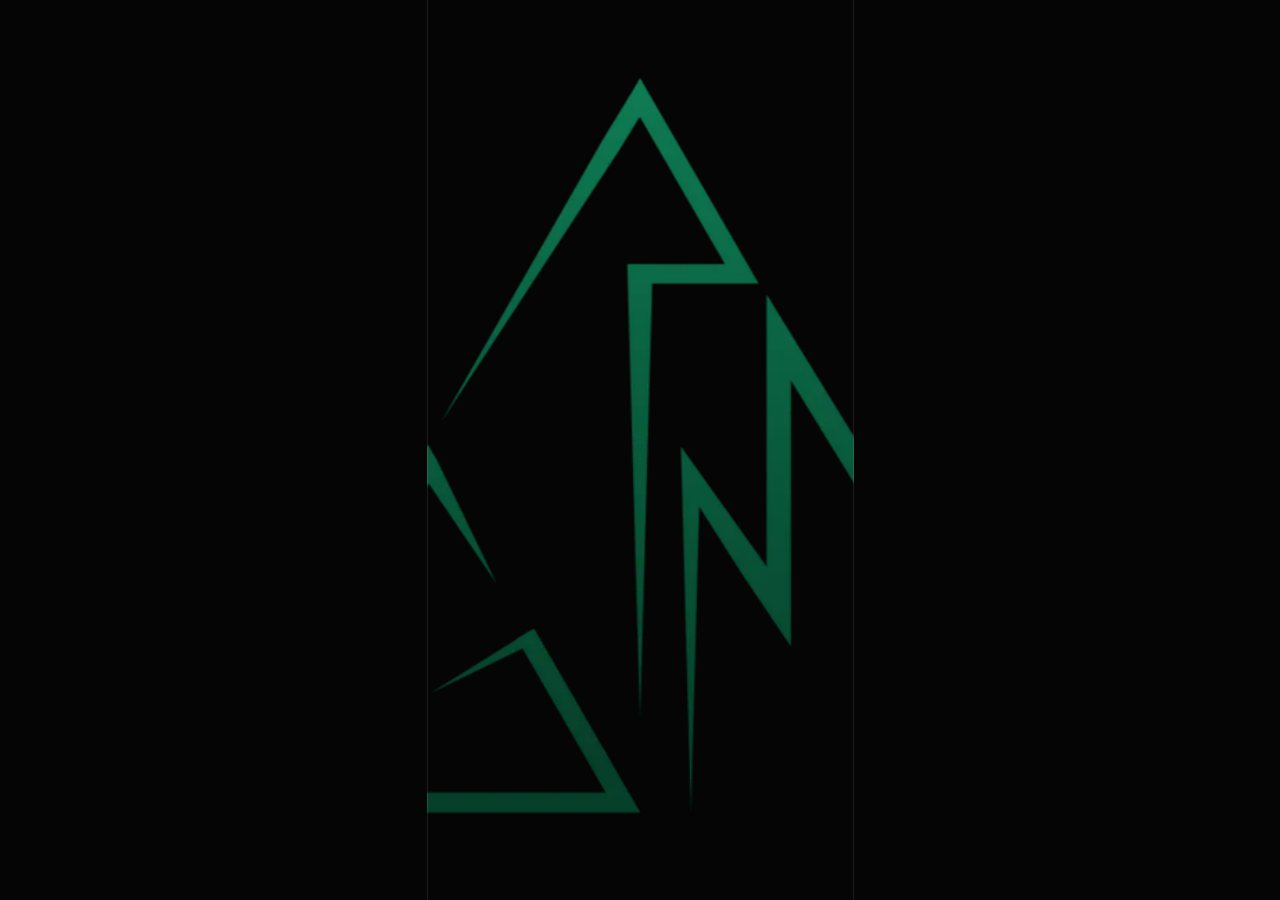
==== index.html @ 65b22af5 "Performance: small phone logos, skip hidden desktop logos on phones, preload band photos, warm-up af" ====
<!DOCTYPE html>
<html lang="en">
<head>
  <meta charset="UTF-8">
  <meta name="viewport" content="width=device-width, initial-scale=1.0">
  <title data-i18n="meta.home.title">GRM — Studio · Label · Liveroom</title>
  <meta name="description" content="GRM is an umbrella brand in Belgrade — a recording and production studio, a record label, and a live rehearsal room. Three worlds under one roof." data-i18n-content="meta.home.desc">
  <meta name="theme-color" content="#050505">

  <meta property="og:title" content="GRM — Studio · Label · Liveroom" data-i18n-content="meta.home.ogTitle">
  <meta property="og:description" content="GRM Studio · GRM Label · GRM Liveroom — three worlds in Belgrade." data-i18n-content="meta.home.ogDesc">
  <meta property="og:type" content="website">
  <meta property="og:locale" content="en">
  <meta property="og:url" content="https://www.grmhouse.com/">
  <meta property="og:image" content="https://www.grmhouse.com/assets/img/grm-tile-1.png">

  <link rel="icon" type="image/png" href="assets/img/favicon.png">

  <!-- phones: the three band photographs are CSS backgrounds, so name them early (the first is the largest thing on screen) -->
  <link rel="preload" as="image" href="assets/img/production/cta-turntable-placeholder.webp" media="(max-width: 767px)" fetchpriority="high">
  <link rel="preload" as="image" href="assets/img/GRM-studio-landscape.webp" media="(max-width: 767px)">
  <link rel="preload" as="image" href="assets/img/Liveroom 2.webp" media="(max-width: 767px)">
  <link rel="stylesheet" href="css/style.css?v=20261118-1700">

  <script src="js/translations.js?v=20261118-1700"></script>
  <script src="js/i18n.js?v=20261118-1700"></script>

  <script>
    (function () {
      var reduce = window.matchMedia && window.matchMedia("(prefers-reduced-motion: reduce)").matches;
      var seen = false;
      try { seen = sessionStorage.getItem("grm-home-intro-seen") === "1"; } catch (e) {}
      if (!seen && !reduce) document.documentElement.classList.add("home-intro-pending");
    }());
  </script>
</head>
  <body data-page="home">
  <a class="skip-link" href="#main" data-i18n="common.skip">Skip to content</a>
  <div class="progress" id="progress" aria-hidden="true"></div>

  <!-- Shared header + mobile menu + footer, injected by js/main.js -->
  <div id="headerMount" data-root=""></div>

  <main id="main" tabindex="-1">

     <!-- ============================================================
          HERO — three GRM worlds
          Hover previews a world; clicking enters it. The hero IS the
          entire homepage.
          ============================================================ -->
    <section class="hero" id="top" aria-label="GRM — Studio, Label, Liveroom" data-i18n-aria-label="home.hero.aria">
      <div class="hero__logo-stage" aria-hidden="true"></div>
      <div class="hero__panels" id="heroPanels" data-hero="true">

        <a class="panel" id="panelProduction" href="studio/"
             aria-expanded="false"
             aria-label="GRM Studio — recording, composition, production, mixing and mastering" data-i18n-aria-label="home.panel.studio.aria">
          <div class="panel__logo-window panel__logo-window--studio" aria-hidden="true">
            <img src="assets/img/GRM Studio NoGlow.webp" alt="" loading="lazy">
            <img class="panel__logo--glow" src="assets/img/GRM Studio Glow.webp" alt="" aria-hidden="true" loading="lazy">
          </div>
          <div class="panel__mobile">
            <span class="panel__mobile-media" aria-hidden="true"></span>
            <span class="panel__mobile-scrim" aria-hidden="true"></span>
            <span class="panel__mobile-tint" aria-hidden="true"></span>
            <div class="panel__mobile-body">
              <img class="panel__mobile-logo" src="assets/img/GRM Studio Glow-480.webp" srcset="assets/img/GRM Studio Glow-480.webp 480w, assets/img/GRM Studio Glow.webp 1200w" sizes="160px" alt="" width="2160" height="2160" aria-hidden="true">
              <p class="panel__mobile-title" data-i18n="home.panel.studio.title">Studio</p>
              <span class="panel__mobile-rule" aria-hidden="true"></span>
              <p class="panel__mobile-desc" data-i18n="home.panel.studio.desc">Audio / Video Production</p>
            </div>
            <span class="panel__mobile-arrow" aria-hidden="true">
              <svg viewBox="0 0 24 24" width="26" height="26" fill="none" stroke="currentColor" stroke-width="1.5" stroke-linecap="square"><path d="M6 18 18 6"></path><path d="M9 6h9v9"></path></svg>
            </span>
          </div>
          <div class="panel__content">
            <div class="panel__copy">
              <span class="panel__name" data-i18n="home.panel.studio.name">Production</span>
              <p class="panel__tag" data-i18n="home.panel.studio.tag">Audio/Video Production</p>
            </div>
          </div>
        </a>

        <a class="panel" id="panelHouse" href="label/"
             aria-expanded="false"
             aria-label="GRM Label — GRM's record label" data-i18n-aria-label="home.panel.label.aria">
          <div class="panel__logo-window panel__logo-window--label" aria-hidden="true">
            <img src="assets/img/GRM Label NoGlow.webp" alt="" loading="lazy">
            <img class="panel__logo--glow" src="assets/img/GRM Label Glow.webp" alt="" aria-hidden="true" loading="lazy">
          </div>
          <div class="panel__mobile">
            <span class="panel__mobile-media" aria-hidden="true"></span>
            <span class="panel__mobile-scrim" aria-hidden="true"></span>
            <span class="panel__mobile-tint" aria-hidden="true"></span>
            <div class="panel__mobile-body">
              <img class="panel__mobile-logo" src="assets/img/GRM Label Glow-480.webp" srcset="assets/img/GRM Label Glow-480.webp 480w, assets/img/GRM Label Glow.webp 1200w" sizes="160px" alt="" width="2160" height="2160" aria-hidden="true">
              <p class="panel__mobile-title" data-i18n="home.panel.label.title">Label</p>
              <span class="panel__mobile-rule" aria-hidden="true"></span>
              <p class="panel__mobile-desc" data-i18n="home.panel.label.desc">Artists &amp; Releases</p>
            </div>
            <span class="panel__mobile-arrow" aria-hidden="true">
              <svg viewBox="0 0 24 24" width="26" height="26" fill="none" stroke="currentColor" stroke-width="1.5" stroke-linecap="square"><path d="M6 18 18 6"></path><path d="M9 6h9v9"></path></svg>
            </span>
          </div>
          <div class="panel__content">
            <div class="panel__copy">
              <span class="panel__name" data-i18n="home.panel.label.name">Label</span>
              <p class="panel__tag" data-i18n="home.panel.label.tag">GRM's record label</p>
            </div>
          </div>
        </a>

        <a class="panel" id="panelLive" href="liveroom/"
             aria-expanded="false"
             aria-label="GRM Liveroom — rehearsal space for musicians and bands" data-i18n-aria-label="home.panel.liveroom.aria">
          <div class="panel__logo-window panel__logo-window--live" aria-hidden="true">
            <img src="assets/img/GRM LiveRoom NoGlow.webp" alt="" loading="lazy">
            <img class="panel__logo--glow" src="assets/img/GRM LiveRoom Glow.webp" alt="" aria-hidden="true" loading="lazy">
          </div>
          <div class="panel__mobile">
            <span class="panel__mobile-media" aria-hidden="true"></span>
            <span class="panel__mobile-scrim" aria-hidden="true"></span>
            <span class="panel__mobile-tint" aria-hidden="true"></span>
            <div class="panel__mobile-body">
              <img class="panel__mobile-logo" src="assets/img/GRM LiveRoom Glow-480.webp" srcset="assets/img/GRM LiveRoom Glow-480.webp 480w, assets/img/GRM LiveRoom Glow.webp 1200w" sizes="160px" alt="" width="2160" height="2160" aria-hidden="true">
              <p class="panel__mobile-title" data-i18n="home.panel.liveroom.title">Liveroom</p>
              <span class="panel__mobile-rule" aria-hidden="true"></span>
              <p class="panel__mobile-desc" data-i18n="home.panel.liveroom.desc">Live Events &amp; Rehearsals</p>
            </div>
            <span class="panel__mobile-arrow" aria-hidden="true">
              <svg viewBox="0 0 24 24" width="26" height="26" fill="none" stroke="currentColor" stroke-width="1.5" stroke-linecap="square"><path d="M6 18 18 6"></path><path d="M9 6h9v9"></path></svg>
            </span>
          </div>
          <div class="panel__content">
            <div class="panel__copy">
              <span class="panel__name" data-i18n="home.panel.liveroom.name">Liveroom</span>
              <p class="panel__tag" data-i18n="home.panel.liveroom.tag">Rehearsal space for musicians and bands</p>
            </div>
          </div>
        </a>

      </div>
    </section>

  </main>

  <script src="js/main.js?v=20261118-1700"></script>
</body>
</html>
---- css/style.css ----
/* ============================================================
   GRM — recording studio · Belgrade
   Design system
   ------------------------------------------------------------
   VOICE
   Dark · Minimal · Premium · Editorial · Atmospheric.
   Ultra-condensed Archivo as the only display face (wdth 62.5%,
   weights 800–900), Inter for body and UI. One accent: brand
   green #004544, lifted with a teal #1BA69A for dark surfaces.

   Every token lives in :root. Components consume tokens only;
   no section styles its own values.
   ============================================================ */

/* The display face — a single-weight ultra-condensed sans serif.
   Declared with weight + stretch ranges so the design's 800/900
   weights and 62.5% stretch all resolve to this one face without
   any browser synthesis. */
/* Archivo + Inter, self-hosted (no requests to Google; see /privacy) */
@font-face {
  font-family: "Archivo";
  font-style: normal;
  font-weight: 100 900;
  font-stretch: 62% 125%;
  font-display: swap;
  src: url("../assets/fonts/archivo-latin-ext-standard-normal.woff2") format("woff2");
  unicode-range: U+0100-02BA,U+02BD-02C5,U+02C7-02CC,U+02CE-02D7,U+02DD-02FF,U+0304,U+0308,U+0329,U+1D00-1DBF,U+1E00-1E9F,U+1EF2-1EFF,U+2020,U+20A0-20AB,U+20AD-20C0,U+2113,U+2C60-2C7F,U+A720-A7FF;
}
@font-face {
  font-family: "Archivo";
  font-style: normal;
  font-weight: 100 900;
  font-stretch: 62% 125%;
  font-display: swap;
  src: url("../assets/fonts/archivo-latin-standard-normal.woff2") format("woff2");
  unicode-range: U+0000-00FF,U+0131,U+0152-0153,U+02BB-02BC,U+02C6,U+02DA,U+02DC,U+0304,U+0308,U+0329,U+2000-206F,U+20AC,U+2122,U+2191,U+2193,U+2212,U+2215,U+FEFF,U+FFFD;
}
@font-face {
  font-family: "Inter";
  font-style: normal;
  font-weight: 100 900;
  font-display: swap;
  src: url("../assets/fonts/inter-latin-ext-wght-normal.woff2") format("woff2");
  unicode-range: U+0100-02BA,U+02BD-02C5,U+02C7-02CC,U+02CE-02D7,U+02DD-02FF,U+0304,U+0308,U+0329,U+1D00-1DBF,U+1E00-1E9F,U+1EF2-1EFF,U+2020,U+20A0-20AB,U+20AD-20C0,U+2113,U+2C60-2C7F,U+A720-A7FF;
}
@font-face {
  font-family: "Inter";
  font-style: normal;
  font-weight: 100 900;
  font-display: swap;
  src: url("../assets/fonts/inter-latin-wght-normal.woff2") format("woff2");
  unicode-range: U+0000-00FF,U+0131,U+0152-0153,U+02BB-02BC,U+02C6,U+02DA,U+02DC,U+0304,U+0308,U+0329,U+2000-206F,U+20AC,U+2122,U+2191,U+2193,U+2212,U+2215,U+FEFF,U+FFFD;
}
@font-face {
  font-family: "UltraCondensedSansSerif";
  src: url("../assets/fonts/UltraCondensedSansSerif-Serbian.woff2") format("woff2"),
       url("../assets/fonts/UltraCondensedSansSerif-Serbian.ttf") format("truetype");
  font-weight: 100 900;
  font-stretch: 62.5% 125%;
  font-display: swap;
}

:root {
  /* ---------- COLOR ---------- */
  --bg:            #050505;                 /* page base, near-black */
  --bg-2:          #080808;                 /* band / inset surfaces  */
  --surface:       #0b0b0b;                 /* raised panels          */
  --surface-2:     #121212;                 /* hover / elevated       */
  --text:          #ece9e2;                 /* warm off-white         */
  --text-muted:    rgba(236, 233, 226, 0.66);
  --text-faint:    rgba(236, 233, 226, 0.46);
  --border:        rgba(236, 233, 226, 0.10);
  --border-strong: rgba(236, 233, 226, 0.22);

  --accent:        #004544;                 /* brand green            */
  --accent-deep:   #002b2a;
  --accent-lite:   #1ba69a;                 /* teal lift (text/lines) */
  --accent-hair:   rgba(27, 166, 154, 0.32);

  /* Division identity colours — the three GRM worlds plus the neutral
     "house" tone. Kept global (not theme-scoped) so a Label-page credit
     can still spark Production yellow or Liveroom orange. Used as
     restrained accents on the Behind GRM credit labels. */
  --credit-production: #f5cf6a;             /* Production / Studio yellow */
  --credit-label:      #2ee6a8;             /* Label green                 */
  --credit-live:       #ff8f56;             /* Liveroom orange             */
  --credit-neutral:    rgba(236, 233, 226, 0.5);

  /* ---------- TYPOGRAPHY ---------- */
  --font-display: "UltraCondensedSansSerif", "Archivo", "Arial Narrow", sans-serif;
  --font-body:    "Inter", "Helvetica Neue", Arial, sans-serif;

  /* Production discipline lockups (SOUND / VISUAL) share ONE heading
     scale and ONE heading→capability gap, so the two primary
     disciplines can never drift apart typographically. */
  --discipline-caps-gap: clamp(14px, 1.9vh, 22px);

  --f-display-xl: clamp(3.3rem, 9vw, 8rem);      /* hero of statements */
  --f-display-lg: clamp(2.5rem, 5.6vw, 5rem);    /* section titles     */
  --f-display-md: clamp(1.9rem, 3.6vw, 3.1rem);  /* service names      */
  --f-display-sm: clamp(1.4rem, 2.2vw, 2rem);    /* sub-titles         */
  --f-body:       1rem;
  --f-small:      0.875rem;
  --f-label:      0.7rem;

  --lh-display: 0.94;
  --lh-body:    1.65;

  /* ---------- SPACING ---------- */
  --gutter:   clamp(24px, 6vw, 96px);
  --sec:      clamp(104px, 18vh, 200px);    /* section rhythm */
  --sec-sm:   clamp(80px, 11vh, 132px);

  /* ---------- LAYOUT ---------- */
  --container: min(1400px, 100% - var(--gutter) * 2);
  --header-h:  76px;
  --rail-gap:  clamp(16px, 2.2vw, 28px);

  /* ---------- MOTION ---------- */
  --ease-out:  cubic-bezier(0.16, 1, 0.3, 1);
  --ease-hero: cubic-bezier(0.22, 1, 0.36, 1);
  --ease-panel: 650ms;
  --timing:   900ms;
  /* Shared content-reveal stagger — the Liveroom word cadence (.lr-word,
     80ms/word). Used by the global `.reveal` delays so Production and Label
     inherit one cadence instead of a bespoke value. */
  --reveal-stagger: 80ms;
}

/* ============================================================
   RESET / BASE
   ============================================================ */
*, *::before, *::after { box-sizing: border-box; }

html {
  scroll-behavior: smooth;
  -webkit-text-size-adjust: 100%;
}

body {
  margin: 0;
  background: var(--bg);
  color: var(--text);
  font-family: var(--font-body);
  font-size: var(--f-body);
  line-height: var(--lh-body);
  -webkit-font-smoothing: antialiased;
  text-rendering: optimizeLegibility;
  overflow-x: clip;
}

img { max-width: 100%; height: auto; display: block; }
a { color: inherit; text-decoration: none; }
ul, ol { list-style: none; margin: 0; padding: 0; }
h1, h2, h3, h4, p, figure, blockquote { margin: 0; }

section[id], footer[id] { scroll-margin-top: var(--header-h); }
html.home-intro-pending body > *:not(#headerMount):not(#main) { visibility: hidden; }
html.home-intro-pending .site-header { visibility: hidden; opacity: 0; }
html.home-intro-pending body[data-page="home"] .site-header { display: none; }
body[data-page="home"].home-intro-running { pointer-events: none; }
/* Intro draw-in of the panel dividers: the line's own top/bottom inset grows
   it (left line from the top, right line up from the bottom). Plain layout,
   no transform or clip, so every frame is painted — and pixel-snapped —
   exactly like the resting line it becomes. */
body[data-page="home"].home-intro-running #panelHouse.panel::after { bottom: 100%; }
body[data-page="home"].home-intro-running #panelLive.panel::after { top: 100%; }
body[data-page="home"].home-intro-running.home-intro-lines #panelHouse.panel::after { bottom: 0; transition: bottom 1200ms cubic-bezier(.22, 1, .36, 1); }
body[data-page="home"].home-intro-running.home-intro-lines #panelLive.panel::after { top: 0; transition: top 1200ms cubic-bezier(.22, 1, .36, 1); }
body[data-page="home"].home-intro-running #panelProduction .panel__logo-window,
body[data-page="home"].home-intro-running #panelHouse .panel__logo-window,
body[data-page="home"].home-intro-running #panelLive .panel__logo-window { opacity: 0 !important; }
body[data-page="home"].home-intro-running.home-intro-label #panelHouse .panel__logo-window { opacity: 1 !important; filter: none; transition: opacity 400ms ease-out; }
body[data-page="home"].home-intro-running.home-intro-studio #panelProduction .panel__logo-window { opacity: 1 !important; filter: none; transition: opacity 400ms ease-out; }
body[data-page="home"].home-intro-running.home-intro-liveroom #panelLive .panel__logo-window { opacity: 1 !important; filter: none; transition: opacity 400ms ease-out; }
body[data-page="home"].home-intro-running .panel__logo--glow { opacity: 0; }
body[data-page="home"].home-intro-running .panel__logo-window .panel__logo--glow.home-intro-pulse { animation: home-intro-glow-pulse 1300ms ease-in-out forwards !important; }
body.home-intro-liveroom #panelHouse .panel__logo-window,
body.home-intro-liveroom #panelProduction .panel__logo-window { filter: brightness(1); }
body.home-intro-header-visible .site-header { visibility: visible; opacity: 1; transition: opacity 450ms ease; }
@media (prefers-reduced-motion: reduce) { html.home-intro-pending .site-header { visibility: visible; opacity: 1; } }
@keyframes home-intro-glow-pulse {
  0% { opacity: 0; }
  18% { opacity: .45; }
  38% { opacity: .9; }
  52% { opacity: 1; }
  68% { opacity: .88; }
  82% { opacity: .5; }
  100% { opacity: 0; }
}
::selection { background: var(--accent-lite); color: var(--bg); }

:focus-visible {
  outline: 2px solid var(--accent-lite);
  outline-offset: 3px;
  border-radius: 1px;
}

.skip-link {
  position: fixed;
  top: 8px;
  left: 8px;
  z-index: 300;
  padding: 10px 16px;
  background: var(--surface-2);
  color: var(--text);
  font-size: var(--f-label);
  letter-spacing: 0.12em;
  text-transform: uppercase;
  transform: translateY(-140%);
  transition: transform 300ms var(--ease-out);
}
.skip-link:focus-visible { transform: none; }

/* ---------- REVEALS (visible by default when JS is off) ----------
   The global content-reveal motion is the Liveroom "ghost materialise"
   (`.lr-room`, see the Liveroom block further down — that rule is the
   source of truth). The exact values are reused verbatim here so Label and
   Production share one motion language: a soft defocus and a 30px rise that
   settle to sharp over 1.4s on cubic-bezier(.22,1,.3,1). The observer
   trigger in js/main.js is likewise Liveroom's (threshold .15, no
   rootMargin, one-shot). Only the class name differs: this `.reveal` /
   `.in-view` pair predates the Liveroom block and other approved reveals
   key off `.in-view`, so it is kept as the transport. */
html.js .reveal {
  opacity: 0;
  filter: blur(24px);
  transform: translateY(30px) scale(.99);
  transition: opacity 1.4s cubic-bezier(.22,1,.3,1),
              filter 1.4s cubic-bezier(.22,1,.3,1),
              transform 1.4s cubic-bezier(.22,1,.3,1);
}
html.js .reveal.in-view { opacity: 1; filter: blur(0); transform: none; }
html.js .reveal[data-delay="1"] { transition-delay: calc(var(--reveal-stagger) * 1); }
html.js .reveal[data-delay="2"] { transition-delay: calc(var(--reveal-stagger) * 2); }
html.js .reveal[data-delay="3"] { transition-delay: calc(var(--reveal-stagger) * 3); }

/* ---------- UTILITY ---------- */
.container {
  width: var(--container);
  margin-inline: auto;
}

.eyebrow {
  display: inline-flex;
  align-items: center;
  gap: 14px;
  font-size: var(--f-label);
  font-weight: 500;
  letter-spacing: 0.24em;
  text-transform: uppercase;
  color: var(--text-faint);
}
.eyebrow::before {
  content: "";
  width: 36px;
  height: 1px;
  background: var(--accent-lite);
}


.section-head {
  display: grid;
  grid-template-columns: 1fr auto;
  gap: 40px;
  align-items: end;
  margin-bottom: clamp(48px, 8vh, 88px);
  padding-bottom: clamp(24px, 4vh, 38px);
  border-bottom: 1px solid var(--border);
}
.section-head__title {
  font-family: var(--font-display);
  font-stretch: 62.5%;
  font-weight: 800;
  font-size: var(--f-display-lg);
  line-height: var(--lh-display);
  letter-spacing: 0.005em;
  text-transform: uppercase;
  margin-top: 16px;
}
.section-head__note {
  max-width: 300px;
  color: var(--text-muted);
  font-size: var(--f-small);
  text-align: right;
}

/* ============================================================
   SCROLL PROGRESS — 2px accent hairline, top of viewport
   ============================================================ */
.progress {
  position: fixed;
  top: 0;
  left: 0;
  z-index: 220;
  width: 100%;
  height: 2px;
  background: var(--accent-lite);
  opacity: 0.7;
  transform: scaleX(0);
  transform-origin: 0 50%;
  pointer-events: none;
}

/* ============================================================
   HEADER / NAVIGATION
   Fixed. Transparent over the hero, gains a surface on scroll.
   Left: brand · Center: nav · Right: socials.
   ============================================================ */
.site-header {
  position: fixed;
  inset: 0 0 auto 0;
  z-index: 200;
  height: var(--header-h);
  display: flex;
  align-items: center;
  border-bottom: 1px solid transparent;
  transition: background 400ms ease, border-color 400ms ease,
              backdrop-filter 400ms ease;
}
.site-header.is-scrolled {
  background: rgba(5, 5, 5, 0.82);
  -webkit-backdrop-filter: blur(14px);
  backdrop-filter: blur(14px);
  border-color: var(--border);
}
.site-header__inner {
  width: var(--container);
  margin-inline: auto;
  display: flex;
  align-items: center;
  justify-content: space-between;
  gap: 24px;
}
.site-header__brand {
  position: relative;
  display: inline-flex;
  align-items: center;
  gap: 12px;
  line-height: 1;
}
.site-header__mark {
  width: 1.55rem;
  height: 1.55rem;
  flex: none;
  transform: scale(2.1);
}
.site-header__mark-glow {
  position: absolute;
  left: 0;
  top: 50%;
  width: 1.55rem;
  height: 1.55rem;
  transform: translateY(-50%) scale(2.1);
  object-fit: contain;
  pointer-events: none;
  opacity: 0;
  transition: opacity 420ms ease-out;
}
.site-header__brand:hover .site-header__mark-glow,
.site-header__brand:focus-visible .site-header__mark-glow {
  animation: site-header-mark-glow 720ms ease-in-out forwards;
}
@keyframes site-header-mark-glow {
  0% { opacity: 0; }
  34% { opacity: .9; }
  58% { opacity: .5; }
  100% { opacity: .5; }
}
@media (prefers-reduced-motion: reduce) {
  .site-header__brand:hover .site-header__mark-glow,
  .site-header__brand:focus-visible .site-header__mark-glow {
    animation: none;
    opacity: .5;
  }
}
.site-header__word {
  font-family: var(--font-display);
  font-stretch: 62.5%;
  font-weight: 800;
  font-size: 1.55rem;
  letter-spacing: 0.05em;
  text-transform: uppercase;
}

.site-nav {
  position: absolute;
  left: 50%;
  transform: translateX(-50%);
  display: flex;
  align-items: center;
  gap: clamp(20px, 3vw, 40px);
}
.site-nav__link {
  position: relative;
  padding: 6px 0;
  font-size: var(--f-small);
  font-weight: 500;
  color: var(--text-muted);
  transition: color 250ms ease;
}
.site-nav__link::after {
  content: "";
  position: absolute;
  left: 0;
  bottom: 0;
  width: 100%;
  height: 1px;
  background: var(--accent-lite);
  transform: scaleX(0);
  transform-origin: center;
  transition: transform 450ms cubic-bezier(0.22, 1, 0.36, 1);
}
.site-nav__link:hover, .site-nav__link[aria-current="true"] { color: var(--text); }
.site-nav__link:hover::after,
.site-nav__link[aria-current="true"]::after,
.site-nav__link:focus-visible::after { transform: scaleX(1); }

/* ---------- social icon cluster (header · mobile menu · footer) ----------
   One reusable, icon-only component rendered in three places. Recognizable
   monochrome brand glyphs at a restrained size, with comfortable (not
   oversized) tap targets; the anchor carries the accessible name and the SVG
   is decorative. Order is always Instagram → YouTube → TikTok. */
.social-links {
  display: inline-flex;
  align-items: center;
  gap: 8px;
}
.social-links__item {
  display: inline-flex;
  align-items: center;
  justify-content: center;
  width: 34px;
  height: 34px;
  color: var(--text-muted);
  transition: color 220ms ease;
}
.social-links__item:hover,
.social-links__item:focus-visible { color: var(--text); }
.social-links__item:focus-visible {
  outline: 1px solid var(--accent-lite);
  outline-offset: 2px;
  border-radius: 3px;
}
.social-links__icon { display: block; width: 17px; height: 17px; fill: currentColor; }
.social-links__icon svg { display: block; width: 100%; height: 100%; }

/* header variant: the icon cluster sits left of the language switcher, with a
   touch more air separating utilities from the cluster (the hidden ≤1000px
   rule below takes the header cluster out of the top bar on small screens). */
.site-header__social { padding-right: clamp(4px, 1vw, 12px); }

/* right-side header controls (language + hamburger) */
.site-header__actions {
  display: flex;
  align-items: center;
  gap: clamp(14px, 2vw, 26px);
}

/* ---------- language switcher (EN / SR) ----------
   Plain tracked type. No flags, no globe, no box: the active
   language reads full warm white, the other stays muted. */
.lang-switch {
  display: inline-flex;
  align-items: center;
  gap: 6px;
  font-family: var(--font-body);
  font-size: 0.7rem;
  font-weight: 600;
  letter-spacing: 0.18em;
  line-height: 1;
  text-transform: uppercase;
  -webkit-user-select: none;
  user-select: none;
}
.lang-switch__option {
  appearance: none;
  -webkit-appearance: none;
  border: 0;
  background: none;
  margin: 0;
  padding: 3px 1px;
  font: inherit;
  letter-spacing: inherit;
  text-transform: inherit;
  color: var(--text);
  opacity: 0.45;
  cursor: pointer;
  transition: opacity 220ms ease;
}
.lang-switch__option:hover,
.lang-switch__option:focus-visible { opacity: 0.9; }
.lang-switch__option.is-active { opacity: 1; }
.lang-switch__option:focus-visible {
  outline: 1px solid var(--accent-lite);
  outline-offset: 3px;
}
.lang-switch__sep {
  color: var(--text-faint);
  opacity: 0.55;
  font-size: 0.85em;
}

/* Home has no header at any size, so its language switcher IS the standalone
   overlay: small and restrained, floating top-right over the full-screen
   panels. It is position:fixed (reserves no layout space) and safe-area aware.
   Positioned independently of the hidden header — top is a header-safe
   distance from the top edge, right is the page's own outer margin
   (--gutter) — and visible at every width. */
.lang-switch--home {
  position: fixed;
  top: calc(env(safe-area-inset-top, 0px) + clamp(18px, 2.8vh, 30px));
  right: calc(env(safe-area-inset-right, 0px) + var(--gutter));
  z-index: 900;
}
/* During the Home → division takeover the Home UI clears out; fade the
   standalone switcher with it so it never lingers over the incoming
   division (the destination page ships its own header switcher). */
body[data-page="home"]:has(.hero.is-takeover) .lang-switch--home {
  opacity: 0;
  transition: opacity 220ms ease;
  pointer-events: none;
}

/* hamburger (mobile only) */
.site-nav-toggle {
  display: none;
  flex-direction: column;
  gap: 7px;
  background: none;
  border: 0;
  padding: 10px;
  cursor: pointer;
  z-index: 260;
}
.site-nav-toggle__line {
  width: 26px;
  height: 1.5px;
  background: var(--text);
  transition: transform 350ms var(--ease-out);
}
body.menu-open .site-nav-toggle__line:nth-child(1) { transform: translateY(4.25px) rotate(45deg); }
body.menu-open .site-nav-toggle__line:nth-child(2) { transform: translateY(-4.25px) rotate(-45deg); }

/* mobile fullscreen menu */
.mobile-menu {
  position: fixed;
  inset: 0;
  z-index: 240;
  background: var(--bg);
  display: flex;
  flex-direction: column;
  justify-content: center;
  padding: var(--gutter);
  opacity: 0;
  visibility: hidden;
  transition: opacity 450ms var(--ease-out), visibility 450ms step-end;
}
body.menu-open .mobile-menu {
  opacity: 1;
  visibility: visible;
  transition: opacity 450ms var(--ease-out), visibility 450ms step-start;
}
body.menu-open { overflow: hidden; }
/* The open menu (z 240) used to cover the whole header (z 200) — including the
   hamburger that turns into the close ×, so there was no visible way out. While
   the menu is open the header rides above it, bare: the brand and the × sit on
   the menu's own background, with no scrolled-state bar or blur. */
body.menu-open .site-header {
  z-index: 250;
  background: transparent;
  -webkit-backdrop-filter: none;
  backdrop-filter: none;
  border-color: transparent;
}

.mobile-menu__nav { display: flex; flex-direction: column; gap: 6px; }
.mobile-menu__link {
  font-family: var(--font-display);
  font-stretch: 62.5%;
  font-weight: 800;
  font-size: clamp(2.9rem, 13vw, 4.6rem);
  line-height: 1.05;
  text-transform: uppercase;
  color: var(--text);
  opacity: 0;
  transform: translateY(18px);
}
body.menu-open .mobile-menu__link {
  opacity: 1;
  transform: none;
  transition: opacity 500ms var(--ease-out) 140ms,
              transform 500ms var(--ease-out) 140ms;
}
body.menu-open .mobile-menu__link:nth-child(2) { transition-delay: 200ms; }
body.menu-open .mobile-menu__link:nth-child(3) { transition-delay: 260ms; }
body.menu-open .mobile-menu__link:nth-child(4) { transition-delay: 320ms; }
body.menu-open .mobile-menu__link:nth-child(5) { transition-delay: 380ms; }
body.menu-open .mobile-menu__link:nth-child(6) { transition-delay: 440ms; }
.mobile-menu__link:hover { color: var(--accent-lite); }

.mobile-menu__foot {
  margin-top: 56px;
  display: flex;
  flex-wrap: wrap;
  gap: 12px 26px;
  align-items: center;
  color: var(--text-muted);
  font-size: var(--f-small);
}
.mobile-menu__foot a {
  font-size: var(--f-label);
  letter-spacing: 0.14em;
  text-transform: uppercase;
  color: var(--text-muted);
}
.mobile-menu__foot a:hover { color: var(--text); }
.mobile-menu__foot .is-mail { color: var(--text); font-size: var(--f-small); letter-spacing: 0; text-transform: none; }

/* ============================================================
   HERO — three GRM worlds
   Three equal panels expand on hover / keyboard focus. Logos are
   present in the quiet state and become the active visual anchors.
   ============================================================ */
.hero {
  position: relative;
  display: flex;
  height: 100vh;
  height: 100svh;
  max-height: 100vh;
  max-height: 100svh;
  overflow: hidden;
  contain: layout paint;
  background: var(--bg);
}
.hero__logo-stage {
  position: absolute;
  inset: 0;
  z-index: 0;
  pointer-events: none;
}
.hero__panels {
  display: flex;
  align-items: stretch;
  width: 100%;
  height: 100%;
}

.panel {
  position: relative;
  display: flex;
  flex-direction: column;
  justify-content: flex-end;
  flex: 1 1 0%;
  flex-grow: 1;
  min-width: 0;
  overflow: hidden;
  cursor: pointer;
  outline: none;
  container-type: inline-size;
  text-decoration: none;
  transition: flex-grow var(--ease-panel) var(--ease-hero);
  -webkit-tap-highlight-color: transparent;
}
.panel.is-expanded { flex-grow: 3.2; }

/* §4/5/13 takeover continuation — the ONLY flex-grow override beyond 3.2,
   and it lives INSIDE the route-selection lock (§13/14/29), so it engages
   exclusively while js/main.js' takeover owns the motion. It picks up from
   the accordion's CURRENT flex-grow (3.2 if hovered, or the same value the
   hover would have produced on first expand) and uses the hero's own
   flex-grow transition + easing, so the panel keeps sweeping to full viewport
   with the EXACT same motion character — no reset (§3), no new engine.
   The selected panel owns this: while it is set the accordion's
   hover/mouseleave logic is untouched (that's js/main.js' job); this rule
   only lets an expanded panel run its existing accordion motion all the way
   to ownership instead of stopping at 3.2. */
.hero.is-takeover .panel.is-expanded { flex-grow: 46; }
/* take none of the takeover space: the other two fold down to their true
   starting sliver so the selected panel's wipe has nothing to collide with */
.hero.is-takeover .panel:not(.is-expanded) { flex-grow: 0; min-width: 0; }

/* Studio takeover cleanup: once the selected panel owns the hero, leave only
   its stationary logo on the dark field for the short handoff hold. */
.hero.is-takeover .panel__content,
.hero.is-takeover .panel::before,
.hero.is-takeover .hero__panels .panel + .panel::after,
.hero.is-takeover .hero__panels .panel + .panel {
  opacity: 0;
  border-color: transparent;
  pointer-events: none;
}
.hero.is-takeover .hero__panels #panelHouse.is-label-takeover-selected {
  opacity: 1;
}
.hero.is-takeover .hero__panels #panelLive.is-liveroom-takeover-selected {
  opacity: 1;
}

/* Studio hero: centered logo lockup, intentionally quiet. */
.panel#panelProduction .panel__logo--glow.is-studio-logo-committed {
  width: clamp(400px, 58vw, 880px);
  height: clamp(400px, 58vw, 880px);
  top: 38%;
  left: 50%;
  transition: width 700ms cubic-bezier(0.22, 1, 0.36, 1),
              height 700ms cubic-bezier(0.22, 1, 0.36, 1),
              top 700ms cubic-bezier(0.22, 1, 0.36, 1),
              left 700ms cubic-bezier(0.22, 1, 0.36, 1);
  transform: translate(-50%, -50%);
}
.panel#panelProduction.is-studio-logo-committed .panel__logo-window--studio > img:first-child {
  opacity: 0;
}
.panel#panelHouse .panel__logo--glow.is-label-logo-committed {
  width: clamp(400px, 58vw, 880px);
  height: clamp(400px, 58vw, 880px);
  top: 38%;
  left: 50%;
  transform: translate(-50%, -50%);
  transition: width 700ms cubic-bezier(0.22, 1, 0.36, 1),
              height 700ms cubic-bezier(0.22, 1, 0.36, 1),
              top 700ms cubic-bezier(0.22, 1, 0.36, 1),
              left 700ms cubic-bezier(0.22, 1, 0.36, 1);
}
.panel#panelLive .panel__logo--glow.is-liveroom-logo-committed {
  width: clamp(400px, 58vw, 880px);
  height: clamp(400px, 58vw, 880px);
  top: 38%;
  left: 50%;
  transform: translate(-50%, -50%);
  transition: width 700ms cubic-bezier(0.22, 1, 0.36, 1),
              height 700ms cubic-bezier(0.22, 1, 0.36, 1),
              top 700ms cubic-bezier(0.22, 1, 0.36, 1),
              left 700ms cubic-bezier(0.22, 1, 0.36, 1);
}
.panel#panelLive.is-liveroom-logo-committed .panel__logo-window--live > img:first-child { opacity: 0; }
.panel#panelHouse.is-label-logo-committed .panel__logo-window--label > img:first-child {
  opacity: 0;
}
.studio-minimal-hero {
  position: relative;
  /* Exact viewport height, not a min height: the lockup is taller than
     100svh on common screens, so capping the box keeps the hero at its
     designed viewport and ends the content-forced over-height below the
     scroll indicator. The lockup overflows below; its paint stays
     anchored by padding-top + the existing transforms, and the scroll
     indicator (a positioned child) is the one element that carries on
     visibly below the box onto the Visual chapter, so it stays where it
     always dropped. */
  height: 100svh;
  display: grid;
  place-items: center;
  padding: var(--header-h) var(--gutter) 12vh;
  background: var(--bg);
}
.studio-minimal-hero__lockup {
  width: 100%;
  position: relative;
  z-index: 5;
  display: flex;
  flex-direction: column;
  align-items: center;
  gap: clamp(18px, 2.8vh, 34px);
  transform: translateY(-10vh);
}
.studio-minimal-hero__logo {
  display: block;
  width: clamp(400px, max(58vw, 50svh), 880px);
  height: auto;
  position: relative;
  left: 0;
  top: -38px;
}
body.is-shared-logo-pending .studio-minimal-hero__title,
body.is-shared-logo-pending .studio-minimal-hero__lockup h1,
body.is-shared-logo-pending .studio-minimal-hero__scroll {
  visibility: hidden;
}
body.is-studio-entering .site-header,
body.is-studio-entering .studio-minimal-hero__title,
body.is-studio-entering .studio-minimal-hero__lockup h1,
body.is-studio-entering .studio-minimal-hero__scroll {
  opacity: 0;
  transition: opacity 1400ms ease;
}
body.is-division-morph-exit .studio-minimal-hero__title,
body.is-division-morph-exit .studio-minimal-hero__lockup h1,
body.is-division-morph-exit .studio-minimal-hero__scroll { opacity: 0; transition: opacity 400ms ease; }
body.is-division-page-morph-exit .division-minimal-hero__title,
body.is-division-page-morph-exit .division-minimal-hero__lockup h1,
body.is-division-page-morph-exit .division-minimal-hero__scroll {
  opacity: 0;
  transition: opacity 400ms ease;
}
html.studio-arrival-pending .site-header,
html.studio-arrival-pending .studio-minimal-hero__title,
html.studio-arrival-pending .studio-minimal-hero__lockup h1,
html.studio-arrival-pending .studio-minimal-hero__scroll {
  opacity: 0;
}
body.is-studio-enter-header .site-header,
body.is-studio-enter-title .studio-minimal-hero__title,
body.is-studio-enter-descriptor .studio-minimal-hero__lockup h1 {
  opacity: 1;
}
body.is-studio-enter-scroll .studio-minimal-hero__scroll {
  opacity: 1;
  transition: opacity 1400ms ease;
}
.studio-minimal-hero__title {
  margin: 0;
  color: var(--text);
  font-family: var(--font-display);
  font-size: clamp(1.75rem, max(10.5vw, 9svh), 6.5rem);
  font-weight: 900;
  letter-spacing: 0.005em;
  line-height: var(--lh-display);
  text-transform: uppercase;
}
.studio-minimal-hero__lockup h1 {
  margin: 0;
  color: var(--text-muted);
  font-family: var(--font-body);
  font-size: clamp(0.74rem, 1vw, 0.86rem);
  font-weight: 500;
  letter-spacing: 0.24em;
  line-height: 1;
  text-align: center;
}
.studio-minimal-hero__title,
.studio-minimal-hero__lockup h1 {
  position: relative;
  top: calc(clamp(-168px, -17vh, -100px) - 48px);
}
.studio-minimal-hero__scroll {
  position: absolute;
  /* Positioned inside the lockup so it stays at its pre-gap-work spot
     below the capped hero: 50% anchors to the lockup's own center,
     (12vh - header-h)/2 fixes the grid's asymmetric padding and +10vh
     cancels the lockup's translateY(-10vh). */
  top: calc(50% + clamp(220px, 25vh, 320px) + (12vh - var(--header-h)) / 2 + 10vh);
  left: 50%;
  display: flex;
  flex-direction: column;
  align-items: center;
  gap: 12px;
  color: var(--text-faint);
  font-size: 0.62rem;
  font-weight: 500;
  letter-spacing: 0.2em;
  text-transform: uppercase;
  transform: translateX(-50%);
}
.studio-minimal-hero__scroll i {
  display: block;
  width: 1px;
  height: 42px;
  overflow: hidden;
  background: var(--border-strong);
}
.studio-minimal-hero__scroll i::after {
  content: "";
  display: block;
  width: 1px;
  height: 18px;
  background: var(--studio-yellow, var(--accent-lite));
  animation: studio-scroll-line 2.4s var(--ease-out) infinite;
}
body.theme-label .division-minimal-hero,
body.theme-liveroom .division-minimal-hero {
  position: relative;
  min-height: 100svh;
  display: grid;
  place-items: center;
  padding: var(--header-h) var(--gutter) 12vh;
  background: var(--bg);
}
.division-minimal-hero__lockup {
  width: 100%;
  display: flex;
  flex-direction: column;
  align-items: center;
  gap: clamp(18px, 2.8vh, 34px);
  transform: translateY(-10vh);
}
.division-minimal-hero__logo { display: block; width: clamp(400px, max(58vw, 50svh), 880px); height: auto; position: relative; left: 0; top: -38px; }
/* ONE mark position on every division page. The drawn mark sits 0.58% right of
   centre inside all six logo PNGs (bbox centre x = 0.5058), so each logo is
   shifted back by that much of its own width — the visible mark is then dead
   centre and identical on Production, Label and Liveroom, so the page-to-page
   hand-off never nudges sideways. (`translate`, not `transform`, so nothing
   that animates transform on these logos is affected.) */
.studio-minimal-hero__logo,
.division-minimal-hero__logo { translate: -0.58% 0; }
.label-transition-logo {
  position: fixed;
  z-index: 1000;
  pointer-events: none;
  max-width: none;
  object-fit: contain;
  opacity: 1;
  transform: none;
  transition: left 700ms cubic-bezier(0.22, 1, 0.36, 1),
              top 700ms cubic-bezier(0.22, 1, 0.36, 1),
              width 700ms cubic-bezier(0.22, 1, 0.36, 1),
              height 700ms cubic-bezier(0.22, 1, 0.36, 1);
}
.liveroom-transition-logo {
  position: fixed;
  z-index: 1000;
  pointer-events: none;
  max-width: none;
  object-fit: contain;
  opacity: 1;
}
body.is-shared-logo-pending .division-minimal-hero__title,
body.is-shared-logo-pending .division-minimal-hero__lockup h1,
body.is-shared-logo-pending .division-minimal-hero__scroll { visibility: hidden; }
.division-minimal-hero__title { margin: 0; color: var(--text); font-family: var(--font-display); font-size: clamp(1.75rem, max(10.5vw, 9svh), 6.5rem); font-weight: 900; letter-spacing: .005em; line-height: var(--lh-display); text-transform: uppercase; }
.division-minimal-hero__title,
.division-minimal-hero__lockup h1 { position: relative; top: calc(clamp(-168px, -17vh, -100px) - 48px); }
.division-minimal-hero__lockup h1 { max-width: 90vw; margin: 0; color: var(--text-muted); font-family: var(--font-body); font-size: clamp(.74rem, 1vw, .86rem); font-weight: 500; letter-spacing: .24em; line-height: 1.35; text-align: center; }
.division-minimal-hero__scroll { position: absolute; top: calc(50% + clamp(220px, 25vh, 320px)); left: 50%; display: flex; flex-direction: column; align-items: center; gap: 12px; color: var(--text-faint); font-size: .62rem; font-weight: 500; letter-spacing: .2em; text-transform: uppercase; transform: translateX(-50%); }
.division-minimal-hero__scroll i { display: block; width: 1px; height: 42px; overflow: hidden; background: var(--border-strong); }
.division-minimal-hero__scroll i::after { content: ""; display: block; width: 1px; height: 18px; background: var(--accent-lite); animation: studio-scroll-line 2.4s var(--ease-out) infinite; }
body.is-division-entering .site-header,
body.is-division-entering .division-minimal-hero__title,
body.is-division-entering .division-minimal-hero__lockup h1,
body.is-division-entering .division-minimal-hero__scroll {
  opacity: 0;
  transition: opacity 1400ms ease;
}
/* Home -> Label / Liveroom: the hand-off mark (painted pre-paint by the page's
   inline script) stands in for the real logo until js/main.js swaps them. The
   real logo must not show underneath it meanwhile: on slower machines the page
   paints before main.js runs, and two glowing marks stacked read as a flash. */
html.division-arrival-pending .division-minimal-hero__logo {
  visibility: hidden;
}
html.division-arrival-pending .site-header,
html.division-arrival-pending .division-minimal-hero__title,
html.division-arrival-pending .division-minimal-hero__lockup h1,
html.division-arrival-pending .division-minimal-hero__scroll {
  opacity: 0;
}
html.division-morph-pending .division-minimal-hero__title,
html.division-morph-pending .division-minimal-hero__lockup h1,
html.division-morph-pending .division-minimal-hero__scroll { opacity: 0; }
html.division-morph-ui-pending .division-minimal-hero__title,
html.division-morph-ui-pending .division-minimal-hero__lockup h1,
html.division-morph-ui-pending .division-minimal-hero__scroll {
  opacity: 0;
  transition: opacity 1400ms ease;
}
.division-morph-logo { position: absolute; z-index: 10000; pointer-events: none; max-width: none; object-fit: contain; opacity: 1; }
body.is-division-enter-header .site-header,
body.is-division-enter-title .division-minimal-hero__title,
body.is-division-enter-descriptor .division-minimal-hero__lockup h1 { opacity: 1; }
body.is-division-enter-scroll .division-minimal-hero__scroll { opacity: 1; transition: opacity 1400ms ease; }
html.division-morph-ui-pending body.is-division-enter-scroll .division-minimal-hero__scroll {
  opacity: 1;
  transition: opacity 1400ms ease;
}
html.division-morph-ui-pending body.is-division-enter-title .division-minimal-hero__title {
  opacity: 1;
  transition: opacity 1400ms ease;
}
html.division-morph-ui-pending body.is-division-enter-descriptor .division-minimal-hero__lockup h1 {
  opacity: 1;
  transition: opacity 1400ms ease;
}

html.studio-morph-pending .studio-minimal-hero__title,
html.studio-morph-pending .studio-minimal-hero__lockup h1,
html.studio-morph-pending .studio-minimal-hero__scroll { opacity: 0; }

html.studio-morph-ui-pending .studio-minimal-hero__title,
html.studio-morph-ui-pending .studio-minimal-hero__lockup h1,
html.studio-morph-ui-pending .studio-minimal-hero__scroll {
  opacity: 0;
  transition: opacity 1400ms ease;
}

.studio-morph-logo {
  position: absolute;   /* page coordinates: stays glued to the logo if the page scrolls (js/main.js) */
  z-index: 10000;
  pointer-events: none;
  max-width: none;
  object-fit: contain;
}

html.studio-morph-ui-pending body.is-studio-enter-scroll .studio-minimal-hero__scroll {
  opacity: 1;
  transition: opacity 1400ms ease;
}
html.studio-morph-ui-pending body.is-studio-enter-title .studio-minimal-hero__title {
  opacity: 1;
  transition: opacity 1400ms ease;
}
html.studio-morph-ui-pending body.is-studio-enter-descriptor .studio-minimal-hero__lockup h1 {
  opacity: 1;
  transition: opacity 1400ms ease;
}

@keyframes studio-scroll-line {
  from { transform: translateY(-18px); }
  55%, to { transform: translateY(42px); }
}

@media (prefers-reduced-motion: reduce) {
  /* §24: js/main.js navigates immediately for reduced motion, so this class
     never lands here — kept as a belt-and-braces guard anyway. */
  .hero.is-takeover { transition: none; }
  .studio-minimal-hero__scroll i::after { animation: none; }
  body.is-studio-entering .site-header,
  body.is-studio-entering .studio-minimal-hero__title,
  body.is-studio-entering .studio-minimal-hero__lockup h1,
  body.is-studio-entering .studio-minimal-hero__scroll {
    opacity: 1;
    transition: none;
  }
}
.hero__panels:not(:hover) .panel:not(:focus-visible) { outline: none; }
.panel:focus-visible {
  box-shadow: inset 0 0 0 2px var(--accent-lite);
  z-index: 3;
}
.hero__panels .panel + .panel { border-left: none; }
/* The vertical divider between panels is ONE element for its whole life:
   drawn in by the Home intro, then left in place. (It used to be a border that
   a separate intro line handed over to — the two never rendered identically,
   so the line hopped and thinned at the hand-over.) It sits on the panel's
   left edge, inside the panel's own box, and the intro grows it by its own
   top/bottom offsets (no transform or clip), so it is painted exactly like the
   resting line on every frame. */
.hero__panels .panel + .panel::after {
  content: "";
  position: absolute;
  z-index: 5;
  top: 0;
  bottom: 0;
  left: 0;
  width: 1px;
  background: var(--border);
  pointer-events: none;
}

/* Bottom readability gradient — a visual layer ONLY, tied to the active
   state. Cinematic tonal protection behind the active-panel typography:
   strongest at the bottom edge, dissolving to fully transparent before
   the logo's central region. Sits between the logo window (z0) and the
   content (z2); pointer-events none so it never touches clipping,
   sizing, pointer detection, hover or transitions. Fades in/out in sync
   with the content reveal. */
.panel::before {
  content: "";
  position: absolute;
  inset: 0;
  z-index: 1;
  pointer-events: none;
  background: linear-gradient(
    to top,
    rgba(0, 0, 0, 0.85) 0%,
    rgba(0, 0, 0, 0.60) 14%,
    rgba(0, 0, 0, 0.34) 28%,
    rgba(0, 0, 0, 0.14) 40%,
    rgba(0, 0, 0, 0.05) 52%,
    rgba(0, 0, 0, 0) 62%
  );
  opacity: 0;
  transition: opacity 420ms ease 90ms;
}
.panel.is-expanded::before,
.panel:focus-visible::before { opacity: 1; }

.panel__logo-window {
  position: absolute;
  inset: 0;
  z-index: 0;
  overflow: hidden;
  pointer-events: none;
}
.panel__logo-window::after {
  content: "";
  position: absolute;
  inset: 0;
  background: transparent;
  pointer-events: none;
}
.panel__logo-window img {
  position: absolute;
  top: calc(50vh - var(--panel-top, 0px));
  left: calc(50vw - var(--panel-left, 0px));
  width: min(130vw, 1872px);
  height: min(130vw, 1872px);
  max-width: none;
  object-fit: contain;
  transform: translate(-50%, -50%);
  mix-blend-mode: screen;
}
.panel__logo-window--studio img { filter: none; }
.panel__logo-window--label img { filter: none; }
.panel__logo-window--live img { filter: none; }

.panel__logo-window .panel__logo--glow {
  position: absolute;
  opacity: 0;
  transition: opacity 520ms var(--ease-hero) 40ms;
}
.panel:hover .panel__logo--glow,
.panel:focus-visible .panel__logo--glow,
.panel.is-expanded .panel__logo--glow { opacity: 1; }
/* Declared after the base rule so it actually wins (it used to sit between
   two copies of the base rule and was overridden). */
@media (prefers-reduced-motion: reduce) {
  .panel__logo-window .panel__logo--glow { transition: none; }
}


.panel__content {
  position: relative;
  z-index: 2;
  display: flex;
  flex-direction: column;
  gap: clamp(6px, 1.4cqw, 18px);
  padding: 0 var(--gutter);
  padding-top: clamp(90px, 13vh, 150px);
  padding-bottom: clamp(40px, 6.5vh, 74px);
  min-width: 0;
}
.panel__copy {
  width: 100%;
  display: flex;
  flex-direction: column;
  opacity: 0;
  transform: translateY(14px);
  transition: opacity 420ms ease 90ms, transform 520ms var(--ease-hero) 90ms;
}
.panel.is-expanded .panel__copy,
.panel:focus-visible .panel__copy { opacity: 1; transform: none; }
.panel__name {
  font-family: var(--font-display);
  font-stretch: 62.5%;
  font-weight: 900;
  font-size: clamp(1.75rem, 10.5vw, 6.5rem);
  font-size: clamp(1.75rem, 10.5cqw, 6.5rem);
  line-height: var(--lh-display);
  letter-spacing: 0.005em;
  color: var(--text);
  text-transform: uppercase;
  white-space: nowrap;
}
.panel__tag {
  margin: 0;
  font-size: clamp(0.72rem, 2.6vw, 1rem);
  font-size: clamp(0.72rem, 2.6cqw, 1rem);
  letter-spacing: 0.06em;
  color: rgba(236, 233, 226, 0.62);
  max-width: 28em;
}

/* Per-panel title alignment: Studio left, Label centered, Liveroom right.
   The small description reads as a caption below the title: clear breathing
   room, an accent overline that tracks the same alignment as the title, and
   fine uppercase type. Text edges line up with the titles. Mobile untouched. */
@media (min-width: 768px) {
  #panelProduction .panel__copy { align-items: flex-start; text-align: left; }
  #panelHouse .panel__copy { align-items: center; text-align: center; }
  #panelLive .panel__copy { align-items: flex-end; text-align: right; }
  #panelProduction .panel__tag { align-self: flex-start; text-align: left; }
  #panelHouse .panel__tag { align-self: center; width: max-content; max-width: none; text-align: center; }
  #panelLive .panel__tag { align-self: flex-end; width: max-content; max-width: none; text-align: right; }

  .panel__tag {
    margin-top: clamp(18px, 2.6cqw, 30px);
    max-width: 30em;
    font-size: clamp(0.72rem, 2.2vw, 0.92rem);
    font-size: clamp(0.72rem, 2.2cqw, 0.92rem);
    letter-spacing: 0.13em;
    line-height: 1.55;
    text-transform: uppercase;
  }
  .panel__tag::before {
    content: "";
    display: block;
    height: 2px;
    width: clamp(20px, 3cqw, 36px);
    margin-bottom: 10px;
    background: var(--accent-lite);
    opacity: 0.85;
  }
  #panelHouse .panel__tag::before { margin-right: auto; margin-left: auto; }
  #panelLive .panel__tag::before { margin-left: auto; }
  #panelProduction .panel__tag::before { background: #f5cf6a; }
  #panelLive .panel__tag::before { background: #ff8f56; }
}

/* ============================================================
   FOOTER
   ============================================================ */
.site-footer {
  position: relative;
  overflow: hidden;
  margin-top: var(--sec);
  padding: clamp(72px, 10vh, 120px) 0 34px;
  border-top: 1px solid var(--border);
  background: var(--bg-2);
}
.site-footer__watermark {
  position: absolute;
  right: -4vw;
  bottom: -6vw;
  width: min(46vw, 560px);
  opacity: 0.05;
  pointer-events: none;
  user-select: none;
}
.site-footer__top {
  display: grid;
  grid-template-columns: 1.4fr 1fr 1fr 0.7fr;
  gap: clamp(32px, 5vw, 72px);
  padding-bottom: clamp(48px, 8vh, 76px);
}
.site-footer__brand {
  display: inline-flex;
  align-items: center;
  gap: 14px;
}
.site-footer__brand span {
  font-family: var(--font-display);
  font-stretch: 62.5%;
  font-weight: 800;
  font-size: 2rem;
  letter-spacing: 0.05em;
  text-transform: uppercase;
}
.site-footer__lede {
  grid-column: 1 / -1;
  max-width: 46ch;
  color: var(--text-muted);
  font-size: var(--f-small);
  margin-top: -34px;
}
.site-footer__nav,
.site-footer__contact,
.site-footer__social {
  display: flex;
  flex-direction: column;
  gap: 13px;
  font-size: var(--f-small);
}
.site-footer__nav a { color: var(--text-muted); transition: color 250ms ease; }
.site-footer__nav a:hover { color: var(--accent-lite); }
.site-footer__contact p { color: var(--text-muted); }
.site-footer__contact a {
  color: var(--text);
  padding-bottom: 3px;
  border-bottom: 1px solid var(--border-strong);
  transition: border-color 250ms ease, color 250ms ease;
}
.site-footer__contact a:hover { border-color: var(--accent-lite); color: var(--accent-lite); }
.site-footer__col-label {
  font-size: var(--f-label);
  font-weight: 500;
  letter-spacing: 0.2em;
  text-transform: uppercase;
  color: var(--text-faint);
}
.site-footer__social { flex-direction: row; flex-wrap: wrap; align-items: center; align-content: flex-start; gap: 18px; }
.site-footer__social a {
  color: var(--text-muted);
  font-size: var(--f-label);
  font-weight: 500;
  letter-spacing: 0.14em;
  text-transform: uppercase;
  transition: color 250ms ease;
}
.site-footer__social a:hover { color: var(--text); }
.site-footer__bottom {
  display: flex;
  justify-content: space-between;
  align-items: center;
  gap: 16px;
  border-top: 1px solid var(--border);
  padding-top: 24px;
  color: var(--text-faint);
  font-size: var(--f-label);
  font-weight: 500;
  letter-spacing: 0.08em;
  text-transform: uppercase;
}
.site-footer__top-link {
  display: inline-flex;
  align-items: center;
  gap: 10px;
  color: var(--text-muted);
  letter-spacing: 0.18em;
  transition: color 250ms ease;
}
.site-footer__top-link::before {
  content: "";
  width: 26px;
  height: 1px;
  background: var(--accent-lite);
  transition: width 300ms var(--ease-out);
}
.site-footer__top-link:hover { color: var(--text); }
.site-footer__top-link:hover::before { width: 40px; }

/* ============================================================
   HERO RESPONSIVE — accordion under 768px
   Panels stack vertically; a tap (or Enter/Space) opens one row
   to reveal its detail list + link.
   ============================================================ */
@media (max-width: 767px) {
  .hero {
    height: auto;
    max-height: none;
  }

  .hero__panels {
    flex-direction: column;
    height: auto;
    min-height: 100svh;
    padding-top: calc(var(--header-h) + 1px);
  }

  .panel {
    flex: auto;
    min-height: 76px;
  }
  .panel.is-expanded { flex-grow: 1; }
  .hero__panels .panel + .panel { border-left: none; border-top: 1px solid var(--border); }
  .hero__panels .panel + .panel::after { display: none; }

  .panel__logo-window img { width: 130vw; height: 130vw; }

  .panel__content {
    flex-direction: row;
    align-items: center;
    gap: 12px;
    padding: 0 var(--gutter);
    padding-top: 0;
    padding-bottom: 0;
    min-height: 76px;
  }
  .panel__name { font-size: clamp(1.25rem, 6vw, 2rem); flex: none; }
  .panel__tag { margin-left: auto; font-size: 0.68rem; line-height: 1.3; text-align: right; }
  .panel__tag br { display: none; }

}

/* ============================================================
   RESPONSIVE — tablet ≤1000px
   ============================================================ */
@media (max-width: 1000px) {
  :root {
    --gutter: clamp(20px, 5vw, 44px);
    --sec: clamp(96px, 14vh, 150px);
  }
  .site-nav, .site-header__social { display: none; }
  .site-nav-toggle { display: flex; }

  .section-head { grid-template-columns: 1fr; gap: 14px; }
  .section-head__note { text-align: left; }


  /* Gallery falls back to static vertical columns */


  .site-footer__top { grid-template-columns: 1fr 1fr; }
  .site-footer__lede { margin-top: 0; grid-column: 1 / -1; }
}

@media (min-width: 768px) and (max-width: 1000px) {
  #panelProduction .panel__tag { margin-left: 0; margin-right: auto; text-align: left; }
  #panelHouse .panel__tag { margin-left: auto; margin-right: auto; text-align: center; }
  #panelLive .panel__tag { margin-left: auto; margin-right: 0; text-align: right; }
}

/* ============================================================
   RESPONSIVE — phone ≤640px
   ============================================================ */
@media (max-width: 640px) {
  .site-footer__top { grid-template-columns: 1fr; }
  .site-footer__bottom { flex-direction: column; align-items: flex-start; gap: 12px; }
  .hero__panels { padding-top: var(--header-h); }
}

/* ============================================================
   REDUCED MOTION
   ============================================================ */
@media (prefers-reduced-motion: reduce) {
  html { scroll-behavior: auto; }
  html.js .reveal {
    opacity: 1;
    filter: none;
    transform: none;
    transition: none;
  }
  .panel,
  .band__track { animation: none; }
  * { scroll-behavior: auto !important; }
}

/* ============================================================
   DIVISION THEMES — one shared design system, one accent each.
   Home keeps the default brand green. Each division overrides the
   accent tokens; every component that consumes tokens re-tints.
   ============================================================ */
body.theme-studio  { --accent: #7a5d11; --accent-deep: #3a2c05; --accent-lite: #f5cf6a; --accent-hair: rgba(245, 207, 106, 0.32); }
body.theme-label   { --accent: #0c5e4a; --accent-deep: #062e24; --accent-lite: #2ee6a8; --accent-hair: rgba(46, 230, 168, 0.32); }
body.theme-liveroom { --accent: #8a3d1a; --accent-deep: #4a1f0a; --accent-lite: #ff8f56; --accent-hair: rgba(255, 143, 86, 0.32); }

/* ============================================================
   HOMEPAGE — hero only, no scroll
   ============================================================ */
body[data-page="home"] { overflow: hidden; }
body[data-page="home"] .progress { display: none; }

/* Home is a headerless, immersive division selector at EVERY size — the three
   panels are the navigation. The injected header is removed entirely; because
   .site-header is position:fixed, hiding it reserves no height and shifts no
   geometry (the hero keeps its full 100svh). Home's only utility UI is the
   standalone .lang-switch--home overlay, which is also the single language
   control there. (The mobile block re-states this, and the pre-paint
   home-intro hold was flipped to `display:none`, so the one-time entrance
   can never flash the header back in on any size.) */
body[data-page="home"] .site-header { display: none; }

/* Studio destination reveal: direct loads remain unchanged. Only the
   one-shot takeover arrival class exposes this restrained handoff. */
@keyframes studio-arrival-fade {
  from { opacity: 0; }
  to { opacity: 1; }
}
body[data-page="studio"].is-studio-arriving .site-header {
  animation: studio-arrival-fade 500ms var(--ease-out) both;
}

@media (prefers-reduced-motion: reduce) {
  body[data-page="studio"].is-studio-arriving .site-header,
  body[data-page="studio"].is-studio-arriving .page-hero__mark,
  body[data-page="studio"].is-studio-arriving .page-hero__inner > * {
    animation: none;
  }
}

/* ============================================================
   SHARED SECTION SPACING + scaffold grids (Label / Liveroom)
   ============================================================ */
.section { padding-top: var(--sec); }


/* ============================================================
   LIVEROOM — ROOM SCHEDULE (weekly availability board)
   Built up in successive passes; the layer comments below are kept as a
   history of those passes. Declarations that a later pass overrode with the
   same selector were removed (2026-10-20), so what remains in each layer is
   live. Order still matters: later layers refine earlier ones, and many
   values are !important because the passes stacked on each other. Treat the
   block as one unit and verify every state (rest, other week, hover, focus,
   is-leaving/entering) at mobile, tablet and desktop after any edit.
   ============================================================ */
.liveroom-availability {
  width: var(--container);
  margin: 0 auto;
  padding: 72px 0 64px;
}
.liveroom-availability__head {
  margin-bottom: 2rem;
}
.liveroom-availability__head h2 {
  font-family: var(--font-display);
  line-height: .82;
  text-transform: uppercase;
}
.liveroom-availability__head>span {
  color: var(--text-faint);
  font-size: .62rem;
  letter-spacing: .14em;
}
.liveroom-availability__days span,
.liveroom-availability__days b {
  padding: .8rem .5rem;
  color: var(--text-faint);
  font-size: .6rem;
  letter-spacing: .12em;
  font-weight: 500;
}
.liveroom-availability__hours {
  color: var(--text-faint);
  font-size: .6rem;
  line-height: 1;
}
.liveroom-availability__hours span {
  text-align: left;
}
.liveroom-availability__slots i {
  font-style: normal;
  letter-spacing: .1em;
}
.liveroom-availability__slots small {
  letter-spacing: .02em;
}
.is-taken--one{grid-column:1;grid-row:4 / span 3}.is-taken--two{grid-column:3;grid-row:9 / span 3}.is-taken--three{grid-column:5;grid-row:2 / span 2}.is-taken--four{grid-column:6;grid-row:7 / span 4}@media(max-width:760px){  .liveroom-availability {
    width: calc(100% - 2*var(--gutter));
    padding: 48px 0;
  }
  .liveroom-availability__board {
    overflow: auto;
  }
}

/* Weekly board refinement. */
.liveroom-availability {
  padding-top: 48px;
}
.liveroom-availability__head {
  gap: 2rem;
}
.liveroom-availability__head>span {
  grid-column: 2;
  grid-row: 1;
  align-self: end;
}
.liveroom-availability__board {
  min-width: 0;
}
.liveroom-availability__days b {
  min-width: 0;
  text-align: center;
}
.liveroom-availability__slots i {
  padding: .5rem .55rem;
}
@media(max-width:760px){  .liveroom-availability {
    padding-top: 48px;
  }
  .liveroom-availability__head>span {
    display: block;
    margin-top: 1rem;
  }
  .liveroom-availability__board {
    min-height: 520px;
  }
  .liveroom-availability__slots {
    left: 4rem;
  }
}

/* Final availability board precision overrides. */
.liveroom-availability__head {
  position: relative;
}
.liveroom-availability__days b.is-today {
  position: relative;
}
@media(max-width:760px){  .liveroom-availability__days {
    grid-template-columns: repeat(8,minmax(0,1fr));
  }
  .liveroom-availability__slots {
    grid-template-columns: repeat(7,minmax(0,1fr));
  }
}

/* Final room schedule legibility polish. */
.liveroom-availability__days b {
  letter-spacing: .12em;
}
.liveroom-availability__hours span {
  color: rgba(236,233,226,.8);
  letter-spacing: .03em;
}
.liveroom-availability__slots i {
  border-left: 2px solid var(--accent);
  background: rgba(190,83,42,.27);
  color: rgba(255,174,125,.96);
  font-size: .78rem;
  font-weight: 500;
  line-height: 1.35;
}
.liveroom-availability__slots small {
  font-size: .68rem;
  color: rgba(255,174,125,.86);
}
.liveroom-availability__days b.is-today::before {
  content: "";
  position: absolute;
}
.liveroom-availability__days b.is-today small {
  letter-spacing: .14em;
}
.liveroom-availability__head>span {
  white-space: nowrap;
}
@media(max-width:760px){  .liveroom-availability__days b {
    font-size: .74rem;
  }
  .liveroom-availability__hours span {
    font-size: .74rem;
  }
  .liveroom-availability__slots i {
    font-size: .7rem;
  }
  .liveroom-availability__slots small {
    font-size: .62rem;
  }
  .liveroom-availability__head>span {
    white-space: normal;
  }
}

/* Final room schedule header / playhead refinement. */
.liveroom-availability__days span {
  color: rgba(236,233,226,.58);
}
.liveroom-availability__days b {
  color: rgba(236,233,226,.92);
  font-size: .84rem;
}
.liveroom-availability__days b.is-today {
  color: var(--accent);
  font-weight: 500;
}
.liveroom-availability__days b.is-today small {
  color: var(--accent);
  font-size: .62rem;
  font-weight: 500;
}
.liveroom-availability__slots::after {
  content: "";
  position: absolute;
  top: 0;
  bottom: 0;
  width: 1px;
  background: rgba(255,143,86,.26);
  pointer-events: none;
}
.liveroom-availability__hours span {
  font-size: .8rem;
}

@media(max-width:760px){  .liveroom-availability__slots::after {
    left: calc((100% / 7) * 6 + 1px);
  }
}

/* Final room schedule information architecture. */
.liveroom-availability__days {
  margin-top: .5rem;
}
.liveroom-availability__days span {
  font-size: 0;
  line-height: 1;
}
.liveroom-availability__days span::after {
  content: "";
}
.liveroom-availability__hours {
  padding-top: 0;
}
.liveroom-availability__hours span {
  padding-top: 0;
}

@media(max-width:760px){  .liveroom-availability__days {
    margin-top: .5rem;
  }
}

/* Room schedule header recovery - CSS only. */
.liveroom-availability__head {
  display: grid !important;
  grid-template-columns: minmax(0,1fr) auto !important;
  grid-template-rows: auto auto !important;
  align-items: end !important;
  column-gap: 2rem !important;
  row-gap: .55rem !important;
}
.liveroom-availability__head .eyebrow {
  grid-column: 1 !important;
  grid-row: 1 !important;
  margin: 0 !important;
}
.liveroom-availability__head h2 {
  grid-column: 1 !important;
  grid-row: 2 !important;
  margin: .6rem 0 0 !important;
}
.liveroom-availability__head+.liveroom-availability__board {
  margin-top: 1.5rem !important;
}
@media(max-width:760px){  .liveroom-availability__head {
    display: grid !important;
    grid-template-columns: 1fr !important;
    grid-template-rows: auto !important;
    gap: .5rem !important;
  }
  .liveroom-availability__head .eyebrow,
  .liveroom-availability__head h2,
  .liveroom-availability__head .liveroom-availability__range {
    grid-column: 1 !important;
    grid-row: auto !important;
    justify-self: start !important;
    text-align: left !important;
    white-space: normal !important;
  }
  .liveroom-availability__head h2 {
    margin: .5rem 0 0 !important;
  }
}

/* Master timetable geometry. */
.liveroom-availability__days span {
  grid-row: auto !important;
}
.liveroom-availability__slots {
  left: auto !important;
  right: auto !important;
  top: auto !important;
  bottom: auto !important;
}
.liveroom-availability__slots::after {
  grid-column: auto;
}
.is-taken--one{grid-column:1!important;grid-row:4 / span 3!important}.is-taken--two{grid-column:3!important;grid-row:9 / span 3!important}.is-taken--three{grid-column:5!important;grid-row:2 / span 2!important}.is-taken--four{grid-column:6!important;grid-row:7 / span 4!important}@media(max-width:760px){  .liveroom-availability__days {
    min-width: 680px !important;
  }
  .liveroom-availability__slots {
    min-width: 680px !important;
  }
}

/* Final master timetable coordinate repair. */
.liveroom-availability__days span {
  grid-column: 1 !important;
}
.is-taken--one{grid-column:1!important;grid-row:4 / span 3!important}.is-taken--two{grid-column:3!important;grid-row:9 / span 3!important}.is-taken--three{grid-column:5!important;grid-row:2 / span 2!important}.is-taken--four{grid-column:6!important;grid-row:7 / span 4!important}.liveroom-availability__slots::after {
  left: auto !important;
  right: 0 !important;
}


/* Authoritative room schedule grid repair. */
.liveroom-availability__board {
  display: grid !important;
  grid-template-columns: 4.5rem minmax(0,1fr) !important;
  position: relative !important;
}
.liveroom-availability__days {
  grid-column: 2 !important;
  grid-row: 1 !important;
  display: grid !important;
  grid-template-columns: repeat(7,minmax(0,1fr)) !important;
  grid-template-rows: 1fr !important;
  min-width: 0 !important;
  margin: 0 !important;
}
.liveroom-availability__days span,
.liveroom-availability__days b {
  grid-column: auto !important;
  grid-row: 1 !important;
}
.liveroom-availability__days b {
  border-left: 0 !important;
}
.liveroom-availability__hours {
  grid-column: 1 !important;
  grid-row: 2 !important;
  padding: 0 !important;
}
.liveroom-availability__hours span {
  justify-content: flex-end !important;
  padding: 0 .7rem 0 0 !important;
}
.liveroom-availability__slots {
  grid-column: 2 !important;
  grid-row: 2 !important;
  position: relative !important;
  inset: auto !important;
  display: grid !important;
  grid-template-columns: repeat(7,minmax(0,1fr)) !important;
  grid-template-rows: repeat(12,minmax(0,1fr)) !important;
  width: 100% !important;
  min-width: 0 !important;
  pointer-events: none !important;
}
.liveroom-availability__slots i {
  grid-column: auto !important;
  grid-row: auto !important;
  margin: 1px !important;
  pointer-events: auto !important;
}
.is-taken--one{grid-column:1!important;grid-row:4 / span 3!important}.is-taken--two{grid-column:3!important;grid-row:9 / span 3!important}.is-taken--three{grid-column:5!important;grid-row:2 / span 2!important}.is-taken--four{grid-column:6!important;grid-row:7 / span 4!important}@media(max-width:760px){  .liveroom-availability__board {
    grid-template-columns: 4rem minmax(680px,1fr) !important;
    grid-template-rows: 2.4rem minmax(0,1fr) !important;
    overflow-x: auto !important;
  }
  .liveroom-availability__days,
  .liveroom-availability__slots {
    min-width: 680px !important;
  }
  .liveroom-availability__hours {
    min-width: 4rem !important;
  }
}

/* Explicit occupied-session coordinates; timetable grid is unchanged. */
.liveroom-availability__days b.is-today {
  display: flex !important;
  flex-direction: column !important;
  align-items: center !important;
  justify-content: center !important;
  line-height: 1.2;
}
.liveroom-availability__days b.is-today small {
  display: block !important;
}


/* Final timetable coordinate alignment. */
.liveroom-availability__board {
  grid-template-rows: 3rem minmax(0,1fr) !important;
  min-height: 560px !important;
}
.liveroom-availability__days {
  height: 3rem !important;
  align-items: center !important;
  border-bottom: 1px solid rgba(236,233,226,.25) !important;
}
.liveroom-availability__days b {
  height: 100% !important;
  display: flex !important;
  align-items: center !important;
  justify-content: center !important;
  padding: 0 !important;
}
.liveroom-availability__hours {
  grid-template-rows: repeat(12,minmax(0,1fr)) !important;
}
.liveroom-availability__hours span {
  line-height: 1 !important;
}
.liveroom-availability__hours span:first-child {
  transform: none !important;
}
.liveroom-availability__slots {
  height: 100% !important;
  background: repeating-linear-gradient(to bottom,transparent 0,transparent calc(8.333% - 1px),rgba(236,233,226,.09) calc(8.333% - 1px),rgba(236,233,226,.09) 8.333%) !important;
}
.liveroom-availability__days b.is-today {
  padding-top: .15rem !important;
}
.liveroom-availability__days b.is-today small {
  margin-top: .15rem !important;
  line-height: 1 !important;
}
.liveroom-availability__slots::before {
  top: 0;
  bottom: 0;
  left: calc(100% / 7 * 1);
  width: 1px;
  box-shadow: calc(100% / 7 * 1) 0 rgba(236,233,226,.1),calc(100% / 7 * 2) 0 rgba(236,233,226,.1),calc(100% / 7 * 3) 0 rgba(236,233,226,.1),calc(100% / 7 * 4) 0 rgba(236,233,226,.1),calc(100% / 7 * 5) 0 rgba(236,233,226,.1);
}


/* Boundary-aligned hour labels only. */
.liveroom-availability__hours {
  position: relative !important;
  display: block !important;
  height: 100% !important;
  min-height: 0 !important;
}
.liveroom-availability__hours span {
  position: absolute !important;
  right: .7rem !important;
  transform: translateY(-50%) !important;
  height: 1em !important;
  display: block !important;
  align-items: initial !important;
}
.liveroom-availability__hours span:nth-child(1) {
  top: 0;
}
.liveroom-availability__hours span:nth-child(2) {
  top: 8.333333%;
}
.liveroom-availability__hours span:nth-child(3) {
  top: 16.666667%;
}
.liveroom-availability__hours span:nth-child(4) {
  top: 25%;
}
.liveroom-availability__hours span:nth-child(5) {
  top: 33.333333%;
}
.liveroom-availability__hours span:nth-child(6) {
  top: 41.666667%;
}
.liveroom-availability__hours span:nth-child(7) {
  top: 50%;
}
.liveroom-availability__hours span:nth-child(8) {
  top: 58.333333%;
}
.liveroom-availability__hours span:nth-child(9) {
  top: 66.666667%;
}
.liveroom-availability__hours span:nth-child(10) {
  top: 75%;
}
.liveroom-availability__hours span:nth-child(11) {
  top: 83.333333%;
}
.liveroom-availability__hours span:nth-child(12) {
  top: 91.666667%;
}
.liveroom-availability__hours span:nth-child(13) {
  top: 100%;
}


/* Internal day separators only. */


/* Final booking coordinate repair: explicit grid placement only. */
.liveroom-availability__slots .is-taken--one {
  grid-column: 1 / 2 !important;
  grid-row: 4 / 7 !important;
}
.liveroom-availability__slots .is-taken--two {
  grid-column: 3 / 4 !important;
  grid-row: 9 / 12 !important;
}
.liveroom-availability__slots .is-taken--three {
  grid-column: 5 / 6 !important;
  grid-row: 2 / 4 !important;
}
.liveroom-availability__slots .is-taken--four {
  grid-column: 6 / 7 !important;
  grid-row: 7 / 11 !important;
}


/* Reliable internal day separators: six lines, timetable body only. */
.liveroom-availability__slots::before {
  content: "";
  position: absolute !important;
  inset: 0 !important;
  z-index: 1 !important;
  display: block !important;
  pointer-events: none !important;
  background: linear-gradient(to right,transparent 0,transparent calc(14.285714% - .5px),rgba(236,233,226,.22) calc(14.285714% - .5px),rgba(236,233,226,.22) calc(14.285714% + .5px),transparent calc(14.285714% + .5px),transparent calc(28.571428% - .5px),rgba(236,233,226,.22) calc(28.571428% - .5px),rgba(236,233,226,.22) calc(28.571428% + .5px),transparent calc(28.571428% + .5px),transparent calc(42.857142% - .5px),rgba(236,233,226,.22) calc(42.857142% - .5px),rgba(236,233,226,.22) calc(42.857142% + .5px),transparent calc(42.857142% + .5px),transparent calc(57.142856% - .5px),rgba(236,233,226,.22) calc(57.142856% - .5px),rgba(236,233,226,.22) calc(57.142856% + .5px),transparent calc(57.142856% + .5px),transparent calc(71.42857% - .5px),rgba(236,233,226,.22) calc(71.42857% - .5px),rgba(236,233,226,.22) calc(71.42857% + .5px),transparent calc(71.42857% + .5px),transparent calc(85.714284% - .5px),rgba(236,233,226,.22) calc(85.714284% - .5px),rgba(236,233,226,.22) calc(85.714284% + .5px),transparent calc(85.714284% + .5px),transparent 100%) !important;
}
.liveroom-availability__slots i {
  position: relative !important;
}


/* Six real internal day separators (replaces failed pseudo/background implementations). */
.liveroom-availability__slots::before,
.liveroom-availability__slots::after {
  content: none !important;
  display: none !important;
}
.liveroom-availability__separator {
  position: absolute !important;
  top: 0 !important;
  bottom: 0 !important;
  width: 1px !important;
  background: rgba(255,255,255,.1) !important;
  pointer-events: none !important;
  z-index: 1 !important;
}
.liveroom-availability__separator:nth-child(1) {
  left: calc(100% / 7);
}
.liveroom-availability__separator:nth-child(2) {
  left: calc(200% / 7);
}
.liveroom-availability__separator:nth-child(3) {
  left: calc(300% / 7);
}
.liveroom-availability__separator:nth-child(4) {
  left: calc(400% / 7);
}
.liveroom-availability__separator:nth-child(5) {
  left: calc(500% / 7);
}
.liveroom-availability__separator:nth-child(6) {
  left: calc(600% / 7);
}
.liveroom-availability__slots i {
  z-index: 2 !important;
}


/* Weekday header shares the exact 7-column timetable frame. */
.liveroom-availability__days span {
  display: none !important;
}
.liveroom-availability__days b {
  grid-column: auto !important;
  grid-row: 1 !important;
}


/* Week navigation woven into the THIS WEEK heading (no boxed controls). */
.liveroom-availability__head h2 {
  font-size: clamp(3.25rem,6.5vw,6.5rem) !important;
}
.liveroom-availability__title {
  display: flex !important;
  align-items: center !important;
  gap: clamp(1.25rem,2.5vw,2.75rem) !important;
}
.liveroom-availability__title-arrow {
  position: relative;
  display: flex !important;
  align-items: center !important;
  justify-content: center !important;
  width: 54px !important;
  height: 54px !important;
  min-width: 54px !important;
  min-height: 54px !important;
  padding: 0 !important;
  overflow: hidden !important;
  border: 1px solid rgba(236,233,226,.22) !important;
  border-radius: 12px !important;
  background: rgba(255,255,255,.02) !important;
  color: rgba(236,233,226,.88) !important;
  cursor: pointer !important;
  transform: translateY(-.85rem);
  transition: border-color 320ms var(--ease-hero),background 320ms var(--ease-hero),color 320ms var(--ease-hero);
}
.liveroom-availability__title-arrow::after {
  content: "";
  position: absolute !important;
  inset: 0;
  border-radius: inherit;
  background: rgba(255,143,86,.16) !important;
  transform: scaleX(0);
  transition: transform 420ms cubic-bezier(.22,1,.36,1);
  pointer-events: none !important;
}
.liveroom-availability__title-arrow--prev::after {
  transform-origin: 100% 50%;
}
.liveroom-availability__title-arrow--next::after {
  transform-origin: 0 50%;
}
.liveroom-availability__chevron {
  position: relative !important;
  z-index: 1 !important;
  display: block !important;
  width: 16px;
  height: 18px;
  overflow: visible;
  transition: transform 200ms cubic-bezier(.22,1,.36,1);
}
.liveroom-availability__chevron path {
  stroke: currentColor !important;
  stroke-width: 1.7;
  stroke-linecap: round;
  stroke-linejoin: round;
  fill: none;
  vector-effect: non-scaling-stroke;
}
.liveroom-availability__title-arrow:hover,
.liveroom-availability__title-arrow:focus-visible {
  border-color: var(--accent-lite) !important;
  color: var(--accent-lite) !important;
}
.liveroom-availability__title-arrow:hover::after,
.liveroom-availability__title-arrow:focus-visible::after {
  transform: scaleX(1);
}
.liveroom-availability__title-arrow:focus-visible {
  outline: 1px solid var(--accent-lite) !important;
  outline-offset: 3px !important;
}
.liveroom-availability__title-arrow:active {
  background: rgba(255,143,86,.08) !important;
}
.liveroom-availability__title-arrow--prev:active .liveroom-availability__chevron {
  transform: translateX(-2px);
}
.liveroom-availability__title-arrow--next:active .liveroom-availability__chevron {
  transform: translateX(2px);
}
.liveroom-availability__title-unit {
  display: flex !important;
  flex-direction: column !important;
  align-items: flex-start !important;
  gap: 1.75rem !important;
  min-width: 0 !important;
}
.liveroom-availability__title-word {
  transition: opacity 320ms var(--ease-out),transform 320ms var(--ease-out);
}
.liveroom-availability__week {
  font-family: var(--font-body) !important;
  font-size: .95rem !important;
  font-weight: 500 !important;
  letter-spacing: .16em !important;
  text-transform: uppercase !important;
  color: rgba(236,233,226,.82) !important;
  white-space: nowrap !important;
  line-height: 1.3 !important;
  transition: opacity 320ms var(--ease-out),transform 320ms var(--ease-out);
}
.liveroom-availability__title-unit.is-leaving-fwd .liveroom-availability__title-word,
.liveroom-availability__title-unit.is-leaving-fwd .liveroom-availability__week {
  opacity: 0;
  transform: translateX(-8px);
}
.liveroom-availability__title-unit.is-leaving-back .liveroom-availability__title-word,
.liveroom-availability__title-unit.is-leaving-back .liveroom-availability__week {
  opacity: 0;
  transform: translateX(8px);
}
.liveroom-availability__title-unit.is-entering-fwd .liveroom-availability__title-word,
.liveroom-availability__title-unit.is-entering-fwd .liveroom-availability__week {
  opacity: 0;
  transform: translateX(8px);
}
.liveroom-availability__title-unit.is-entering-back .liveroom-availability__title-word,
.liveroom-availability__title-unit.is-entering-back .liveroom-availability__week {
  opacity: 0;
  transform: translateX(-8px);
}
.liveroom-availability.is-off-current .liveroom-availability__days b.is-today {
  color: rgba(236,233,226,.92) !important;
}
.liveroom-availability.is-off-current .liveroom-availability__days b.is-today small {
  display: none !important;
}
@media(max-width:900px){  .liveroom-availability__title {
    gap: 1.25rem !important;
  }
  .liveroom-availability__title-arrow {
    width: 48px !important;
    height: 48px !important;
    min-width: 48px !important;
    min-height: 48px !important;
  }
  .liveroom-availability__chevron {
    width: 14px;
    height: 16px;
  }
}@media(max-width:760px){  .liveroom-availability__title {
    gap: .85rem !important;
    margin-top: .5rem !important;
  }
  .liveroom-availability__title-arrow {
    width: 44px !important;
    height: 44px !important;
    min-width: 44px !important;
    min-height: 44px !important;
  }
  .liveroom-availability__chevron {
    width: 12px;
    height: 14px;
  }
  .liveroom-availability__title-unit {
    gap: 1.4rem !important;
  }
  .liveroom-availability__week {
    font-size: .82rem !important;
    letter-spacing: .14em !important;
  }
}@media(prefers-reduced-motion:reduce){  .liveroom-availability__title-word,
  .liveroom-availability__week,
  .liveroom-availability__title-arrow,
  .liveroom-availability__title-arrow::after,
  .liveroom-availability__chevron {
    transition: none !important;
  }
}

/* ============================================================
   LIVEROOM — "The room" statement
   Word-by-word haze-in + block defocus settle mirroring the
   Manifesto reveal on ghost-pitcher.com.
   ============================================================ */
.liveroom-room{display:grid;grid-template-columns:repeat(12,1fr);gap:clamp(1.25rem,2vw,2rem);width:100%;align-items:center;padding:0 240px clamp(80px,9vw,128px)}
.liveroom-room__text{grid-column:1/5;display:flex;flex-direction:column;align-items:flex-start;margin-bottom:clamp(48px,6vw,96px)}
.liveroom-room__media{grid-column:6/13;margin-left:clamp(-70px,-4.5vw,-40px);display:grid;grid-template-columns:1fr 1.1fr .9fr;grid-template-rows:1.2fr .8fr;gap:clamp(10px,1vw,16px);aspect-ratio:9/8;transition:grid-template-columns 600ms cubic-bezier(.22,1,.36,1),grid-template-rows 600ms cubic-bezier(.22,1,.36,1)}
.liveroom-room__media.is-hover-1{grid-template-columns:1.35fr .9fr .75fr}
.liveroom-room__media.is-hover-2{grid-template-columns:.95fr 1.2fr .85fr;grid-template-rows:1.45fr .55fr}
.liveroom-room__media.is-hover-3{grid-template-columns:.9fr 1.35fr .75fr;grid-template-rows:1fr 1fr}
.liveroom-room__media.is-hover-4{grid-template-columns:.95fr .75fr 1.3fr;grid-template-rows:1fr 1fr}
.liveroom-room__img{margin:0;overflow:hidden;position:relative;min-width:0;min-height:0;background:rgba(236,233,226,.04);border:1px solid rgba(236,233,226,.08)}
.liveroom-room__img img{display:block;width:100%;height:100%;object-fit:cover;transition:transform 600ms var(--ease-out)}
.liveroom-room__img--primary{grid-column:1;grid-row:1/3}
.liveroom-room__img--wide{grid-column:2/4;grid-row:1}
.liveroom-room__img--detail{grid-row:2}
.liveroom-room__media .liveroom-room__img:nth-child(3){grid-column:2}
.liveroom-room__media .liveroom-room__img:nth-child(4){grid-column:3}
.liveroom-room__media .liveroom-room__img:nth-child(1){transition-delay:.05s}
.liveroom-room__media .liveroom-room__img:nth-child(2){transition-delay:.2s}
.liveroom-room__media .liveroom-room__img:nth-child(3){transition-delay:.38s}
.liveroom-room__media .liveroom-room__img:nth-child(4){transition-delay:.56s}
.liveroom-room__img::after{content:"";position:absolute;inset:0;box-shadow:inset 0 0 0 1px var(--accent-lite);opacity:0;transition:opacity 250ms ease;pointer-events:none}
.liveroom-room__media.is-hover-1 .liveroom-room__img:nth-child(1)::after,.liveroom-room__media.is-hover-2 .liveroom-room__img:nth-child(2)::after,.liveroom-room__media.is-hover-3 .liveroom-room__img:nth-child(3)::after,.liveroom-room__media.is-hover-4 .liveroom-room__img:nth-child(4)::after,.liveroom-room__img:focus-visible::after{opacity:1}
@media(hover:hover){.liveroom-room__img:hover img{transform:scale(1.02)}}
.liveroom-room .eyebrow{margin:0 0 clamp(1.125rem,2.25vw,1.875rem);color:var(--text-faint)}
.liveroom-room .eyebrow::before{width:clamp(44px,5vw,72px)}
.liveroom-room__title{margin:0;font-family:var(--font-display);font-stretch:62.5%;font-weight:900;text-transform:uppercase;font-size:clamp(4rem,9vw,8.5rem);line-height:.9;letter-spacing:.005em}
.liveroom-room__title em{font-style:normal;color:var(--accent-lite)}
.liveroom-room__note{margin:clamp(1.25rem,2.25vw,1.875rem) 0 0;max-width:40ch;color:rgba(236,233,226,.56);font-size:1rem;line-height:1.65}
.lr-room{opacity:0;filter:blur(24px);transform:translateY(30px) scale(.99);transition:opacity 1.4s cubic-bezier(.22,1,.3,1),filter 1.4s cubic-bezier(.22,1,.3,1),transform 1.4s cubic-bezier(.22,1,.3,1)}
.lr-room.in{opacity:1;filter:blur(0);transform:none}
.lr-word{display:inline-block;opacity:0;filter:blur(18px);transform:translateY(.24em);transition:opacity 1.1s cubic-bezier(.22,1,.3,1),filter 1.1s cubic-bezier(.22,1,.3,1),transform 1.1s cubic-bezier(.22,1,.3,1)}
.in .lr-word{opacity:1;filter:blur(0);transform:none}
@media(max-width:1080px){.liveroom-room{grid-template-columns:minmax(0,1fr);padding:0 clamp(32px,6vw,72px) clamp(64px,9vw,112px);gap:clamp(2.5rem,5vw,3.5rem)}.liveroom-room__text,.liveroom-room__media{grid-column:1/-1}.liveroom-room__text{margin-bottom:clamp(24px,4vw,40px)}.liveroom-room__media{grid-template-columns:repeat(2,1fr)!important;grid-template-rows:auto auto!important;margin-left:0;aspect-ratio:auto;transition:none}.liveroom-room__media.is-hover-1,.liveroom-room__media.is-hover-2,.liveroom-room__media.is-hover-3,.liveroom-room__media.is-hover-4{grid-template-columns:repeat(2,1fr)!important;grid-template-rows:auto auto!important}.liveroom-room__img--primary,.liveroom-room__img--wide{grid-column:1/-1;grid-row:auto;aspect-ratio:16/10;height:auto}.liveroom-room__img--detail{grid-row:auto;aspect-ratio:3/4}.liveroom-room__media .liveroom-room__img:nth-child(3){grid-column:1}.liveroom-room__media .liveroom-room__img:nth-child(4){grid-column:2}}@media(max-width:760px){.liveroom-room{padding:0 clamp(20px,5vw,32px) clamp(64px,10vw,80px);gap:clamp(2rem,6vw,3rem)}.liveroom-room__text{margin-bottom:clamp(16px,4vw,28px)}.liveroom-room__title{font-size:clamp(3.25rem,17vw,5.5rem)}}
@media(prefers-reduced-motion:reduce){.lr-room,.lr-word,.liveroom-room__img img,.liveroom-room__media{transition:none;opacity:1;filter:none;transform:none}.liveroom-room__img::after{transition:none}}

/* Liveroom arrangement: hero conforms to the shared .division-minimal-hero bottom padding (12vh)
   so the .division-minimal-hero__scroll 'top: calc(50% + clamp(...))' resolves exactly as on Studio/Label.
   The hero-to-room lift is carried entirely by the room margin below (same 12vh source value). */
.liveroom-room{margin-top:calc(-12vh - 16px)}
/* Remove the divider between THE ROOM and the schedule. */
.liveroom-availability {
  border-top: none;
}

/* Schedule header (visual only): upper rule above the weekdays removed; no layout shift.
   TODAY keeps its orange typography; the emphasis moves to a 1px orange segment on the
   LOWER rule, aligned to the active day column (anchor: .is-today cell, already full-height). */
.liveroom-availability__board {
  border-top: none !important;
}

.liveroom-availability__days b.is-today::before {
  top: auto !important;
  left: 0;
  right: 0;
  bottom: 0 !important;
  height: 1px !important;
  background: var(--accent);
}

.liveroom-availability.is-off-current .liveroom-availability__days b.is-today::before {
  display: none !important;
}

/* Schedule reveals with the same word-haze as THE ROOM; head first, then the board. */
.liveroom-availability__head>.eyebrow {
  transition-delay: .05s;
}

.liveroom-availability__head>.eyebrow::before {
  width: clamp(44px,5vw,72px);
}

.liveroom-availability__head>h2 {
  transition-delay: .2s;
}

.liveroom-availability__head+.liveroom-availability__board {
  transition-delay: .38s;
}


/* LIVEROOM — final utility row after the Room Schedule: location + booking
   as two peer pieces of practical information. No card, no panel — it lives
   straight on the page background. A thin top rule (with a short orange
   segment, echoing the eyebrow language) ties it to the schedule above. */
.liveroom-utility{width:var(--container);margin:0 auto;padding:clamp(20px,3vh,30px) 0 clamp(56px,8vh,80px);display:grid;grid-template-columns:auto auto;justify-content:start;column-gap:clamp(32px,8vw,96px)}
.liveroom-utility__item{display:flex;flex-direction:column;align-items:flex-start;text-decoration:none}
.liveroom-utility__item em{display:inline-flex;align-items:center;gap:14px;font-style:normal;color:var(--text-faint);font-size:.66rem;font-weight:500;letter-spacing:.18em;text-transform:uppercase}
.liveroom-utility__item em::before{content:"";flex:none;width:clamp(32px,3.8vw,54px);height:1px;background:var(--accent-lite)}
.liveroom-utility__item strong{display:block;margin-top:16px;color:var(--text);font-family:"Arial Narrow","Arial",sans-serif;font-weight:600;font-size:clamp(1.25rem,1.5vw,1.5rem);line-height:1.25;letter-spacing:.01em;white-space:nowrap;transition:color 300ms var(--ease-out)}
.liveroom-utility__item:hover strong,.liveroom-utility__item:focus-visible strong{color:var(--accent-lite)}
.liveroom-utility__item:focus-visible{outline:1px solid var(--accent-lite);outline-offset:4px}
@media(max-width:760px){.liveroom-utility{grid-template-columns:1fr}.liveroom-utility__item{width:100%}.liveroom-utility__item+.liveroom-utility__item{padding-top:clamp(1.5rem,6vw,2rem);border-top:1px solid rgba(236,233,226,.1)}.liveroom-utility__item strong{font-size:clamp(1.25rem,5.5vw,1.5rem);margin-top:clamp(12px,3vw,16px)}}
@media(prefers-reduced-motion:reduce){.liveroom-utility__item strong{transition:none!important}}

/* ============================================================
   GRM PRODUCTION — CHAPTER 01 · VISUAL
   The showreel IS the Visual section. One frame, one aperture,
   one reveal: the VISUAL identity (name + horizontal capability
   line) lives INSIDE the showreel frame, upper-left, over the
   moving footage — in the same revealed plane as the video, below
   the aperture masks.
   ------------------------------------------------------------
   CONCEPT
   No standalone intro. The frame owns the identity. Two black
   masks (50% of the figure each) cover it in a thin closed
   aperture. Scrolling only TRIGGERS the reveal (main.js: when the
   showreel top crosses ~68% of the viewport) — the masks then
   part automatically in one ~1400ms ease-in-out-cubic animation
   and stay open. Because VISUAL + capabilities sit inside the
   same clipped plane, the aperture physically reveals footage and
   identity together: no separate text animation exists anywhere.
   Scroll never controls reveal progress, never reverses it, never
   replays it. No pin, no scroll runway, no sticky geometry. Only
   the masks move (GPU transforms).

   SPACING: the showreel is now itself one full viewport and takes the
   shape of the screen it is viewed on: a full-bleed frame (width 100%,
   height 100svh) whose proportions come from the viewport, so it reads
   phone-shaped on a phone, tablet-shaped on a tablet and desktop-shaped
   on a desktop. SOUND precedes it with its own editorial masthead +
   archive. The section adds no padding, so the frame runs edge to edge
   with no letterbox bands above or below it.
   Reduced motion / no JS: masks are suppressed and the whole
   composition renders fully visible, static, in flow.

   The media inside the frame is a temporary plate (the future
   insert point for the real autoplay/muted/loop/playsinline
   <video>). The driver only moves the masks; it is agnostic to
   the media object itself.
   ============================================================ */
/* Reordered: Visual now follows the Sound release carousel rather than the
   hero. The showreel is a full-bleed, one-viewport object (the frame IS the
   screen: width:100%, height:100svh — see `.visual-block`), so this section
   carries no padding of its own: no letterbox band above or below the frame,
   and the immersive visual moment occupies exactly one screen of scroll
   before the closing slate follows. */
.production-visual{
  position:relative;
  background:var(--bg);
  padding:0;
}

/* ============================================================
   GRM PRODUCTION — DISCIPLINE INTRO (SHARED: SOUND + VISUAL)
   One lockup for the page's two primary disciplines. `.discipline__name`
   is the large condensed display name. VISUAL carries the identical name —
   same face, size, weight, line-height and tracking — so the two read as
   equals; ORDER (Sound first) communicates priority, never a larger heading.
   Only VISUAL keeps a capability line beneath its name, since it has no
   discipline tiles of its own; SOUND states its four disciplines through the
   tiles directly beneath it, so it no longer repeats them.

   VISUAL's lockup is positioned inside the showreel frame rather than
   in standalone flow, but it consumes this one shared rule, so there is
   no second heading scale to drift. The frame's cinematic safe area
   absorbs the larger name (see `.visual-block__identity`).

   SOUND leads on size, so SOUND's approved scale is the one applied:
   the two now measure identically at every breakpoint.
   ============================================================ */
.discipline{
  width:var(--container);
  margin-inline:auto;
  display:grid;
  grid-template-columns:minmax(0,1fr);
  gap:var(--discipline-caps-gap);
}
.discipline__name,
.visual-block__identity-name{
  margin:0;
  color:var(--text);
  font-family:var(--font-display);
  font-stretch:62.5%;
  font-weight:900;
  font-size:clamp(2.5rem,7vw,7rem);
  line-height:.84;
  letter-spacing:.01em;
  text-transform:uppercase;
}
.visual-block__identity-caps{
  margin:0;
  padding:0;
  max-width:100%;
  font-family:var(--font-body);
  font-size:clamp(.72rem,1vw,.82rem);
  font-weight:600;
  letter-spacing:.12em;
  line-height:1.9;
  text-transform:uppercase;
}
/* VISUAL is the only chapter left with a capability line: SOUND states its
   disciplines through the four tiles immediately beneath it, so its line was
   removed as redundant. VISUAL has no such tiles — the line still carries the
   explanatory role — and it sits on moving footage, so it keeps the lighter,
   higher-contrast body colour for legibility. */
.visual-block__identity-caps{color:rgba(236,233,226,.86)}
/* SOUND no longer has a capability line, so this margin is now the whole
   heading→tiles gap. Raised from the old clamp(16px,2.4vh,32px) (which only
   had to clear the removed line) so SOUND still reads as the section heading. */
.discipline--sound{margin-bottom:clamp(34px,4.8vh,56px)}

/* --- SOUND PHOTO STRIP ---------------------------------------
   SOUND's index on this page is ONE horizontal photographic
   strip: four equal disciplines — recording, composition, beat
   making, engineering — sharing one row, one height, one axis and
   a 6px seam. Each frame carries one quiet editorial title
   (bottom-left, title case, display face, no box or badge) lifted
   off the photography by a restrained, full-height cinematic
   gradient — upper half untouched, gradual darkening toward the
   lower reading corner. The strip sits between the capability
   line and the release archive and matches the showreel's
   footprint: same 16:9 proportion of the container, so the four
   crops occupy a full-width hero field as tall as the Visual
   chapter's banner. The strip arrives on the shared content reveal
   (global `.reveal` / `.in-view`, the Liveroom motion) as one object,
   then rests completely still.
   On capable pointers, once the strip is revealed and hovering a
   frame redistributes the grid tracks: the hovered discipline
   expands (~40) while its neighbors compress (~20/20/20), inside
   ONE fixed outer frame — gutters constant, nothing outside the
   strip moves. The ratio is tuned so no compressed one-line title
   clips. The active image also breathes a fraction and its
   title lifts a hair; neighbors keep their labels and geometry.
   ------------------------------------------------------------
   CONCEALMENT IS JS-GATED: the shared `.reveal` base state applies
   only under `html.js`, so without JS the strip is untouched and
   fully visible. The global observer adds `.in-view` (opacity/filter/
   transform settle, then rests); the hover redistribution is unlocked
   by that same `.in-view` class on the selectors below. Reduced
   motion resolves `.reveal` to the finished state and never
   redistributes — the finished static strip either way. */
.grm-photo-strip{
  position:relative;
  display:grid;
  /* Explicit 4-term track list — no repeat() wrapper. The resting and
     expanded geometries must be structurally identical minmax() lists so
     every state change interpolates; a repeat()-wrapped resting track
     cannot blend with explicit active tracks and would snap. */
  /* 25fr each, not 1fr: the active states total 100fr (40/20/20/20), and fr
     values interpolate as raw numbers — from 1fr×4 the very first frames of
     the transition already jumped most of the way (a 1→40 ramp against 1→20
     neighbours), which read as a snap. With the same 100fr total the share
     moves linearly with the easing curve. */
  grid-template-columns:minmax(0,25fr) minmax(0,25fr) minmax(0,25fr) minmax(0,25fr);
  column-gap:6px;
  width:var(--container);
  aspect-ratio:16/9;
  margin:clamp(28px,4vh,44px) auto 0;
  /* The transition lives in the BASE state: the browser knows how to
     interpolate before the first hover, so rest -> active, active ->
     active and active -> rest all share the exact same motion. */
  transition:grid-template-columns 650ms cubic-bezier(.22,1,.36,1);
}
.grm-photo{
  position:relative;
  margin:0;
  padding:0;
  overflow:hidden;
  background:#0c0c0c;
}
.grm-photo img{
  position:absolute;
  /* Explicit stacking so both scrim layers can sit above the photograph:
     image (0) -> exposure scrims (1) -> text (2). */
  z-index:0;
  inset:0;
  width:100%;
  height:100%;
  object-fit:cover;
  object-position:center;
  display:block;
}
/* Bottom-left text system: one large display discipline title plus a
   quiet single-sentence description that appears ONLY on the expanded
   tile. Anchored from the same left + bottom insets as before. The
   description row grows upward via grid-template-rows animation, so the
   title's resting position never moves and text never influences tile
   geometry (width / height / strip height / page flow). */
.grm-photo__text{
  position:absolute;
  z-index:2;
  left:clamp(16px,2vw,28px);
  bottom:clamp(14px,1.8vw,26px);
  display:grid;
  /* title first, its sentence beneath (the row under the title opens on the
     active tile and lifts the title with it — same reading order as tablets) */
  grid-template-rows:auto 0fr;
  align-items:end;
  pointer-events:none;
  transition:grid-template-rows 380ms cubic-bezier(.22,1,.36,1);
}
.grm-photo__title{
  grid-row:1;
  margin:0;
  max-width:82%;
  color:var(--text);
  font-family:var(--font-display);
  font-weight:900;
  font-size:clamp(2.15rem,4.05vw,3.5rem);
  line-height:.92;
  letter-spacing:.005em;
  white-space:nowrap;
  text-shadow:0 1px 3px rgba(0,0,0,.45),0 4px 20px rgba(0,0,0,.55);
  transition:transform 650ms cubic-bezier(.22,1,.36,1);
}
/* Description — broadened editorial supporting copy, clearly subordinate
   to the title: 15–16px warm near-white at 93%, ~1.4 leading, capped at
   ~70% of the active panel so every sentence resolves into one strong
   line or two comfortable ones. Plain sentence, no box/icon/CTA/glow.
   Rendered by the hover reveal below; at rest the 0fr row collapses to
   zero so nothing moves. */
.grm-photo__desc{
  grid-row:2;
  align-self:start;
  overflow:hidden;
  margin:0;
  padding-top:clamp(8px,.7vw,12px);
  max-width:min(420px,70%);
  color:rgba(236,233,226,.95);
  font-family:var(--font-body);
  font-size:clamp(15px,13.3px + .14vw,16px);
  font-weight:500;
  line-height:1.4;
  letter-spacing:.01em;
  opacity:0;
  transform:translateY(6px);
  transition:
    opacity 380ms cubic-bezier(.22,1,.36,1) 0ms,
    transform 380ms cubic-bezier(.22,1,.36,1) 0ms;
}
/* TWO-STATE CINEMATIC EXPOSURE — one full-tile photographic scrim per
   state, both inset:0 over the image and under the text, both
   pointer-events:none. Only the darkening changes with hover; the frame,
   the photography and the text never move.
   REST (::after, always on): protects the discipline title. Upper ~38%
   untouched, gentle ramp, strong at the bottom edge (.78) — the tiles
   stay photographic and open.
   ACTIVE (::before, opacity 0 -> 1): the description sits higher in the
   frame than the title, so the expanded tile gets a second, taller scrim
   that starts darkening at 18% and rises steadily through the whole
   description + title band. Because the two layers are separate, the
   change interpolates as a single opacity fade (no background-image
   swap, no snap, no black flashing between tiles) and the long, soft
   falloff keeps it reading as the photograph sinking into shadow rather
   than a lower-third bar. */
.grm-photo::after{
  content:"";
  position:absolute;
  z-index:1;
  inset:0;
  background:linear-gradient(
    to bottom,
    rgba(0,0,0,0) 0%,
    rgba(0,0,0,0) 38%,
    rgba(0,0,0,.07) 52%,
    rgba(0,0,0,.24) 68%,
    rgba(0,0,0,.50) 84%,
    rgba(0,0,0,.70) 100%
  );
  pointer-events:none;
}
.grm-photo::before{
  content:"";
  position:absolute;
  z-index:1;
  inset:0;
  opacity:0;
  background:linear-gradient(
    to bottom,
    rgba(0,0,0,0) 18%,
    rgba(0,0,0,.05) 32%,
    rgba(0,0,0,.13) 46%,
    rgba(0,0,0,.28) 58%,
    rgba(0,0,0,.44) 70%,
    rgba(0,0,0,.54) 82%,
    rgba(0,0,0,.57) 100%
  );
  /* The transition contract lives in the base state, so the scrim can
     always fade; the hover media block only flips opacity. */
  transition:opacity 600ms cubic-bezier(.22,1,.36,1);
  pointer-events:none;
}
/* LIVERLOOM ROOM HOVER STROKE (reused) — a 1px inset accent line that
   fades in over 250ms on the active discipline tile. A dedicated element
   rather than a pseudo, because .grm-photo already spends ::before and
   ::after on the two exposure scrims. Sits above the scrims (z-index 3),
   tracks the CURRENT tile box as the grid redistributes, and never takes
   part in layout or intercepts the pointer. Colour follows the division
   through var(--accent-lite), exactly like Liveroom. */
.grm-photo__stroke{
  position:absolute;
  inset:0;
  z-index:3;
  box-shadow:inset 0 0 0 1px var(--accent-lite);
  opacity:0;
  transition:opacity 250ms ease;
  pointer-events:none;
}
@media (prefers-reduced-motion: reduce){
  .grm-photo__stroke{transition:none}
}
/* Art direction — energy-fit per frame on the portrait sources so each
   subject survives its cover crop. The 4x1 desktop tiles are far taller than
   they are wide (aspect ~0.44 at rest, ~0.70 expanded, ~0.35 when a
   neighbour is compressed), so a portrait placeholder is cropped on the X
   axis: the full image height stays visible and these values slide the
   63%-wide window onto the measured face / activity band in all three
   states. Recording centres face and mic (81), composition the player (61),
   beat making the operator at frame right (100), engineering the desk and
   upper body (55). */
.grm-photo--recording img{object-position:81% center}
.grm-photo--composition img{object-position:61% center}
.grm-photo--beatmaking img{object-position:100% center}
.grm-photo--engineering img{object-position:55% center}

/* HOVER REDISTRIBUTION — desktop, capable pointers, motion only, and
   only once the strip has been revealed (the shared `.reveal`/`.in-view`
   system adds `.in-view` when the strip enters the viewport). Pure grid
   track redistribution: the hovered discipline expands (~40), the
   three neighbors compress (~20/20/20), ONE fixed outer frame, and
   the gaps (column-gap) never change. The 40/20/20/20 balance keeps
   every compressed one-line title inside its tile. Because tracks interpolate
   directly between expanded geometries, rapid hover between tiles is
   continuous — no reset to 25/25/25/25, no snap, no flicker. Mouse-
   leave simply returns to the equal base template and the same
   transition smooths it at 650ms. The active image breathes a
   fraction of the frame (take-off) and its title lifts a hair;
   neighbors never dim, move, or reflow. Touch/coarse pointers,
   reduced motion, and the 2x2 layout stay completely static. */
@media (min-width:901px) and (prefers-reduced-motion: no-preference) and (hover:hover) and (pointer:fine){
  /* GENTLE, STABLE REDISTRIBUTION (2026-10-28). The active tile is held by
     js/main.js as [data-active] on the strip, not by :hover: the 6px gaps and
     the moving tile edges used to drop :hover for a frame, so the strip
     snapped back to rest and re-expanded as the pointer crossed them. The
     script keeps the current tile until the pointer is clearly over another
     one, and only releases after the pointer has left the strip for a beat.
     Motion is a soft ease-in-out instead of the old instant-start curve. */
  /* The strip is also a shared `.reveal`, whose `transition` shorthand
     (opacity/filter/transform) out-ranks a plain `.grm-photo-strip` rule — so
     the column change had NO transition at all and the tiles snapped to their
     new widths. Restate the reveal's three properties here and add the
     columns: a slow, gliding ease-in-out. */
  html.js .grm-photo-strip.reveal,
  .grm-photo-strip{
    transition:
      grid-template-columns 1100ms cubic-bezier(.4,0,.2,1),
      opacity 1.4s cubic-bezier(.22,1,.3,1),
      filter 1.4s cubic-bezier(.22,1,.3,1),
      transform 1.4s cubic-bezier(.22,1,.3,1);
  }
  .grm-photo-strip.in-view[data-active="0"]{ grid-template-columns:minmax(0,40fr) minmax(0,20fr) minmax(0,20fr) minmax(0,20fr); }
  .grm-photo-strip.in-view[data-active="1"]{ grid-template-columns:minmax(0,20fr) minmax(0,40fr) minmax(0,20fr) minmax(0,20fr); }
  .grm-photo-strip.in-view[data-active="2"]{ grid-template-columns:minmax(0,20fr) minmax(0,20fr) minmax(0,40fr) minmax(0,20fr); }
  .grm-photo-strip.in-view[data-active="3"]{ grid-template-columns:minmax(0,20fr) minmax(0,20fr) minmax(0,20fr) minmax(0,40fr); }

  /* every tile eases between states on the same soft curve */
  .grm-photo-strip .grm-photo img{
    transition:transform 1400ms cubic-bezier(.33,0,.2,1);
  }
  .grm-photo-strip .grm-photo::before{
    transition:opacity 800ms cubic-bezier(.45,0,.2,1);
  }
  /* leaving: the sentence fades first and its row closes after it, so the
     title settles back down smoothly instead of dropping */
  .grm-photo-strip .grm-photo__text{
    transition:grid-template-rows 600ms cubic-bezier(.45,0,.2,1) 120ms;
  }
  .grm-photo-strip .grm-photo__desc{
    transition:opacity 260ms ease-out, transform 260ms ease-out;
  }

  .grm-photo-strip.in-view .grm-photo.is-active img{ transform:scale(1.018); }
  .grm-photo-strip.in-view .grm-photo.is-active::before{ opacity:1; }
  /* arriving: the row opens while the tile widens, then the sentence fades in
     once there is room for it — never squeezed into a still-narrow tile */
  .grm-photo-strip.in-view .grm-photo.is-active .grm-photo__text{
    grid-template-rows:auto 1fr;
    transition:grid-template-rows 700ms cubic-bezier(.45,0,.2,1) 200ms;
  }
  .grm-photo-strip.in-view .grm-photo.is-active .grm-photo__desc{
    opacity:1;
    transform:translateY(0);
    transition:opacity 600ms cubic-bezier(.33,0,.2,1) 520ms, transform 700ms cubic-bezier(.33,0,.2,1) 520ms;
  }
}

/* The active tile's accent stroke — outside the motion gate so it still reads
   (instantly) under reduced motion. */
@media (min-width:901px) and (hover:hover) and (pointer:fine){
  .grm-photo-strip.in-view .grm-photo.is-active .grm-photo__stroke{opacity:1; transition:opacity 600ms ease}
}

/* --- Below the desktop hover strip -----------------------------------
   Desktop (≥901, mouse) keeps the 4×1 hover strip above, untouched.
   TABLETS (600–900, and any touch screen ≥901): the same frames
   rearranged 2×2 — tall photographs with the discipline title back ON the
   photo, bottom-left, over the resting scrim (exactly the desktop
   language), and the sentence beneath the frame on the page background,
   where it always reads.
   PHONES (<600): a typographic index — four rows on hairlines, the
   discipline large in the display face, its sentence beneath, a small
   cropped photograph on the right. Short to scroll and calm before the
   archive. Both are static: no hover, no redistribution. */
@media (min-width:600px) and (max-width:900px), (min-width:901px) and (hover:none), (min-width:901px) and (pointer:coarse){
  .grm-photo-strip{
    grid-template-columns:repeat(2,minmax(0,1fr));
    column-gap:clamp(10px,1.6vw,16px);
    row-gap:clamp(28px,4vw,40px);
    aspect-ratio:auto;
    margin-top:clamp(24px,3.4vh,36px);
    transition:none;
  }
  .grm-photo-strip .grm-photo{
    display:grid;
    grid-template-rows:auto auto;
    align-content:start;       /* a taller neighbour must not stretch the photo row (the scrim would overhang) */
    overflow:visible;
    background:none;
  }
  /* the frame: photo + resting scrim + title, one box */
  .grm-photo-strip .grm-photo img{
    position:relative;
    grid-row:1;
    grid-column:1;
    inset:auto;
    width:100%;
    height:auto;
    aspect-ratio:4/5;
  }
  .grm-photo-strip .grm-photo::after{
    grid-row:1;
    grid-column:1;
    position:relative;
    inset:auto;
    align-self:start;
    aspect-ratio:4/5;          /* exactly the photo's box */
  }
  .grm-photo-strip .grm-photo__stroke{display:none}
  /* everything inside the frame: the title, then its sentence beneath,
     bottom-left, over a taller scrim (the desktop's expanded-tile exposure,
     always on here) so it reads even on the brighter photographs */
  .grm-photo-strip .grm-photo::before{
    display:block;
    grid-row:1;
    grid-column:1;
    position:relative;
    inset:auto;
    align-self:start;
    aspect-ratio:4/5;
    opacity:1;
    background:linear-gradient(to bottom,
      rgba(0,0,0,0) 34%,
      rgba(0,0,0,.10) 46%,
      rgba(0,0,0,.30) 58%,
      rgba(0,0,0,.52) 70%,
      rgba(0,0,0,.66) 84%,
      rgba(0,0,0,.72) 100%);
    transition:none;
  }
  .grm-photo__text{
    grid-row:1;
    grid-column:1;
    align-self:end;
    position:relative;
    z-index:2;
    left:auto;
    bottom:auto;
    display:flex;
    flex-direction:column;
    align-items:flex-start;
    gap:clamp(8px,1.2vw,12px);
    padding:0 clamp(16px,2.4vw,24px) clamp(16px,2.2vw,24px);
    transition:none;
  }
  /* reading order: title first, its sentence beneath (no hover here, so the
     desktop's sentence-above-title motion constraint doesn't apply) */
  .grm-photo__title{
    order:1;
    max-width:none;
    margin:0;
    font-size:clamp(2rem,5vw,3rem);
  }
  .grm-photo__desc{
    order:2;
    opacity:1;
    transform:none;
    max-width:34ch;
    margin:0;
    padding-top:0;
    overflow:visible;
    font-size:15px;
    line-height:1.45;
    min-height:4.35em;         /* three lines reserved, so every title in a row sits at the same height */
    color:rgba(236,233,226,.92);
    text-shadow:0 1px 2px rgba(0,0,0,.5),0 2px 12px rgba(0,0,0,.45);
    transition:none;
  }
  /* 4:5 crops of the portrait sources: the desktop X windows still find the
     face / activity band */
  .grm-photo--recording img{object-position:76% center}
  .grm-photo--composition img{object-position:60% center}
  .grm-photo--beatmaking img{object-position:100% center}
  .grm-photo--engineering img{object-position:55% center}
}

/* wide touch screens (landscape tablets): the same frames, four across —
   2×2 at this width made each photograph taller than the screen */
@media (min-width:1024px) and (hover:none), (min-width:1024px) and (pointer:coarse){
  .grm-photo-strip{ grid-template-columns:repeat(4,minmax(0,1fr)); }
  .grm-photo__title{ font-size:clamp(1.75rem,2.6vw,2.5rem); }
  .grm-photo__desc{ font-size:14px; max-width:30ch; }
}

@media (max-width:599px){
  .grm-photo-strip{
    display:block;
    aspect-ratio:auto;
    margin-top:clamp(20px,5vw,28px);
    border-bottom:1px solid var(--border, rgba(236,233,226,.12));
    transition:none;
  }
  .grm-photo-strip .grm-photo{
    display:grid;
    grid-template-columns:minmax(0,1fr) clamp(84px,26vw,112px);
    column-gap:clamp(14px,4vw,20px);
    align-items:center;
    padding:clamp(18px,5vw,24px) 0;
    border-top:1px solid var(--border, rgba(236,233,226,.12));
    overflow:visible;
    background:none;
  }
  .grm-photo-strip .grm-photo img{
    position:relative;
    grid-column:2;
    grid-row:1;
    inset:auto;
    width:100%;
    height:auto;
    aspect-ratio:4/5;
  }
  .grm-photo-strip .grm-photo::before,
  .grm-photo-strip .grm-photo::after,
  .grm-photo-strip .grm-photo__stroke{display:none}
  .grm-photo__text{
    position:static;
    grid-column:1;
    grid-row:1;
    display:flex;
    flex-direction:column;
    align-items:flex-start;     /* the base overlay grid bottom-aligns with `end`, which in a
                                   flex column pushed the titles to the RIGHT edge */
    gap:clamp(8px,2.4vw,12px);
    transition:none;
  }
  .grm-photo__title{
    max-width:none;
    font-size:clamp(2rem,10.5vw,2.85rem);
    text-shadow:none;
  }
  .grm-photo__desc{
    order:2;
    opacity:1;
    transform:none;
    max-width:32ch;
    margin:0;
    padding-top:0;
    overflow:visible;
    font-size:14.5px;
    line-height:1.5;
    color:var(--text-muted, rgba(236,233,226,.72));
    transition:none;
  }
  .grm-photo--recording img{object-position:76% center}
  .grm-photo--composition img{object-position:60% center}
  .grm-photo--beatmaking img{object-position:100% center}
  .grm-photo--engineering img{object-position:55% center}
}

/* --- ARCHIVE SPACING ---------------------------------------------
   The RELEASES eyebrow is gone; the plaque archive now speaks for
   itself. What remains is the pause it used to own: the top margin
   below is the entire Sound-tiles → carousel break, so the enlarged
   clamp(17px,2.8vh,28px) editorial pause (+40%) survives the
   deletion unchanged. The row below carries its own padding-block
   for the plaques' shadows, so there is no second margin and no
   collapsed, cramped handoff — just the one considered gap. */
/* --- APERTURE: scroll-triggered, time-based reveal ------------- */
/* No pin runway: the wrapper is a plain block in document flow. */
.showreel-aperture{position:relative}
/* No JS: no masks — the showreel is simply visible, in flow. */
html:not(.js) .showreel-aperture__mask{display:none}
/* The stage wraps only the figure (no sticky, no 100vh): its height
   is the figure's natural height. overflow:clip fences the masks to
   the figure's bounds, so no black slab can escape the frame. */
.showreel-aperture__stage{
  position:relative;
  z-index:1;
  display:grid;
  place-items:center;
  overflow:clip;
}
/* Each mask is half the stage and covers it edge-to-edge: together
   they fully hide the figure until main.js parts them from the
   ~3px hairline in the center. The stage's overflow:clip keeps both
   masks inside the showreel frame for the entire reveal. */
.showreel-aperture__mask{
  position:absolute;
  left:0;
  right:0;
  height:50%;
  background:var(--bg);
  pointer-events:none;
  will-change:transform;
  z-index:3;
}
.showreel-aperture__mask--top{top:0}
.showreel-aperture__mask--bottom{bottom:0}
/* --- THE ONE SHOWREEL OBJECT ---------------------------------
   This figure is the only media element in the Visual chapter.
   It is revealed by the aperture and IS the resting composition.
   It never moves and never scales — the masks do all the motion,
   so continuity between pinned and resting is exact by design.
   It is full-bleed and takes the shape of the viewport: 100% of the
   (already full-width) section WIDE, and one small-viewport unit TALL,
   so its aspect ratio is the screen's aspect ratio at every size. No
   fixed cinematic ratio, no JS measurement of the frame. */
.visual-block{
  position:relative;
  width:100%;
  /* Legacy fallback then the modern mobile-safe stable unit. `100svh`
     is the smallest viewport height (browser chrome shown), so the frame
     never overflows the screen the way `100vh` does on mobile, and it
     does not resize mid-scroll the way `100dvh` would. The aperture only
     needs the resulting height (see main.js), never the width. */
  height:100vh;
  height:100svh;
  color:var(--text);
  background:var(--bg-2);
  z-index:1;
}
.visual-block__media{
  position:relative;
  width:100%;
  height:100%;
  overflow:hidden;
  display:grid;
  place-items:center;
  background:linear-gradient(180deg,var(--surface),var(--bg-2));
}
/* The showreel fills the full-bleed, viewport-proportioned media area
   (the frame takes the shape of the screen). It never moves or scales
   during the reveal — masks do all the motion. object-fit:cover lets the
   frame change shape while the footage keeps its native 1280x720
   proportions and crops (never stretches) to fill it; object-position
   keeps the existing centred framing. */
.visual-block__video{
  position:absolute;
  inset:0;
  width:100%;
  height:100%;
  object-fit:cover;
  object-position:center;
}
/* --- LOCALIZED EXPOSURE FIELD (legibility) ----------------------
   A broad, soft radial darkening that anchors to the upper-left —
   exactly where the VISUAL lockup sits — and dissolves completely
   in every direction back into untouched footage. This is cinematic
   exposure control, NOT a box / panel / shadow / vignette: no edges,
   no rectangle, no full-frame darkening. It lives INSIDE the aperture
   plane (below the masks, above the video), so the existing reveal
   exposes footage + field + typography as one composition. */
.visual-block__media::before{
  content:"";
  position:absolute;
  inset:0;
  z-index:1;
  pointer-events:none;
  background:
    radial-gradient(130% 95% at 20% 13%,rgba(0,0,0,.38) 0%,rgba(0,0,0,.2) 32%,rgba(0,0,0,.06) 60%,rgba(0,0,0,0) 80%),
    radial-gradient(64% 52% at 84% 92%,rgba(0,0,0,.28) 0%,rgba(0,0,0,.13) 44%,rgba(0,0,0,0) 72%);
}
/* --- VISUAL IDENTITY INSIDE THE FRAME --------------------------
   The chapter's identity lives INSIDE the reveal plane. Same
   editorial anatomy as the shared `.discipline` intro — condensed
   display name with the horizontal capability line beneath it,
   sharing one left axis — but placed as an upper-left overlay over
   the moving footage, in the same revealed plane as the video and
   BELOW the aperture masks (the figure sits at z-index:1 inside
   the stage; the masks at z-index:3 cover video, exposure field
   and type together). So the aperture's single physical reveal
   exposes footage + contrast field + identity as one cinematic
   object: no separate text transition exists anywhere. No box, no
   panel, no shadow — the localized exposure field (media::before)
   quietly does the legibility work behind plain type. The lockup
   is inset into the cinematic safe area, VISUAL breathing optically
   above the capabilities.

   The heading itself is NOT redefined here — it consumes the one shared
   discipline rule (`.discipline__name, .visual-block__identity-name`)
   so SOUND and VISUAL are typographically identical. Only the safe-area
   inset and the contextual capability colour are local to this frame. */
.visual-block__identity{
  position:absolute;
  /* Clear the fixed header (the frame now starts at the top of the
     viewport when it is the immersive moment) plus any notch/status
     inset, then the approved optical rhythm. */
  top:calc(var(--header-h) + env(safe-area-inset-top, 0px) + clamp(18px,4vh,56px));
  left:calc(clamp(52px,5.6vw,78px) + env(safe-area-inset-left, 0px));
  z-index:2;
  pointer-events:none;
  max-width:calc(100% - clamp(104px,11.2vw,156px));
}
/* Shared heading→capability gap, same token SOUND uses. */
.visual-block__identity-caps{margin-top:var(--discipline-caps-gap)}
@media (max-width:760px){
  .visual-block__identity{
    top:calc(var(--header-h) + env(safe-area-inset-top, 0px) + clamp(12px,3.4vh,32px));
    left:calc(clamp(24px,5.8vw,36px) + env(safe-area-inset-left, 0px));
    max-width:calc(100% - clamp(48px,11.6vw,72px));
  }
  .visual-block__media::before{
    background:
      radial-gradient(150% 120% at 22% 16%,rgba(0,0,0,.42) 0%,rgba(0,0,0,.24) 34%,rgba(0,0,0,.08) 62%,rgba(0,0,0,0) 82%),
      radial-gradient(72% 58% at 82% 94%,rgba(0,0,0,.32) 0%,rgba(0,0,0,.15) 46%,rgba(0,0,0,0) 74%);
  }
}
.visual-block__link{
  position:absolute;
  right:calc(clamp(20px,2.4vw,32px) + env(safe-area-inset-right, 0px));
  bottom:calc(clamp(16px,2.2vh,26px) + env(safe-area-inset-bottom, 0px));
  z-index:2;
  margin:0;
  display:inline-flex;
  align-items:center;
  gap:.55rem;
  color:rgba(236,233,226,.84);
  font-size:.7rem;
  font-weight:600;
  letter-spacing:.26em;
  line-height:1;
  text-transform:uppercase;
  white-space:nowrap;
  text-decoration:none;
  transition:color 250ms ease;
}
.visual-block__link i{font-style:normal;color:var(--accent-lite);font-size:.9em;transition:transform 250ms var(--ease-out)}
.visual-block__link:hover,.visual-block__link:focus-visible{color:var(--accent-lite)}
.visual-block__link:hover i,.visual-block__link:focus-visible i{transform:translate(3px,-3px)}
@media (max-width:760px){
  .visual-block__link{
    right:calc(clamp(14px,4vw,22px) + env(safe-area-inset-right, 0px));
    bottom:calc(clamp(12px,2vh,16px) + env(safe-area-inset-bottom, 0px));
    font-size:.62rem;
    letter-spacing:.22em;
  }
}

/* --- RESPONSIVE ----------------------------------------------- */
/* --- REDUCED MOTION: no aperture choreography -------------------
   Present the final Visual composition directly, fully visible. */
@media (prefers-reduced-motion: reduce) {
  .showreel-aperture__mask{display:none}
}

/* ============================================================
   GRM PRODUCTION — CHAPTER 02 · SOUND
   Editorial discipline intro (SOUND, same anatomy as Visual) then
   "Wall of credits": two full-bleed horizontal rows of the GRM
   Production Credit Plaque drifting very slowly in opposite
   directions. Seamless infinite loop, pure CSS transform (no
   RAF). Top row right→left, bottom row left→right; both rows run
   at the same speed; no carousel UI, no edge fades, no CTA.
   Each track carries TWO identical sets (the second is an
   aria-hidden loop seam): translating by exactly one set width
   (-50%) wraps invisibly. Hovering anywhere on a row pauses THAT
   entire row only; the other row keeps moving, and the paused
   track resumes exactly where it stopped.
   ============================================================ */
.grm-sound{
  background:var(--bg);
  padding:clamp(116px,16vh,168px) 0 clamp(56px,9vh,110px);
}
.grm-sound__row{
  position:relative;
  overflow:hidden;
  width:100%;
  /* The editorial pause the RELEASES eyebrow used to own. The tile strip
     carries no bottom margin, so this IS the whole Sound-tiles -> archive
     break, kept at the enlarged clamp(17px,2.8vh,28px) (+40%) so the
     handoff survives the heading's deletion unchanged: capabilities
     conclude, one considered pause, archive begins. The row's own
     padding-block below serves the plaque shadows, so no second margin
     is introduced and nothing collapses upward. */
  margin-top:clamp(17px,2.8vh,28px);
  padding-block:clamp(8px,1.4vh,14px);
  cursor:pointer;
  -webkit-user-select:none;
  user-select:none;
  touch-action:pan-y;
}
.grm-sound__track{
  display:flex;
  width:max-content;
  will-change:transform;
}
.grm-sound__set{
  display:flex;
  align-items:flex-start;
  column-gap:clamp(24px,3vw,40px);
  padding-right:clamp(24px,3vw,40px);
}
.grm-sound__set .grm-plaque{margin:0;flex:0 0 auto;width:clamp(240px,58vw,340px)}
.grm-sound__row .grm-plaque{cursor:pointer}
.grm-sound__row img{-webkit-user-drag:none;user-select:none;-webkit-touch-callout:none}
.grm-sound--js .grm-sound__row{overflow-x:hidden}

/* --- EDGE DARKNESS MASKS -----------------------------------------
   Pure-black lateral fades tied to the carousel VIEWPORT, never to
   the plaques: two ::before/::after pseudo-elements on .grm-sound__row
   so no extra DOM, no wrapper around the rail, and the infinite-loop
   geometry in .grm-sound__set / .grm-plaque is completely untouched.

   Each mask is a horizontal gradient from the page background at the
   viewport edge to fully transparent inboard, so the outermost plaque
   dissolves into black while the next one in stays readable. No blur,
   no glow, no colour cast, no vignette over the section — the centre
   band is left entirely clear.

   pointer-events:none means the masks can never intercept drag,
   swipe, clicks or the Spotify links underneath. */
.grm-sound__row::before,
.grm-sound__row::after{
  content:"";
  position:absolute;
  top:0;
  bottom:0;
  z-index:2;
  width:var(--archive-mask-w,10vw);
  pointer-events:none;
}
.grm-sound__row::before{
  left:0;
  background:linear-gradient(to right,
    var(--bg) 0%,
    var(--bg) 34%,
    rgba(0,0,0,.62) 62%,
    rgba(0,0,0,.22) 84%,
    transparent 100%);
}
.grm-sound__row::after{
  right:0;
  background:linear-gradient(to left,
    var(--bg) 0%,
    var(--bg) 34%,
    rgba(0,0,0,.62) 62%,
    rgba(0,0,0,.22) 84%,
    transparent 100%);
}
@media (max-width:900px){
  .grm-sound__row{--archive-mask-w:8vw}
}
@media (max-width:560px){
  /* Mobile plaques are a much larger share of the viewport, so the mask
     needs a slightly higher vw to still soften the edge without
     swallowing the plaque itself. */
  .grm-sound__row{--archive-mask-w:12vw}
}

/* --- REDUCED MOTION: no drifting carousel, native scroll available -- */
@media (prefers-reduced-motion: reduce) {
  .grm-sound__row{
    overflow-x:auto;
    -webkit-overflow-scrolling:touch;
    overscroll-behavior-inline:contain;
  }
}

/* ============================================================
   GRM PRODUCTION — CLOSING STATEMENT · DARK MATERIAL CARD
   The card is a physical dark studio object sitting INSIDE the
   black page: it never touches the viewport edge. Composition is
   one plate, not two panels — the photograph is clipped by the
   card's own radius and dissolves into the casing through a
   directional black gradient, so there is no seam, no divider
   and no visible rectangular photo edge.

   ANATOMY
     .grm-cta             section. Owns only the chapter spacing
                          above the card; the closing margin below
                          is left to the existing --sec rhythm and
                          the footer's own margin so no new void
                          is introduced.
     .grm-cta__card       the plate. Charcoal casing, 1px warm
                          edge, 6px radius, inset top highlight +
                          outer shadow so it reads as sitting ON the
                          page rather than floating in it.
     .grm-cta__bolt       four corner fasteners. Absolutely placed,
                          so they cannot affect layout. Dark metal
                          with a single slot highlight.
     .grm-cta__media      the photograph. Right 57% of the card,
                          clipped by the card radius; art-direction
                          bias 78% favours the grooves and tonearm.
     .grm-cta__inner      the typographic field, optically centred
                          and a touch above true centre. Carries NO
                          horizontal padding of its own.
     .grm-cta__copy       the LEFT PANEL. Exactly 43% of the plate --
                          the complement of the photograph's 57% -- so
                          its right edge abuts the image boundary and
                          can never overlap it. Owns the single shared
                          padding-inline that makes the left and right
                          interior insets identical by construction.
     .grm-cta__eyebrow    small tracked utility line.
     .grm-cta__title      the two-line Ultra Condensed statement.
     .grm-cta__contact    the contact sign-off: label over value, one
                          vertical stack, every value a real anchor.

   CONTACT PLATE
     There is no button. START A PROJECT, its hairline rule, its arrow
     and its hover behaviour are gone -- the plate now closes as a
     contact sign-off. The values are real links (mailto:, tel:, and a
     Maps search that opens in a new tab), set in the normal sans at
     body size and deliberately quiet so that IDEAS / IN GOOD HANDS.
     remains the loudest thing on the plate. No pill, no card, no icon,
     no background box, no rule.

   MATERIAL
     The casing is never a flat #000. Three things prevent that:
     a soft top-left light and a faint warm bottom-right bounce, a
     1-in-3px machined pass at ~1.4% white, and a desaturated
     fractal-noise film at 5% that sits ABOVE the photograph (so
     the image gains analog grain) but BELOW the type (so the
     lettering stays perfectly clean). No external asset, no
     dependency, no glass, no blur, no glow.

   ASSET — assets/img/production/cta-turntable-placeholder.webp
   ---------------------------------------------------------------------------
   The approved turntable frame is STILL OUTSTANDING. What is installed now is
   a temporary stand-in, chosen for a dark, near-monochrome, CC0 licence so it
   cannot tint this monochrome page or create an attribution/share-alike
   obligation on the client site:

     "Top view of a turntable" by Mink Mingle, via Unsplash, distributed on
     Wikimedia Commons as CC0 (public domain).
     https://commons.wikimedia.org/wiki/File:Top_view_of_a_turntable_(Unsplash).jpg
     Derived to 2200x1466 JPEG; EXIF/XMP/IPTC stripped.

   It is deliberately a PLACEHOLDER filename. Drop the approved frame at the
   same path and it takes over with no code change. Re-measure the right-edge
   ramp afterwards — a brighter subject shows up first along the plate's
   right-hand field. The copy no longer overlaps that field (the left panel
   stops exactly at the 43% boundary), so a brighter frame can no longer
   compete with the type.

   MOTION — static by design this pass. Nothing in the card animates
   except a contact value's own colour on hover/focus.
   ======================================================================= */
.grm-cta{
  padding:clamp(120px,14vh,180px) 0 clamp(8px,2vh,24px);
  background:var(--bg);
}
.grm-cta__card{
  position:relative;
  display:flex;
  overflow:hidden;
  width:var(--container);
  margin-inline:auto;
  min-height:clamp(430px,52vh,560px);
  border:1px solid rgba(146,124,88,.18);
  border-radius:6px;
  background-color:#0b0a09;
  background-image:
    radial-gradient(122% 132% at 8% -12%,rgba(255,236,208,.055),transparent 58%),
    radial-gradient(100% 124% at 104% 112%,rgba(255,198,130,.03),transparent 62%),
    repeating-linear-gradient(102deg,rgba(255,255,255,.014) 0 1px,transparent 1px 3px),
    linear-gradient(180deg,#100e0d 0%,#0b0a09 52%,#070606 100%);
  box-shadow:
    inset 0 1px 0 rgba(255,238,214,.055),
    inset 0 -1px 0 rgba(0,0,0,.55),
    inset 1px 0 0 rgba(255,238,214,.018),
    inset -1px 0 0 rgba(0,0,0,.4),
    0 0 0 1px rgba(0,0,0,.55),
    0 24px 48px -28px rgba(0,0,0,.95);
}
/* Film grain: above the photograph, below the lettering. */
.grm-cta__card::after{
  content:"";
  position:absolute;
  inset:0;
  z-index:2;
  border-radius:inherit;
  pointer-events:none;
  opacity:.05;
  background-size:160px 160px;
  background-image:url("data:image/svg+xml,%3Csvg xmlns='http://www.w3.org/2000/svg' width='160' height='160'%3E%3Cfilter id='n'%3E%3CfeTurbulence type='fractalNoise' baseFrequency='.9' numOctaves='3' stitchTiles='stitch'/%3E%3CfeColorMatrix type='saturate' values='0'/%3E%3C/filter%3E%3Crect width='160' height='160' filter='url(%23n)'/%3E%3C/svg%3E");
}
/* Four fasteners. Absolutely placed so they contribute zero layout
   height, and sized to read as hardware rather than ornament. */
.grm-cta__bolt{
  position:absolute;
  z-index:4;
  width:9px;
  height:9px;
  border-radius:50%;
  background:radial-gradient(circle at 34% 30%,#3c3934 0%,#1b1917 48%,#0a0908 100%);
  box-shadow:
    inset 0 .5px 0 rgba(255,242,222,.16),
    inset 0 -.5px 0 rgba(0,0,0,.75),
    0 0 0 1px rgba(0,0,0,.6);
}
.grm-cta__bolt::after{
  content:"";
  position:absolute;
  left:1.6px;
  right:1.6px;
  top:50%;
  height:1px;
  background:rgba(0,0,0,.6);
  box-shadow:0 1px 0 rgba(255,242,222,.07);
  transform:translateY(-50%) rotate(-34deg);
}
.grm-cta__bolt--tl{top:11px;left:11px}
.grm-cta__bolt--tr{top:11px;right:11px}
.grm-cta__bolt--bl{bottom:11px;left:11px}
.grm-cta__bolt--br{bottom:11px;right:11px}
/* The photograph, clipped by the card's own radius. */
.grm-cta__media{
  position:absolute;
  top:0;
  right:0;
  bottom:0;
  z-index:1;
  width:57%;
  margin:0;
  background-color:#0a0908;
  background-image:url("../assets/img/production/cta-turntable-placeholder.webp");
  background-size:cover;
  background-position:78% center;
  background-repeat:no-repeat;
  filter:brightness(.82) contrast(1.04) saturate(.96);
}
/* Horizontal pass: the image emerges out of the casing rather than
   sitting beside it. Opaque at its left edge, fully clear at the
   right, so no vertical seam can form. */
.grm-cta__media::after{
  content:"";
  position:absolute;
  inset:0;
  background:linear-gradient(90deg,
    #0a0908 0%,
    rgba(10,9,8,.97) 12%,
    rgba(10,9,8,.86) 26%,
    rgba(10,9,8,.58) 44%,
    rgba(10,9,8,.26) 62%,
    rgba(10,9,8,.07) 82%,
    rgba(10,9,8,0) 100%);
}
/* Vertical pass settles top and bottom into the casing. */
.grm-cta__media::before{
  content:"";
  position:absolute;
  inset:0;
  z-index:1;
  background:linear-gradient(180deg,
    rgba(5,5,5,.72) 0%,
    rgba(5,5,5,.12) 26%,
    rgba(5,5,5,.10) 68%,
    rgba(5,5,5,.66) 100%);
}
.grm-cta__inner{
  position:relative;
  z-index:3;
  display:flex;
  align-items:center;
  width:100%;
  /* No horizontal padding here. ALL of the interior margin belongs to
     the copy panel, so the left and right insets are one shared value
     and cannot drift apart. Vertically the type still sits optically
     above true centre: heavier top than bottom. */
  padding-block:
    clamp(30px,2.6vw,40px)
    clamp(24px,2.2vw,34px);
}
/* The left panel. 43% is exactly the complement of the 57% the photograph
   already occupies, so its right edge ABUTS the image boundary instead of
   overlapping it. box-sizing keeps the shared padding-inline honest: the
   left inset (card edge -> text) and the right inset (text -> image
   boundary) are the same number by construction, not two unrelated values
   that merely look similar. */
.grm-cta__copy{
  width:43%;
  box-sizing:border-box;
  padding-inline:clamp(36px,4.6vw,76px);
}
/* Small tracked utility line. Never emphasised. */
.grm-cta__eyebrow{
  margin:0 0 16px;
  color:var(--text-muted);
  font-family:var(--font-body);
  font-size:clamp(.8125rem,.92vw,.9375rem);
  font-weight:600;
  letter-spacing:.24em;
  line-height:1;
  text-transform:uppercase;
}
/* Two deliberate lines. The spans are blocks so the statement can
   never reflow into three, and nowrap guards the long second line --
   which is exactly why the size is capped on BOTH axes: min(5.9vw,
   9.5vh). The width term clears the photograph boundary, the height
   term leaves room for the contact stack inside the fixed plate. */
.grm-cta__title{
  margin:0;
  color:var(--text);
  font-family:var(--font-display);
  font-stretch:62.5%;
  font-weight:900;
  font-size:clamp(3.375rem,min(5.9vw,9.5vh),5.5rem);
  line-height:.88;
  letter-spacing:.005em;
  text-transform:uppercase;
}
.grm-cta__line{
  display:block;
  white-space:nowrap;
}
/* ---- CONTACT PLATE ---------------------------------------------
   A contact sign-off, not a second CTA. No button, no pill, no card,
   no icon, no background box and no rule -- the plate already supplies
   the structure. Label over value in one vertical stack, in the normal
   sans (never the Ultra Condensed display face) and at body size, so
   the statement above stays unmistakably dominant. */
.grm-cta__contact{
  display:flex;
  flex-direction:column;
  gap:14px;
  margin:clamp(30px,2.6vw,40px) 0 0;
}
.grm-cta__contact-item{
  display:flex;
  flex-direction:column;
  gap:3px;
}
.grm-cta__contact-label{
  color:var(--text-faint);
  font-family:var(--font-body);
  font-size:10.5px;
  font-weight:600;
  letter-spacing:.22em;
  line-height:1.2;
  text-transform:uppercase;
}
.grm-cta__contact-value{margin:0}
.grm-cta__contact-link{
  display:inline-block;
  width:fit-content;
  max-width:100%;
  color:var(--text);
  font-family:var(--font-body);
  font-size:15px;
  font-weight:500;
  line-height:1.35;
  text-decoration:none;
  /* The address wraps naturally rather than overflowing the panel. */
  overflow-wrap:break-word;
  transition:color 240ms ease;
}
/* Only the VALUE reacts: warm white to Production yellow. The label
   above it is completely inert -- no colour change, no opacity shift,
   no underline, no movement. Hovering a value must leave its title
   looking exactly as it does at rest. */
.grm-cta__contact-link:hover,
.grm-cta__contact-link:focus-visible{color:var(--accent-lite)}
.grm-cta__contact-link:focus-visible{
  outline:1px solid var(--accent-lite);
  outline-offset:4px;
}
@media (prefers-reduced-motion:reduce){
  .grm-cta__contact-link{transition:none}
}
@media (max-width:879px){
  /* Below 880px the plate stacks: photograph as an upper band, type
     beneath it, so nothing is ever read across the image and the
     headline keeps a comfortable measure. The card, its border, its
     fasteners and its material all survive — the physical concept is
     never dropped, only the composition changes. */
  .grm-cta{
    padding:clamp(72px,10vh,116px) 0 clamp(8px,2vh,20px);
  }
  .grm-cta__card{
    display:block;
    min-height:0;
    border-radius:5px;
  }
  .grm-cta__bolt{
    width:7px;
    height:7px;
  }
  .grm-cta__bolt::after{
    left:1.2px;
    right:1.2px;
  }
  .grm-cta__bolt--tl,
  .grm-cta__bolt--tr{top:9px}
  .grm-cta__bolt--bl,
  .grm-cta__bolt--br{bottom:9px}
  .grm-cta__bolt--tl,
  .grm-cta__bolt--bl{left:9px}
  .grm-cta__bolt--tr,
  .grm-cta__bolt--br{right:9px}
  .grm-cta__media{
    position:relative;
    width:100%;
    height:clamp(186px,30svh,300px);
    background-position:62% center;
  }
  /* Axes swap: the band settles DOWN into the casing instead of left. */
  .grm-cta__media::after{
    background:linear-gradient(180deg,
      rgba(10,9,8,.42) 0%,
      rgba(10,9,8,.10) 22%,
      rgba(10,9,8,.55) 62%,
      #0a0908 100%);
  }
  .grm-cta__media::before{
    background:linear-gradient(90deg,
      rgba(5,5,5,.60) 0%,
      rgba(5,5,5,.10) 26%,
      rgba(5,5,5,.10) 74%,
      rgba(5,5,5,.50) 100%);
  }
  .grm-cta__inner{
    display:block;
    padding-block:
      clamp(30px,7vw,40px)
      clamp(34px,8vw,44px);
  }
  /* Full width here, but the panel still owns its own padding-inline so
     the left and right card insets match on mobile exactly too. */
  .grm-cta__copy{
    width:auto;
    padding-inline:clamp(24px,7vw,32px);
  }
  .grm-cta__title{
    font-size:clamp(2.625rem,12.2vw,4.5rem);
    line-height:.9;
  }
  .grm-cta__contact{
    gap:6px;
    margin-top:clamp(28px,7vw,36px);
  }
  .grm-cta__contact-item{gap:0}
  /* Comfortable tap target: the value carries the padding, not the label,
     so the anchor clears 44px without the stack growing loose. */
  .grm-cta__contact-link{
    padding-block:12px;
    font-size:16px;
  }
}

/* Geometry / link / rail-slot box only. It paints nothing, so hiding the
   reveal layer hides the ENTIRE plaque with zero effect on the carousel's
   horizontal layout. */
.grm-plaque{
  --plaque-glow:
    inset 0 1px 0 rgba(255,255,255,.06),
    inset 0 -1px 0 rgba(0,0,0,.62),
    inset 0 0 0 1px rgba(0,0,0,.38),
    0 1px 3px rgba(0,0,0,.42);
  position:relative;
  display:block;
  width:min(400px,62vw);
  margin:0 auto;
  color:var(--text);
  font-family:var(--font-body);
}
/* COMPLETE visual plaque: chassis, border, glow, padding, fasteners, sleeve,
   vinyl, typography, metadata, hover treatment. This is the only element the
   RELEASES entrance animates, so the whole object disappears together. */
.grm-plaque__reveal{
  position:relative;
  display:flex;
  flex-direction:column;
  width:100%;
  height:100%;
  padding:clamp(20px,4vw,24px);
  background:
    radial-gradient(130% 70% at 50% 0%, rgba(255,255,255,.05), transparent 55%),
    repeating-linear-gradient(90deg, rgba(255,255,255,.012) 0 1px, transparent 1px 3px),
    linear-gradient(180deg, #111113, #0a0a0b 70%, #0c0c0e);
  border:1px solid rgba(236,233,226,.12);
  border-radius:3px;
  box-shadow:var(--plaque-glow);
  transition:box-shadow .45s var(--ease-out),border-color .45s var(--ease-out);
  will-change:transform;
}
.grm-plaque__inner{
  display:contents;
}
.grm-plaque:hover{
  transform:translateY(-3px);
}
.grm-plaque:hover .grm-plaque__reveal{
  border-color:rgba(236,233,226,.18);
  box-shadow:
    inset 0 1px 0 rgba(255,255,255,.08),
    inset 0 -1px 0 rgba(0,0,0,.62),
    inset 0 0 0 1px rgba(0,0,0,.32),
    0 8px 20px -10px rgba(0,0,0,.5);
}

/* Precision fasteners — four tiny dark mounting caps at the corners */
.grm-plaque__fastener{
  position:absolute;
  width:8px;
  height:8px;
  border-radius:50%;
  background:radial-gradient(circle at 35% 30%, rgba(255,255,255,.16), #17171a 32%, #020203 78%);
  box-shadow:0 0 0 1px rgba(0,0,0,.6),inset 0 0 2px rgba(0,0,0,.8);
}
.grm-plaque__fastener::after{
  content:"";
  position:absolute;
  left:1px;
  right:1px;
  top:50%;
  height:1px;
  background:rgba(0,0,0,.85);
  transform:translateY(-50%) rotate(38deg);
  border-radius:1px;
}
.grm-plaque__fastener--tl{top:9px;left:9px}
.grm-plaque__fastener--tr{top:9px;right:9px}
.grm-plaque__fastener--bl{bottom:9px;left:9px}
.grm-plaque__fastener--br{bottom:9px;right:9px}

/* Recessed primary artifact — the artwork is mounted, not pasted */
.grm-plaque__media{
  align-self:center;
  width:71%;
  aspect-ratio:1 / 1;
  margin:clamp(14px,3vw,20px) 0 clamp(16px,3vw,22px);
  padding:3px;
  background:#070708;
  border:1px solid rgba(236,233,226,.06);
  border-radius:2px;
  box-shadow:inset 0 1px 4px rgba(0,0,0,.65),inset 0 0 0 1px rgba(0,0,0,.6);
}
/* Project identity — small precise editorial type */
.grm-plaque__identity{
  display:flex;
  flex-direction:column;
  gap:10px;
}
.grm-plaque__identity p{margin:0}
.grm-plaque__artist{
  margin-top:-4px;
  color:var(--text);
  font-size:.86rem;
  font-weight:600;
  letter-spacing:.1em;
  line-height:1.15;
}
.grm-plaque__title{
  margin-top:-4px;
  color:rgba(236,233,226,.78);
  font-size:.7rem;
  font-weight:600;
  letter-spacing:.12em;
  line-height:1.1;
}

/* Archival metadata row pinned to the plate bottom — release type
   (bottom-left) opposite the release year (bottom-right), sharing one
   baseline as a deliberate metadata axis. */
.grm-plaque__foot{
  display:flex;
  justify-content:space-between;
  align-items:baseline;
  gap:12px;
  margin-top:auto;
  padding-top:clamp(14px,3vw,20px);
}
.grm-plaque__year{
  color:rgba(236,233,226,.78);
  font-size:.56rem;
  font-weight:600;
  letter-spacing:.2em;
}
/* Release type mirrors the year exactly — same family, size, weight,
   letter-spacing, color and baseline; only the alignment differs. */
.grm-plaque__type{
  color:rgba(236,233,226,.78);
  font-size:.56rem;
  font-weight:600;
  letter-spacing:.2em;
}
@media (min-width:700px) {
  .grm-plaque{aspect-ratio:4 / 5}
}
@media (max-width:560px) {
  .grm-plaque{width:min(400px,88vw)}
  .grm-plaque__reveal{padding:18px}
  .grm-plaque__media{width:66%}
}

@media (prefers-reduced-motion: reduce) {
  .grm-plaque{transition:none}
  .grm-plaque__reveal{transition:none}
  .grm-plaque:hover{transform:none}
  .grm-plaque:hover .grm-plaque__reveal{border-color:rgba(236,233,226,.12);box-shadow:var(--plaque-glow)}
}

/* ============================================================
   TEMPORARY A/B/C/D BENCH — SOUND PLAQUE V4 · REDUCED V1 + PHYSICAL RELEASE
   Fourth concept: V1 reduced to its essence. Same chassis, frame,
   fasteners, four-five proportions, typography and warm-white palette,
   but every piece of metadata is gone — no GRM/PRODUCTION brand row,
   no 001 index, no ARTIST/RELEASE labels, no bottom GRM mark. The year
   moves alone to the bottom-right. The abstract artwork field becomes a
   true square album sleeve with a vinyl record emerging from behind it,
   borrowing only V3's physical-release object logic (no player wrinkles,
   no cover thumb, no progress, no glyphs). Yellow is gone naturally.
   Reuses the locked grm-plaque chassis; all deltas namespaced grm-p4*.
   Visual only. Remove after judgment.
   ============================================================ */

.grm-plaque--v4 .grm-plaque__media--p4{
  position:relative;
  width:100%;
  height:194px;
  aspect-ratio:auto;
  margin:0 0 36.81px;
  padding:0;
  background:none;
  border:0;
  border-radius:0;
  box-shadow:none;
  overflow:visible;
}
.grm-plaque--v4 .grm-plaque__identity{gap:7px}
.grm-plaque--v4 .grm-plaque__artist{margin-top:0;color:#f2efe8;font-size:22px}
.grm-plaque--v4 .grm-plaque__title{margin-top:0;font-size:16px;letter-spacing:.05em}
.grm-plaque--v4 .grm-plaque__foot--v4{justify-content:space-between}

/* ---- square album sleeve — true 1:1, real cover art as the face ---- */
.grm-plaque--v4{
  text-decoration:none;
  color:inherit;
  cursor:pointer;
}
.grm-p4__sleeve{
  position:absolute;
  left:0;
  top:22.92px;
  z-index:2;
  width:62.41%;
  height:auto;
  aspect-ratio:1 / 1;
  overflow:hidden;
  background:#101113;
  border:1px solid rgba(236,233,226,.22);
  box-shadow:
    inset 0 0 0 1px rgba(0,0,0,.55),
    3px 0 9px rgba(0,0,0,.5);
  will-change:transform;
  transition:transform .5s var(--ease-out);
}
.grm-p4__sleeve img{
  display:block;
  width:100%;
  height:100%;
  object-fit:cover;
}
.grm-plaque--v4:hover .grm-p4__sleeve{transform:scale(1.012)}
.grm-plaque--v4:hover .grm-p4__vinyl{will-change:transform}

/* ---- vinyl emerging from behind the sleeve, ~40% hidden ---- */
.grm-p4__vinyl{
  position:absolute;
  left:calc(37.59% + 2px);
  top:23.92px;
  z-index:1;
  width:calc(62.41% - 2px);
  height:auto;
  aspect-ratio:1 / 1;
  border-radius:50%;
  background:
    radial-gradient(circle at 34% 28%, rgba(255,255,255,.10), transparent 42%),
    repeating-radial-gradient(circle at 50% 50%, transparent 0 2px, rgba(255,255,255,.04) 2px 4px),
    radial-gradient(circle, #15161a 0 62%, #0b0c0e 64% 72%, #101114 74% 100%);
  box-shadow:
    inset 0 0 0 1px rgba(255,255,255,.05),
    inset 0 0 0 3px rgba(0,0,0,.55),
    1px 2px 6px rgba(0,0,0,.5);
}
.grm-p4__vinyl::before{
  content:"";
  position:absolute;
  left:50%;
  top:50%;
  width:26.4px;
  height:26.4px;
  transform:translate(-50%,-50%);
  border-radius:50%;
  background:radial-gradient(circle at 40% 35%, #d3ccb8, #b4ad98 70%);
  box-shadow:inset 0 0 0 1px rgba(0,0,0,.35), 0 0 0 3px rgba(0,0,0,.25);
}
.grm-p4__vinyl::after{
  content:"";
  position:absolute;
  left:50%;
  top:50%;
  width:6px;
  height:6px;
  transform:translate(-50%,-50%);
  border-radius:50%;
  background:#000;
}
.grm-plaque--v4:focus-visible{
  outline:2px solid var(--accent-lite);
  outline-offset:6px;
  border-radius:3px;
}

/* ============================================================
   GRM LABEL — PHASE ONE
   Hero metadata · editorial opener · roster index + image wipe.
   Fully scoped to the Label page (body.theme-label / .label-*).
   No shared rule is modified above; this block only adds.
   Remove the whole block to roll the phase back.
   ============================================================ */

body.theme-label{
  /* supporting copy tone for the opener — just off muted, never bright */
  --label-copy:rgba(236,233,226,.78);
}

/* --- 1 · LABEL HERO METADATA ---------------------------------------
   The hero metadata line ("Est. 2017 · Belgrade · 13 releases · 10
   artists") has been removed from the page. Everything that styled it went
   with it: the descriptor, its arrival/morph states, and the coarse-pointer
   variant. Nothing replaced it — no substitute stat line, icon or badge — so
   the hero is now logo + title + descriptor only.

   The Label-only scroll-cue offset that used to live here is gone too. It was
   `+clamp(34px,4.6vh,54px)`, added so the cue would clear the metadata line.
   With the line removed the reason for the drop disappeared, and leaving it
   would have left Label's indicator sitting lower than every other page's.
   Label now inherits the shared `top: calc(50% + clamp(220px,25vh,320px))`
   unmodified, exactly like Liveroom — the only other page using this hero. */

/* Two things had to line up for the cue to land on the same pixel as the rest
   of the site, and both are load-bearing:

   1. The hero's HEIGHT. The cue is anchored at `top: 50%` of the hero, and on
      desktop this hero is content-height — the lockup alone is ~1002px in a
      900px viewport — so 50% resolves against content, not the viewport. Two
      heroes of different heights put the same cue in different places. Label's
      lockup is now the same height as Liveroom's (both are logo + title +
      descriptor; the removed line was the only thing that made Label's
      taller), so with the shared `padding-bottom: 12vh` the two heroes are
      identical and 50% resolves identically. No height override is declared
      here on purpose: overriding it was what desynchronised the two pages.

   2. The seam below the cue. `padding-bottom` is now shared too, so it can no
      longer be used to close the gap without moving the cue — trimming it
      lifts the cue by half of whatever is trimmed (measured: -68px of padding
      moved the cue up 34px and closed the gap by only 34px). The reduction is
      therefore taken out of the seam with a negative margin, which sits
      outside the border box and cannot affect a `top: 50%` anchor. This is
      the same technique Liveroom already uses to lift its first section
      (`.liveroom-room { margin-top: calc(-12vh - 16px) }`).

   Desktop term is sized so the gap closes by ~25% from its original 276.5px
   while the cue sits exactly where Liveroom's does. */
body.theme-label .division-minimal-hero{
  margin-bottom:-10vh;
}

/* On a phone the hero is bound by `min-height:100svh` rather than by its
   content, so its height is identical on both pages already and only the
   shared cue offset matters. Lifting the cue to the shared position opens the
   gap by exactly the offset that was removed, so the margin cancels it term
   for term: the net mobile gap is unchanged from what was already approved,
   with the indicator now level across pages. */
@media (max-width:1023px){
  body.theme-label .division-minimal-hero{
    margin-bottom:calc(-1 * clamp(34px, 4.6vh, 54px));
  }
}

/* ============================================================
   GRM LABEL — PAGE STRUCTURE
   About · The People · Selected Releases.
   Fully scoped to the Label page (body.theme-label / .label-*).
   Replaces the former opener, roster index and interaction
   sandbox. No shared rule is modified above; this block only adds.
   ============================================================ */

/* --- 2 · ABOUT GRM LABEL ------------------------------------ */

.label-about{
  /* Mobile keeps the spacing it was approved with — the desktop retune
     below is scoped to min-width:1024px so the phone composition is
     untouched.
     scoped to this section: --sec only feeds .section padding-top
     inside this subtree, so no other section is affected. */
  --sec:clamp(64px,12.5vh,140px);
  border-bottom:1px solid var(--border);
  /* padding-bottom is owned by the LOWER-THIRD rule further down this file,
     which seats the whole content block. Declared there, not here, so there
     is exactly one place that decides how far off the bottom the type sits. */
}

/* Desktop-only vertical rhythm for the short aperture. Because the section
   is now sized in viewport units rather than by its own aspect ratio, the
   old --sec would push the copy into the bottom third of a 585px frame and
   leave almost no room below it for the desk to pass through. Pulling the
   top in and giving the bottom slightly MORE than the top lifts the eyebrow
   + headline a little above true centre — measured 13-16px high at 1440,
   1920 and 1280 — which is the optical position the shorter frame wants.
   The section is still allowed to grow past 65svh when the copy needs the
   room (68.7svh at 1024x768) rather than clip the headline. */
@media (min-width:1024px){
  .label-about{
    --sec:clamp(32px,6vh,72px);
    /* The former `padding-bottom:clamp(40px,9vh,108px)` is superseded. It was
       tuned to pull the copy UP against a vertically CENTRED block; with the
       block now deliberately seated low, a bottom gutter sized for a centred
       composition fought the new placement. The gutter is declared once, in
       the lower-third rule below. */
  }
}

.label-about__spread{
  display:grid;
  /* Two columns inside the site container, proportioned rather than
     absolutely positioned. 1.06fr / 0.94fr resolves to ~53 / ~47 of the
     track space after the gap, which is the territory the brief asks for.
     It replaces `1fr / 37rem`, where the left track absorbed every pixel
     the container had left over (786px at 1440) and so opened a ~386px
     void between a headline that only needs 443px and the copy.

     The left track must stay wider than the headline's longest line —
     "More than" measures 443px at the 136px desktop size — because that
     line ends in a hard <br>. The proportion keeps it comfortable at every
     breakpoint (388px vs 317px at 1024; 647px vs 443px at 1440), so the
     locked two-line break never re-flows. */
  grid-template-columns:minmax(0,1.06fr) minmax(0,0.94fr);
  gap:clamp(32px,3.2vw,56px);
  align-items:end;
  margin-top:clamp(36px,6vh,72px);
}

.label-about__statement{
  margin:0;
  max-width:16ch;
  font-family:var(--font-display);
  font-stretch:62.5%;
  font-weight:900;
  font-size:clamp(3.6rem,9.5vw,8.5rem);
  line-height:var(--lh-display);
  letter-spacing:.005em;
  text-transform:uppercase;
}
.label-about__statement em{
  color:var(--accent-lite);
  font-style:normal;
}

.label-about__body{
  padding-bottom:clamp(.4rem,.8vh,.8rem);
}
.label-about__body p{
  margin:0;
  /* The column sets the measure, not a fixed cap: on the two-column
     layouts the track is 574px at 1440 and 632px at 1920, both inside the
     brief's 520-620 territory, and filling the track puts the text's right
     edge exactly on the container's right margin instead of stopping a
     stray 14px short of it. The single-column layouts re-cap the measure
     at 35rem inside their own media query, where the track is far wider
     than any sensible line length. */
  max-width:100%;
  color:var(--label-copy);
  /* capped at 19.2px rather than 20px so the two-paragraph block stays
     no taller than the headline's — the pair is baseline-anchored. */
  font-size:clamp(1.15rem,1.22vw,1.2rem);
  line-height:1.6;
}
.label-about__body p + p{
  margin-top:clamp(18px,1.9vh,26px);
}

/* one subtle label-green accent detail */
.label-about__rule{
  display:block;
  width:64px;
  height:2px;
  margin-top:clamp(36px,6vh,72px);
  background:var(--accent-lite);
}

/* Tablet band: the statement's locked two-line break needs ~4em of the
   column (~38vw at this fluid size). Below ~1200px the copy column has to
   give width back, or the headline crushes to 3-4 lines. */
@media (min-width:1024px) and (max-width:1199px){
  .label-about__spread{
    grid-template-columns:minmax(0,1fr) minmax(0,30rem);
    gap:clamp(28px,3.2vw,40px);
  }
}
/* Under 1024px a locked two-line headline and an editorial measure can no
   longer share a row — stack rather than crush the headline. The track is
   now the full container (721px at 820), which is far too wide to read as
   one measure, so the paragraphs re-cap at 35rem here. */
@media (max-width:1023px){
  .label-about__spread{
    grid-template-columns:1fr;
    align-items:start;
    gap:clamp(24px,4vh,40px);
  }
  .label-about__body p{ max-width:38rem; }
}

/* --- ABOUT GRM: full-bleed atmosphere + one-shot reveal ---------------
   Scoped to .label-about only. Nothing below this block is shared with
   any other section, and js/main.js is not touched: the reveal is driven
   by a page-local IntersectionObserver (label/index.html).

   Structure:  section > .label-about__bg (> .label-about__motion > img
                                                + veil + vignette)
                      > .container (existing content, lifted to z-index 1)
   The photograph contributes no layout dimension — the wrapper and the img
   are absolutely positioned, so the section's height is driven purely by
   its `aspect-ratio` and content. The wrapper is what the scroll travel
   transforms; it sits INSIDE the clipping frame so the image can move
   without ever exposing an edge. */
.label-about{
  position:relative;
  isolation:isolate;
  overflow:hidden;
  overflow:clip;
  /* WIDE CINEMATIC APERTURE — a shallow strip the room travels behind.

     The section is sized in viewport units, not by an aspect ratio:
     `min-height:80svh` sets the visible frame to 1440x720 (a 2:1 strip) at
     1440x900. It is a MIN-height on purpose — on a short or narrow viewport
     the copy needs ~400-415px plus padding, and the frame is allowed to grow
     past 80svh rather than clip the headline.

     THE PHOTOGRAPH IS LANDSCAPE (GRM-studio-landscape, 1536x1024, 3:2) and
     that is what makes this frame work. Because the section is far wider than
     3:2, `cover` fits the photo by WIDTH: at 1440 it renders 1440x960, so the
     720px aperture shows 720/960 = 75% of the photograph's height. The
     remaining 25% is the overscan the scroll travel is spent out of — and it
     is spent entirely out of overscan, never out of the frame.

     A portrait source could not do this at this aperture: 1086x1448 rendered
     1440x1920, so a 720px window would have shown only 37% of the photo, and
     the logo wall (rows 0.12-0.25) and the desk (rows 0.59-0.65) sit 0.53
     apart — they cannot both be in a window under half the photo's height.

     `width:100%` remains load-bearing and must not be dropped: the old
     `aspect-ratio:0.7895` + `max-height:200svh` pair let CSS re-solve
     WIDTH from a clamped height and left an unpainted strip at the right
     edge — 19px at 1440, 215px at 1920. An explicit width stops that. */
  width:100%;
  min-height:80svh;
  /* LOWER-THIRD COMPOSITION. The copy is no longer centred in the aperture.
     It is seated low, behind a defined bottom gutter, so the top ~38% of the
     plate stays pure photograph and the room, the lit GRM logo and the
     ceiling register BEFORE any type appears — photo first, message second.

     `justify-content:flex-end` + `padding-bottom` moves the WHOLE block as
     one composition: eyebrow, the two-column spread and the green rule keep
     their internal relationship and their shared container, and none of them
     is pushed independently. The padding is what keeps this from becoming
     bottom-aligned — the block is seated, not glued to the edge.

     `padding-bottom` is inside the border box, so `min-height:80svh` still
     describes the whole aperture, and .label-about__bg is absolutely
     positioned against the PADDING box, so the photograph still spans the
     full section — the gutter does not crop it. */
  display:flex;
  flex-direction:column;
  justify-content:flex-end;
  padding-bottom:clamp(40px,6svh,72px);
}
/* No local width override on .label-about > .container: it deliberately
   inherits the SHARED site container — `var(--container)` =
   min(1400px, 100% - 2 * var(--gutter)) centred with margin-inline:auto —
   exactly as .label-lineup and .label-releases do. It used to be forced to
   width:100%, which threw the site gutter away entirely and put the
   eyebrow and headline hard against the viewport edge at x=0 on every
   width; the right edge then fell wherever the grid happened to end,
   leaving a dead strip that was 51px at 1440 but 247px at 1920.

   Nothing about the photograph depends on this. .label-about__bg is a
   sibling of .container, not a child, and is absolutely positioned with
   inset:0 against the section — so the image still spans 100% of the
   section's width and height while the type respects the site margins. */

.label-about__bg{
  position:absolute;
  inset:0;
  z-index:0;
  overflow:hidden;
  pointer-events:none;
}
.label-about__bg img{
  position:absolute;
  inset:0;
  width:100%;
  height:100%;
  object-fit:cover;
  /* ART DIRECTION — source is GRM-studio-landscape (1536x1024, 3:2
     landscape). Inside .label-about__frame, whose aspect-ratio is the
     SAME 3:2, `cover` is an exact fit: there is no slack inside the box at
     all, which is what lets the script treat the frame's height as the
     rendered photo height without measuring. All framing is owned by the
     frame's transform. Mobile drops the frame's aspect ratio so `cover`
     fits by height there instead. */
  object-position:50% 50%;
  /* Final state is the base rule, mirroring the site's own `.reveal`
     convention (visible by default, concealed only under `html.js`).
     Without JS the photograph is therefore fully visible. */
  transform:none;
  opacity:1;
}

/* --- scroll-driven background motion -------------------------------
   Two layers, because the scroll transform and the one-shot reveal
   transform must never touch the same element:

     .label-about__motion   the CLIP. `inset:0` + overflow:hidden. Never
                            transformed.
     .label-about__frame    the moving photograph. Carries the scroll
                            `translate3d()` + `scale()`.
     img                    carries the reveal (opacity + scale).

   THE FRAME IS SIZED TO THE PHOTOGRAPH, NOT TO THE SECTION. It is
   `width:100%` with `aspect-ratio:3/2` — exactly the source's 1536x1024 —
   centred on the aperture by a negative percentage margin (which resolves
   against the wrapper's WIDTH, so -33.3333% is precisely -frameHeight/2).
   At 1440 it is therefore 1440x960 inside a 720px aperture.

   That makes the travel exact rather than approximate:
     renderedImageHeight      = frameHeight * scale
     availableVerticalOverflow = renderedImageHeight - sectionHeight
   at 1440x900 with scale 1.12 that is 1075 - 720 = 355px of overscan, and
   the hard clamp in the script holds the translate inside
   +/-overflow/2 = +/-177.6px, so no edge can ever be uncovered.

   `translate3d(0,4.82%,0)` is the RESTING frame and is also what no-JS,
   reduced-motion and any pre-script paint see. It parks a FIXED source row
   0.452 at every viewport — deliberately not the same row as the script's
   midpoint stop, because that one is resolved per viewport from the measured
   band (0.431 at 1440, 0.398 at 1920) while CSS cannot be. Row 0.452 is the
   single row that holds the lit logo wall (0.124-0.254) and the lit desk band
   (0.588-0.652) in full across the whole desktop range, verified from 1024 to
   2560 wide. The script's first paint then takes over and moves to the
   viewport-exact band, so the still is only ever seen for a frame.

   A percentage is used rather than a viewport unit because translate resolves
   against the ELEMENT's own height — the frame — which is exactly the
   quantity the composition is expressed in, and unlike `vw` it is unaffected
   by a classic scrollbar. Mobile overrides it to `none`, because there the
   frame is released to the section's own box and `cover` is centred already. */
.label-about__motion{
  position:absolute;
  inset:0;
  overflow:hidden;
}
.label-about__frame{
  position:absolute;
  left:0;
  top:50%;
  width:100%;
  aspect-ratio:3/2;
  margin-top:-33.3333%;
  transform-origin:50% 50%;
  transform:translate3d(0,4.82%,0) scale(1);
}
/* Promoted only where motion is actually enabled (desktop, motion
   allowed) so narrow viewports never hold a compositor layer they
   don't use. */
@media (min-width:1024px){
  .label-about__frame{ will-change:transform; }
}
/* Flat global exposure — the floor the local shaping works on top of.
   Under `html.js` it starts at .94 and eases to this value, so the room
   develops out of the page's own black rather than cross-fading up.
   background-color so it can interpolate. */
.label-about__veil{
  position:absolute;
  inset:0;
  /* The FLAT component is now almost nothing. Exposure is carried entirely by
     the vertical ramp in .label-about__vignette; a flat .46 wash darkened the
     whole plate — ceiling, spotlight and lit logo wall included — which is
     precisely the "globally darken the photograph to protect the text" the
     brief rules out. This layer survives only because the entrance reveal
     needs a black field to lift away from. */
  background-color:rgba(0,0,0,.05);
}
/* Local exposure — VERTICAL PRIMARY. The mask philosophy has changed with the
   composition. The old treatment was horizontal: a left-deep / centre-open /
   right-moderate ramp reaching .70 at the left edge, which protected the two
   text columns but crushed the room's outer walls and, combined with a flat
   .46 veil, left the top of the plate no more open than the middle. Type and
   photograph were fighting over the same territory.

   Now the primary axis is vertical, and it is the only one doing real work.
   The photograph is held almost untouched through the top third, then falls
   into black on a long, heavily-overlapped ramp:

       0-20%   .00   ceiling, spotlights, upper wall — pure photograph
       30%     .02
       38%     .07   eyebrow enters the ramp
       45%     .13
       52%     .19
       60%     .30   central screen / speakers still readable
       68%     .43
       75%     .58
       82%     .70   body copy sits here
       90%     .79
       96%     .855
       100%    .89   near-black photographic atmosphere, NOT flat black

   Stop density is high and the overlaps are wide on purpose: there must be
   no discernible boundary anywhere. The bottom is .89 rather than 1.0 so the
   studio shapes, light and depth still survive under the type — the brief
   asks for the photograph to be subdued behind the copy, not erased.

   The horizontal layer is demoted to what the brief allows: a secondary,
   very light edge shaping (.10 at the margins, fully open at the centre) that
   only keeps the eye inside the frame. Any real protection for the copy now
   comes from the vertical ramp, because the copy sits in the lower third.

   Pure black throughout: no tint, no blur, no panels, no backdrop-filter, no
   text shadow. Readability here is exposure control only. */
.label-about__vignette{
  position:absolute;
  inset:0;
  background-image:
    /* rise out of the page's black: the line-up above ends on --bg, so the
       photo's top edge must not read as a hard seam under the names */
    linear-gradient(180deg,
      var(--bg) 0,
      rgba(5,5,5,.72) clamp(36px,4vw,64px),
      rgba(5,5,5,.28) clamp(80px,9vw,140px),
      rgba(5,5,5,0) clamp(120px,13vw,200px)),
    linear-gradient(90deg,
      rgba(0,0,0,.10) 0%,
      rgba(0,0,0,.06) 14%,
      rgba(0,0,0,.02) 32%,
      rgba(0,0,0,0) 50%,
      rgba(0,0,0,.02) 68%,
      rgba(0,0,0,.06) 86%,
      rgba(0,0,0,.10) 100%),
    linear-gradient(180deg,
      rgba(0,0,0,0) 0%,
      rgba(0,0,0,0) 20%,
      rgba(0,0,0,.02) 30%,
      rgba(0,0,0,.07) 38%,
      rgba(0,0,0,.13) 45%,
      rgba(0,0,0,.19) 52%,
      rgba(0,0,0,.30) 60%,
      rgba(0,0,0,.43) 68%,
      rgba(0,0,0,.58) 75%,
      rgba(0,0,0,.70) 82%,
      rgba(0,0,0,.79) 90%,
      rgba(0,0,0,.855) 96%,
      rgba(0,0,0,.89) 100%);
}

.label-about > .container{
  position:relative;
  z-index:1;
}

/* --- one-shot entrance -----------------------------------------------
   Image develops from black first (0ms), then the type settles behind it.
   .container is in the selector purely to outrank the global
   `html.js .reveal` / `html.js .reveal.in-view` pair without editing it. */
html.js .label-about .label-about__bg img{
  opacity:.06;
  transform:scale(1.04);
  transition:opacity 1500ms cubic-bezier(.22,1,.36,1),
             transform 1500ms cubic-bezier(.22,1,.36,1);
}
html.js .label-about.is-revealed .label-about__bg img{
  opacity:1;
  transform:scale(1);
}
/* the darkness lifts from .94 to .05 over the same 1500ms — the exposure
   layer itself relaxes, so the room emerges out of black instead of simply
   cross-fading up as a flat picture */
html.js .label-about .label-about__veil{
  background-color:rgba(0,0,0,.94);
  transition:background-color 1500ms cubic-bezier(.22,1,.36,1);
}
html.js .label-about.is-revealed .label-about__veil{
  background-color:rgba(0,0,0,.05);
}
html.js .label-about .container .reveal{
  /* About carries its own coordinated develop-from-black (`.is-revealed`),
     so it deliberately opts out of the global `.reveal` blur/rise: the
     `filter:none` neutralises the inherited defocus and the local pair
     keeps the section's approved, subtler settle. The generic observer may
     still add `.in-view` here, which has no effect — the two do not stack. */
  opacity:0;
  filter:none;
  transform:translateY(8px);
  transition:opacity 900ms var(--ease-out),transform 900ms var(--ease-out);
}
html.js .label-about.is-revealed .container .reveal{
  opacity:1;
  filter:none;
  transform:none;
}
/* stagger — background 0ms, then the type settles behind it */
html.js .label-about.is-revealed .eyebrow{ transition-delay:180ms; }
html.js .label-about.is-revealed .label-about__statement{ transition-delay:280ms; }
html.js .label-about.is-revealed .label-about__body{ transition-delay:420ms; }
html.js .label-about.is-revealed .label-about__rule{ transition-delay:520ms; }

  /* Narrow viewports are taller than they are wide, so `cover` fits by height
     and the full photo height survives anyway. The desktop lower-third
     placement is deliberately NOT inherited here: with `min-height:0` the
     plate is exactly as tall as the stacked copy, so seating the block on
     flex-end would only add a dead gutter with nothing to balance it. The
     block returns to natural flow, the padding-bottom from the base rule is
     kept as genuine breathing room, and the photo simply runs above the type
     — the brief's "keep the photo visible above the text where possible".

     The mask philosophy is still vertical-primary, but retuned for a tall
     plate where the copy fills nearly all of it. The top quarter stays open
     so the room and logo read, and the ramp then climbs steadily through the
     stacked copy instead of staying open until the midpoint — which is what
     holds the lit desk/console band (59-65% of the plate, directly behind
     the body copy) back without touching the logo or the eyebrow.

     The horizontal layer stays a little firmer than the desktop's because on
     mobile the type is full-bleed and the photo's side walls are cropped away
     anyway: with no free side margin there is nothing for the vertical ramp
     to protect at the edges. It remains secondary to the vertical. */
@media (max-width:1023px){
  .label-about{
    min-height:0;
    justify-content:flex-start;
    /* Restores the mobile spacing this section was approved with. The base
       rule's larger desktop gutter is a lower-third OFFSET for a section with
       free space; on a phone `min-height:0` means there is no free space to
       offset from, so inheriting it would just push the whole composition
       down for no compositional gain. Kept as a modest bottom cushion. */
    padding-bottom:clamp(24px,4vh,48px);
  }
  .label-about__bg img{ object-position:50% 50%; }
  /* Motion is desktop-only, and here it is not merely switched off but
     STRUCTURALLY ABSENT: the frame's aspect ratio is released so it fills
     the section box, `cover` fits the photo by height on a tall plate, and
     no transform is ever applied (the page-local script gates on
     min-width:1024px). Framing is the resting one — source rows
     0.125-0.875 — which keeps the lit logo wall (0.12-0.25) and the lit
     desk band (0.59-0.65) both in view. A phone crops the sides of a 3:2
     photograph rather than its top and bottom, so the two landmarks
     survive the narrow crop intact; that is worth the whole reason the
     landscape derivative exists. */
  .label-about__frame{
    inset:0;
    aspect-ratio:auto;
    margin-top:0;
    transform:none;
    will-change:auto;
  }
  .label-about__veil{ background-color:rgba(0,0,0,.06); }
  /* Narrow viewports fit the photo by HEIGHT, so the whole photograph is on
     show and `object-position` is inert vertically — the only available tool
     is exposure, exactly as before. What changes is the shape of that
     exposure: still vertical-primary, but spread over a tall plate where the
     stacked copy fills nearly all of it, so the ramp climbs earlier and
     steadier than the desktop's and reaches a lower final value.

     The top quarter is held open so the room and the lit GRM wall still read
     above the type. The eyebrow lands inside that quarter, so the ramp is
     kept near zero through roughly 24% and the logo keeps reading as a
     secondary discovery rather than being flattened by the mask.

     Below that it is copy all the way down, and the lit desk/console band
     (59-65% of the plate) sits directly behind the body block — the "busy
     image behind stacked text" case. The ramp passes ~.40 at 64% to hold
     that band back, which is what carries body contrast on mobile.

     The horizontal layer stays a little firmer than the desktop's .10
     because on mobile the type is full-bleed and the photo's side walls are
     cropped away anyway: there is no free margin for the vertical ramp to
     protect. It remains secondary to the vertical. */
  .label-about__vignette{
    background-image:
      linear-gradient(180deg,
        var(--bg) 0,
        rgba(5,5,5,.72) 32px,
        rgba(5,5,5,.28) 72px,
        rgba(5,5,5,0) 110px),
      linear-gradient(90deg,
        rgba(0,0,0,.22) 0%,
        rgba(0,0,0,.10) 28%,
        rgba(0,0,0,.03) 50%,
        rgba(0,0,0,.10) 72%,
        rgba(0,0,0,.22) 100%),
      linear-gradient(180deg,
        rgba(0,0,0,0) 0%,
        rgba(0,0,0,0) 14%,
        rgba(0,0,0,.02) 24%,
        rgba(0,0,0,.07) 32%,
        rgba(0,0,0,.14) 40%,
        rgba(0,0,0,.23) 48%,
        rgba(0,0,0,.32) 56%,
        rgba(0,0,0,.40) 64%,
        rgba(0,0,0,.50) 72%,
        rgba(0,0,0,.59) 80%,
        rgba(0,0,0,.67) 88%,
        rgba(0,0,0,.73) 95%,
        rgba(0,0,0,.76) 100%);
  }
  html.js .label-about .label-about__veil{ background-color:rgba(0,0,0,.94); }
  html.js .label-about.is-revealed .label-about__veil{ background-color:rgba(0,0,0,.06); }
}

@media (prefers-reduced-motion: reduce){
  html.js .label-about .label-about__bg img{
    opacity:1;
    transform:none;
    transition:none;
  }
  /* The veil needs no value here: reduced-motion gets .is-revealed added
     immediately, so the desktop .72 / mobile .76 pair applies on its own.
     Only the transition is neutralised. */
  html.js .label-about .label-about__veil{
    transition:none;
  }
  html.js .label-about .container .reveal{
    opacity:1;
    filter:none;
    transform:none;
    transition:none;
  }
  /* The scroll travel is a motion effect, so reduced-motion keeps the resting
     composition and never attaches a listener. Only the compositor hint is
     dropped — the transform above is the composed still frame, not motion. */
  .label-about__frame{ will-change:auto; }
}

/* --- 3 · THE PEOPLE BEHIND GRM — line-up ----------------------
   One group photo split into a cut-out per person (assets/img/people,
   1254² WebP layers that stack back into the original photo). Design
   box: a 1440-wide stage; everything inside is sized in container
   units (1cqw = 14.4px at 1440) so the composition scales as one.
   The huge "BEHIND GRM." sits behind the photo. Hover / focus / tap a
   person → [data-active="i"] on the stage: their layer grows (Džu
   behind the two in front), a Label-green outline fades in, the big
   word becomes their nickname, the other two fall into shadow, and
   their one-sentence bio fades in. Motion answers at once and settles
   softly (--lineup-snap); the big words hand over in sequence — the
   old one leaves in 140ms, the new one arrives after it — so two
   words never overlap. All three outlines grow with their person and
   fade in on the same timing; they sit above the fade, so it never
   dims them. (Džu's is drawn so that, grown with him, it lands exactly
   on his grown shape, including along the two men in front.) */
.label-lineup{
  --lineup-snap:cubic-bezier(.22,1,.36,1);   /* starts at once, settles softly */
  --lineup-grow:1.06;
  /* sit close under the hero, exactly like Liveroom's first section does
     (`.liveroom-room { margin-top: calc(-12vh - 16px) }`): the hero keeps its own,
     transition-critical height and this section tucks up into its empty bottom.
     Collapses with the hero's own `margin-bottom:-10vh` (the larger one wins). */
  --sec:0px;
  margin-top:calc(-12vh - 16px);
  overflow:hidden;
}
/* word + photo + fade + outlines: one picture. A plain box on wide screens
   (flow-root so the photo's top margin stays inside it); pinned on phones. */
.label-lineup__visual{
  position:relative;
  display:flow-root;
}
/* the four big words share one reveal wrapper (their own opacity/transform stay free) */
.label-lineup__words{
  position:absolute;
  inset:0;
  z-index:0;
  pointer-events:none;
}
/* entrance order: the people materialise first; the word behind them only starts once
   they are nearly solid (so it never shows THROUGH a half-transparent photo), then the names */
html.js .label-lineup__words.reveal{ transition-delay:700ms; }
html.js .label-lineup__credits.reveal{ transition-delay:900ms; }

.label-lineup__stage{
  container-type:inline-size;
  position:relative;
  /* fits the screen's HEIGHT too: header + names + caption ≈ 0.519 × width + ~230px,
     so on a desktop screen the people, names and caption are all in one view */
  width:min(100%, 1440px, max(640px, calc((100svh - 220px) * 1.96)));
  margin:0 auto;
}

/* the big word(s), behind the photo */
.label-lineup__word{
  position:absolute;
  left:50%;
  top:4.861cqw;
  z-index:0;
  margin:0;
  font-family:var(--font-display);
  font-stretch:62.5%;
  font-weight:900;
  font-size:20.833cqw;
  line-height:.82;
  letter-spacing:.005em;
  text-transform:uppercase;
  white-space:nowrap;
  color:var(--credit-label);
  transform:translateX(-50%);
  transition:opacity 420ms ease 140ms;          /* coming back in: after the nickname has gone */
  pointer-events:none;
}
.label-lineup__nick{
  opacity:0;
  transform:translate(-50%,.833cqw);
  transition:opacity 140ms ease-out, transform 140ms ease-out;   /* leaving: quick, so words never overlap */
}

/* the photo: 980/1440 of the stage, a square */
.label-lineup__photo{
  position:relative;
  z-index:1;
  width:68.056cqw;
  aspect-ratio:1;
  margin:1.389cqw 0 0 15.972cqw;
  /* the shoulders run off the photo's square edge: feather both sides so no hard vertical line shows */
  -webkit-mask-image:linear-gradient(to right, transparent 0, #000 7%, #000 93%, transparent 100%);
          mask-image:linear-gradient(to right, transparent 0, #000 7%, #000 93%, transparent 100%);
}
.label-lineup__layer{
  position:absolute;
  inset:0;
  transform-origin:var(--origin);
  transition:transform 700ms var(--lineup-snap), filter 500ms ease;
  will-change:transform;
  backface-visibility:hidden;
  pointer-events:none;
}
.label-lineup__layer img{
  display:block;
  width:100%;
  height:100%;
}
.label-lineup__layer[data-p="0"]{ --origin:26.8% 100%; z-index:2; }
.label-lineup__layer[data-p="1"]{ --origin:51.6% 75%;  z-index:1; }
.label-lineup__layer[data-p="2"]{ --origin:76.1% 100%; z-index:2; }
.label-lineup__outline img{
  opacity:0;
  transition:opacity 450ms ease;
}
/* hover / tap is hit-tested against the people themselves (hitmap.png), not boxes */
.label-lineup__photo.is-over{ cursor:pointer; }

/* outlines above the fade (same box as the photo); they soften out just above the names */
.label-lineup__lines{
  position:absolute;
  left:15.972cqw;
  top:1.389cqw;
  width:68.056cqw;
  aspect-ratio:1;
  z-index:2;
  pointer-events:none;
  -webkit-mask-image:linear-gradient(to bottom, #000 0, #000 65%, transparent 71.5%);
          mask-image:linear-gradient(to bottom, #000 0, #000 65%, transparent 71.5%);
}

/* the photo melts into the page under the credits */
.label-lineup__fade{
  position:absolute;
  left:0;
  right:0;
  top:30.4cqw;
  height:40cqw;                  /* reaches past the photo's bottom edge (69.44cqw) */
  z-index:2;
  pointer-events:none;
  background:linear-gradient(to bottom, rgba(5,5,5,0) 0%, rgba(5,5,5,.55) 29.5%, rgba(5,5,5,.94) 53.8%, var(--bg) 67.7%);
}

/* credits: three film-poster columns over the fade */
.label-lineup__credits{
  position:relative;
  z-index:3;
  display:grid;
  grid-template-columns:repeat(3,26.389cqw);
  column-gap:2.778cqw;
  margin:-17.5cqw 0 0 7.639cqw;
  padding:0 0 150px;   /* room for the shared caption (roles + up to 3–4 lines of bio) */
  list-style:none;
}
.label-lineup__credit{
  display:flex;
  flex-direction:column;
  align-items:center;
  text-align:center;
  min-width:0;
  transition:opacity 450ms ease;
}
.label-lineup__who{
  display:flex;
  flex-direction:column;
  align-items:center;
  gap:10px;
  margin:0;
  padding:0;
  border:0;
  background:none;
  color:var(--text);
  font:inherit;
  cursor:pointer;
}
.label-lineup__who:focus-visible{ outline:1px solid var(--credit-label); outline-offset:8px; }
.label-lineup__name{
  font-family:var(--font-display);
  font-stretch:62.5%;
  font-weight:800;
  font-size:clamp(1rem,2.5cqw,2.25rem);
  line-height:.92;
  letter-spacing:.005em;
  text-transform:uppercase;
  white-space:nowrap;
}
/* the selected person's bio: ONE shared caption, centred under the
   three names (2–3 lines), so it always lands in the same place and stays
   inside the screen. Hand-over is sequenced like the big words. */
.label-lineup__detail{
  position:absolute;
  left:42.361cqw;                /* = the stage centre (50cqw) in the credits grid, which starts at 7.639cqw */
  top:calc(clamp(1rem,2.5cqw,2.25rem) + 6px);
  width:min(560px,56cqw);
  display:flex;
  flex-direction:column;
  align-items:center;
  text-align:center;
  opacity:0;
  transform:translate(-50%,6px);
  transition:opacity 140ms ease-out, transform 140ms ease-out;
  pointer-events:none;
}
.label-lineup__bio{
  margin:14px 0 0;
  color:var(--label-copy);
  font-size:.95rem;
  line-height:1.65;
}

/* ---- state: one person selected ---- */
.label-lineup__stage[data-active] .label-lineup__word:not(.label-lineup__nick){ opacity:0; transition:opacity 140ms ease-out; }
.label-lineup__stage[data-active] .label-lineup__person{ filter:brightness(.55); }
.label-lineup__stage[data-active] .label-lineup__credit{ opacity:.4; }
.label-lineup__stage[data-active="0"] [data-p="0"],
.label-lineup__stage[data-active="1"] [data-p="1"],
.label-lineup__stage[data-active="2"] [data-p="2"]{ opacity:1; filter:none; }
.label-lineup__stage[data-active="0"] .label-lineup__nick[data-p="0"],
.label-lineup__stage[data-active="1"] .label-lineup__nick[data-p="1"],
.label-lineup__stage[data-active="2"] .label-lineup__nick[data-p="2"]{
  transform:translate(-50%,0);
  transition:opacity 420ms ease 140ms, transform 600ms var(--lineup-snap) 140ms;   /* arrives once the previous word is gone */
}
.label-lineup__stage[data-active="0"] .label-lineup__layer[data-p="0"],
.label-lineup__stage[data-active="2"] .label-lineup__layer[data-p="2"]{ transform:scale(var(--lineup-grow)); z-index:3; }
/* Džu grows behind the other two; his outline is drawn for exactly this size */
.label-lineup__stage[data-active="1"] .label-lineup__layer[data-p="1"]{ transform:scale(1.06); }
.label-lineup__stage[data-active="0"] .label-lineup__outline[data-p="0"] img,
.label-lineup__stage[data-active="1"] .label-lineup__outline[data-p="1"] img,
.label-lineup__stage[data-active="2"] .label-lineup__outline[data-p="2"] img{ opacity:1; }
.label-lineup__stage[data-active="0"] .label-lineup__credit[data-p="0"] .label-lineup__detail,
.label-lineup__stage[data-active="1"] .label-lineup__credit[data-p="1"] .label-lineup__detail,
.label-lineup__stage[data-active="2"] .label-lineup__credit[data-p="2"] .label-lineup__detail{
  opacity:1;
  transform:translate(-50%,0);
  transition:opacity 420ms ease 140ms, transform 600ms var(--lineup-snap) 140ms;   /* after the previous caption has gone */
}

/* ---- tablets (600–1023): the desktop composition, sized up a little.
   Touch-first screens (hover:none) start with the first person selected
   once the section is in view and switch on tap — js/main.js. ---- */
@media (min-width:600px) and (max-width:1023px){
  /* tuck under the hero so the scroll cue → word gap lands at ~140px on portrait
     tablets (fitted at 768×1024, 820×1180, 1023×1366); small tablets add room so
     the cue never meets the word */
  .label-lineup{ margin-top:min(0px, calc(270px - 33vh)); padding-top:clamp(0px, (700px - 100vw) * .6, 60px); }
  /* portrait tablets: the hero now owns the whole first screen (centred lockup,
     cue near its foot), so the line-up starts below it rather than tucking up */
  @media (orientation:portrait){ .label-lineup{ margin-top:0; padding-top:0; } }
  .label-lineup__name{ font-size:clamp(1rem,3cqw,1.6rem); }
  .label-lineup__detail{ width:min(560px,72cqw); }
}

/* ---- phones (≤599): the picture pins under the header and the three bios
   scroll up beneath it. The bio crossing the reading line selects its person
   (outline, step forward, nickname) — hover replaced by scroll. The bios melt
   into the picture's fade as they leave. ---- */
@media (max-width:599px){
  .label-lineup{ margin-top:0; --sec:clamp(48px,13vw,64px); overflow:visible; overflow-x:clip; }
  .label-lineup__visual{
    position:sticky;
    top:var(--header-h);
    z-index:4;
    height:92cqw;                /* ends where the fade is solid: no dead black under the faces */
    overflow:hidden;
    background:var(--bg);
  }
  .label-lineup__word{ top:3.5cqw; font-size:27cqw; }
  .label-lineup__photo{ width:100cqw; margin:6cqw 0 0; }
  .label-lineup__lines{ left:0; top:6cqw; width:100cqw; }
  .label-lineup__fade{ top:58cqw; height:50cqw; }
  .label-lineup__credits{
    grid-template-columns:1fr;
    row-gap:clamp(56px,12svh,112px);   /* each bio gets its own stretch of scroll */
    width:var(--container);
    margin:0 auto;
    /* lead-in: once the picture pins, "Behind GRM." holds for a moment before
       the first bio rises to the reading line */
    padding:calc((100svh - var(--header-h) - 92cqw) * .8) 0 clamp(32px,9vw,48px);
  }
  .label-lineup__credit{ align-items:flex-start; text-align:left; }
  .label-lineup__who{ align-items:flex-start; gap:8px; }
  .label-lineup__name{ font-size:clamp(1.9rem,8.4vw,2.6rem); white-space:normal; }
  .label-lineup__detail,
  .label-lineup__stage[data-active] .label-lineup__credit[data-p] .label-lineup__detail{
    position:static; width:auto; align-items:flex-start; text-align:left;
    opacity:1; transform:none; pointer-events:auto;
  }
  .label-lineup__bio{ max-width:42ch; }
}

@media (prefers-reduced-motion: reduce){
  .label-lineup__word,
  .label-lineup__layer,
  .label-lineup__outline img,
  .label-lineup__credit,
  .label-lineup__detail{ transition:none !important; }
}

/* ---------- expertise credit labels ----------
   Small printed production metadata above each member name: a dark,
   near-square tag with a hairline border and a 2px division-coloured top
   edge. Record-sleeve credits, not UI chips — no pill radius, no bright
   fills, no oversized boxes. The category colour is a restrained accent on
   the edge only; the text stays warm grey. */
.label-people__credits{
  min-width:0;
  display:flex;
  flex-wrap:wrap;
  align-items:center;
  gap:8px;
  margin:0;
  padding:0;
  list-style:none;
}
.credit-label{
  --credit-accent:var(--credit-neutral);
  position:relative;
  display:inline-flex;
  align-items:center;
  height:27px;
  padding:0 11px;
  border:1px solid var(--border-strong);
  border-radius:1px;
  background:rgba(10,10,10,.82);
  color:var(--text-muted);
  font-family:var(--font-body);
  font-size:10px;
  font-weight:600;
  letter-spacing:.15em;
  line-height:1;
  text-transform:uppercase;
  white-space:nowrap;
  transition:color 260ms ease, border-color 260ms ease, background 260ms ease;
}
.credit-label::before{
  content:"";
  position:absolute;
  top:0;
  left:0;
  right:0;
  height:2px;
  background:var(--credit-accent);
  opacity:.85;
  transition:opacity 260ms ease, filter 260ms ease;
}
.credit-label[data-cat="production"]{ --credit-accent:var(--credit-production); }
.credit-label[data-cat="label"]{ --credit-accent:var(--credit-label); }
.credit-label[data-cat="liveroom"]{ --credit-accent:var(--credit-live); }
.credit-label[data-cat="neutral"]{ --credit-accent:var(--credit-neutral); }





/* --- 4 · SELECTED RELEASES ---------------------------------- */

.label-releases{
  padding-bottom:clamp(80px,16vh,180px);
}

.label-releases__grid{
  display:grid;
  grid-template-columns:repeat(3,minmax(0,1fr));
  gap:clamp(18px,3vw,40px);
}
.label-releases__item{
  margin:0;
  position:relative;
  transform:translateY(0);
  transition:transform 400ms var(--ease-hero);
}
.label-releases__item:hover{
  transform:translateY(-6px);
}
/* Crop wrapper — the only layer that clips, so the artwork can push in
   without ever leaving its tile. Carries the hairline frame the <img>
   used to own (geometry identical: the wrapper's border box is the
   column, so the visible image area and the square outline are
   unchanged). */
.label-releases__media{
  position:relative;
  display:block;
  overflow:hidden;
  border:1px solid var(--border-strong);
  background:rgba(236,233,226,.04);
}
.label-releases__item img{
  display:block;
  width:100%;
  aspect-ratio:1/1;
  object-fit:cover;
  transition:transform 600ms var(--ease-out);
}
/* Liveroom Room hover stroke, reused verbatim: a 1px inset accent line
   that fades in over 250ms. Painted as a pseudo-element on the crop box
   so it always tracks the CURRENT tile bounds as the image scales. */
.label-releases__media::after{
  content:"";
  position:absolute;
  inset:0;
  z-index:1;
  box-shadow:inset 0 0 0 1px var(--accent-lite);
  opacity:0;
  transition:opacity 250ms ease;
  pointer-events:none;
}
@media (hover:hover) and (pointer:fine){
  .label-releases__item:hover .label-releases__media::after{opacity:1}
  .label-releases__item:hover .label-releases__media img{transform:scale(1.035)}
}
.label-releases__meta{
  display:flex;
  justify-content:space-between;
  gap:14px;
  margin-top:10px;
  padding-top:10px;
  border-top:1px solid var(--border);
}
.label-releases__t{
  color:var(--text);
  font-size:var(--f-small);
  letter-spacing:.06em;
}
.label-releases__c{
  color:var(--text-faint);
  font-size:var(--f-label);
  letter-spacing:.08em;
  white-space:nowrap;
  text-transform:uppercase;
}
.label-releases__note{
  margin:clamp(24px,4vh,40px) 0 0;
  color:var(--text-faint);
  font-size:var(--f-label);
  letter-spacing:.2em;
  text-transform:uppercase;
}

/* --- responsive -------------------------------------------- */

@media (max-width:900px){
  .label-releases__grid{
    grid-template-columns:repeat(2,minmax(0,1fr));
  }
}

@media (max-width:620px){
  .credit-label{
    height:25px;
    padding:0 10px;
  }
  .label-releases__grid{
    grid-template-columns:1fr;
  }
}

@media (prefers-reduced-motion: reduce){
  .label-releases__item,
  .label-releases__media img,
  .label-releases__media::after,
  .credit-label,
  .credit-label::before{
    transition:none;
  }
}

/* ============================================================
   GRM HOME — MOBILE STACKED DESTINATIONS
   ------------------------------------------------------------
   Mobile-only layer that sits ON TOP of the locked desktop hero.
   Nothing here matches above the existing mobile hero breakpoint
   (max-width: 767px), so the desktop accordion — geometry, hover,
   mouseleave reset, takeover classes — is never touched.

   The rejected composite-mark / anonymous-zone concept is gone.
   On mobile the hero becomes three stacked full-width destination
   panels. Each carries its own single-colour division logo, a large
   editorial title, a short descriptor, a division-coloured accent
   rule, a navigation arrow and a cinematic photographic background.
   The whole panel (the existing .panel <a>) is the single tap target.
   Tapping runs the approved one-object handoff: the panel's own
   logo becomes a fixed transition object and morphs to the
   destination page's REAL rendered logo rect, then the destination
   arrival choreography takes over.
   ============================================================ */

/* Mobile-only layer markup is never rendered on desktop. */
.panel__mobile { display: none; }

.grm-mobile-transition-logo {
  position: fixed;
  z-index: 1200;
  max-width: none;
  object-fit: contain;
  pointer-events: none;
  will-change: left, top, width, height, opacity;
}

@media (max-width: 767px), (pointer: coarse) and (max-height: 560px), (hover: none) and (pointer: coarse) {
  /* touch tablets (hover:none + coarse pointer) get this same stacked selector:
     the desktop accordion only completes its split marks on hover.
     mobile home is headerless: the selector IS the whole screen — no brand
     header, no hamburger, no border, and no reserved header height/spacer.
     (the second selector also beats the pre-paint `home-intro-pending`
     display:block hold, though the intro is already skipped on mobile) */
  body[data-page="home"] { overflow: hidden; overscroll-behavior: none; }
  html.home-intro-pending body[data-page="home"] .site-header,
  body[data-page="home"] .site-header { display: none; }

  /* the hero fills the visible mobile viewport (dvh with an svh floor and a
     vh fallback); the old header offset is gone, so Studio starts at the
     very top edge and Liveroom reaches the very bottom edge */
  .hero {
    display: block;
    height: 100vh;
    height: 100dvh;
    min-height: 100svh;
    max-height: none;
    overflow: hidden;
    padding-top: 0;
  }
  .hero__logo-stage { display: none; }
  .hero__panels {
    flex-direction: column;
    height: 100%;
    min-height: 0;
    padding-top: 0;
  }
  /* the dividers between bands are the same ::after lines as on desktop,
     turned horizontal — one element the intro can draw in and leave in place */
  .hero__panels .panel + .panel { border-left: none; border-top: none; }
  .hero__panels .panel + .panel::after {
    display: block;
    top: 0;
    bottom: auto;
    left: 0;
    right: 0;
    width: auto;
    height: 1px;
  }

  /* retire every desktop / composite layer */
  .panel__logo-window,
  .panel__content,
  .panel::before { display: none; }

  .panel {
    display: block;
    flex: 1 1 0;
    height: auto;
    min-height: 0;
    overflow: hidden;
    justify-content: flex-start;
    touch-action: manipulation;
    transition: none;
  }
  /* neutralise the desktop accordion's hover / expanded preview */
  .panel.is-expanded { flex-grow: 1; }
  .panel.is-expanded::before { display: none; }

  /* ---- the panel itself ---- */
  .panel__mobile {
    display: block;
    position: absolute;
    inset: 0;
    z-index: 0;
  }
  .panel__mobile-media {
    position: absolute;
    inset: 0;
    background-image: var(--zone-bg);
    background-size: cover;
    background-position: center;
    background-repeat: no-repeat;
    filter: contrast(1.04) brightness(.86) saturate(.9);
    transform: scale(1);
    transition: transform 200ms var(--ease-hero), filter 200ms ease;
  }
  .panel__mobile-scrim {
    position: absolute;
    inset: 0;
    background:
      linear-gradient(180deg, rgba(5,5,5,.34) 0%, rgba(5,5,5,.08) 28%, rgba(5,5,5,.52) 66%, rgba(5,5,5,.94) 100%),
      linear-gradient(90deg, rgba(5,5,5,.72) 0%, rgba(5,5,5,.30) 44%, rgba(5,5,5,0) 82%);
  }
  .panel__mobile-tint {
    position: absolute;
    inset: 0;
    background: var(--zone-color, #f5cf6a);
    opacity: .14;
    mix-blend-mode: soft-light;
  }
  .panel__mobile-body {
    position: absolute;
    left: calc(var(--gutter) + env(safe-area-inset-left, 0px));
    right: calc(var(--gutter) + 46px + env(safe-area-inset-right, 0px));
    bottom: calc(clamp(20px, 4.6svh, 40px) + env(safe-area-inset-bottom, 0px));
    z-index: 2;
    display: flex;
    flex-direction: column;
    align-items: flex-start;
    gap: 12px;
  }
  .panel__mobile-logo {
    display: block;
    width: clamp(54px, 16vw, 84px);
    height: auto;
    margin-bottom: 2px;
  }
  .panel__mobile-title {
    margin: 0;
    color: var(--text);
    font-family: var(--font-display);
    font-size: clamp(2.6rem, 13vw, 4rem);
    font-weight: 900;
    line-height: .84;
    letter-spacing: .005em;
    text-transform: uppercase;
  }
  .panel__mobile-rule {
    display: block;
    width: 42px;
    height: 2px;
    background: var(--zone-color, #f5cf6a);
  }
  .panel__mobile-desc {
    margin: 0;
    color: var(--text-muted);
    font-family: var(--font-body);
    font-size: clamp(.7rem, 3.2vw, .8rem);
    font-weight: 500;
    letter-spacing: .2em;
    line-height: 1.4;
    text-transform: uppercase;
  }
  .panel__mobile-arrow {
    position: absolute;
    top: 50%;
    right: var(--gutter);
    z-index: 2;
    display: block;
    color: var(--text);
    opacity: .82;
    transform: translateY(-50%);
    transition: transform 190ms var(--ease-hero), color 190ms ease, opacity 190ms ease;
  }
  .panel__mobile-arrow svg { display: block; }

  /* division colour cues (background image is request-scoped to mobile) */
  #panelProduction {
    --zone-color: #f5cf6a;
    --zone-bg: url("../assets/img/GRM-studio-landscape.webp");
  }
  #panelHouse {
    --zone-color: #2ee6a8;
    --zone-bg: url("../assets/img/production/cta-turntable-placeholder.webp");
  }
  #panelLive {
    --zone-color: #ff8f56;
    --zone-bg: url("../assets/img/Liveroom 2.webp");
  }


  /* ---- handoff: the fixed transition mark owns the object ---- */
  .panel.is-panel-active .panel__mobile-logo { visibility: hidden; }

  /* ---- post-tap isolation (phase 1): the Home hero clears to the black
          stage around the selected mark. Every panel layer fades — the
          selected mark itself is NOT touched here (it stays exactly where
          it is; the fixed overlay carries that same box), so the sequence
          reads: page clears → then the mark moves. Non-selected marks just
          fade with the rest; no scale / drift / colour change. ---- */
  .hero.is-mobile-isolating .panel__mobile-media,
  .hero.is-mobile-isolating .panel__mobile-scrim,
  .hero.is-mobile-isolating .panel__mobile-tint,
  .hero.is-mobile-isolating .panel__mobile-title,
  .hero.is-mobile-isolating .panel__mobile-rule,
  .hero.is-mobile-isolating .panel__mobile-desc,
  .hero.is-mobile-isolating .panel__mobile-arrow,
  .hero.is-mobile-isolating .panel:not(.is-selected-panel) .panel__mobile-logo {
    /* !important: a tap can land mid-entrance, whose step rules are more
       specific — the isolation must still clear the stage */
    opacity: 0 !important;
    transition: opacity 180ms ease-out !important;
  }
  .hero.is-mobile-isolating .hero__panels .panel + .panel::after {
    opacity: 0 !important;
    transition: opacity 180ms ease-out !important;
  }

  /* ---- ENTRANCE (once per session, like the desktop intro) ----
     black → the two dividers draw across (the first from the left, the
     second from the right) → the three marks glow in, centre band first
     (Label, Studio, Liveroom — the desktop order) → each band's photograph
     develops behind its mark → titles, rules, descriptors and arrows rise in.
     `html.home-intro-pending` (set in <head>) holds the first paint black;
     js/main.js then runs the steps on <body>. Every end state equals the
     resting style, so clearing the classes changes nothing on screen. */
  html.home-intro-pending .panel__mobile-media,
  html.home-intro-pending .panel__mobile-scrim,
  html.home-intro-pending .panel__mobile-tint,
  body.home-m-intro .panel__mobile-media,
  body.home-m-intro .panel__mobile-scrim,
  body.home-m-intro .panel__mobile-tint { opacity: 0; }
  html.home-intro-pending .panel__mobile-logo,
  body.home-m-intro .panel__mobile-logo { opacity: 0; transform: scale(.94); }
  html.home-intro-pending .panel__mobile-title,
  html.home-intro-pending .panel__mobile-rule,
  html.home-intro-pending .panel__mobile-desc,
  body.home-m-intro .panel__mobile-title,
  body.home-m-intro .panel__mobile-rule,
  body.home-m-intro .panel__mobile-desc { opacity: 0; transform: translateY(12px); }
  html.home-intro-pending .panel__mobile-arrow,
  body.home-m-intro .panel__mobile-arrow { opacity: 0; }
  html.home-intro-pending #panelHouse.panel::after,
  body.home-m-intro #panelHouse.panel::after { right: 100%; }
  html.home-intro-pending #panelLive.panel::after,
  body.home-m-intro #panelLive.panel::after { left: 100%; }

  /* 1 · the dividers draw across */
  body.home-m-intro.m-lines #panelHouse.panel::after { right: 0; transition: right 1100ms cubic-bezier(.22, 1, .36, 1); }
  body.home-m-intro.m-lines #panelLive.panel::after { left: 0; transition: left 1100ms cubic-bezier(.22, 1, .36, 1); }

  /* 2 · the marks glow in, one by one */
  body.home-m-intro.m-mark-label #panelHouse .panel__mobile-logo,
  body.home-m-intro.m-mark-studio #panelProduction .panel__mobile-logo,
  body.home-m-intro.m-mark-live #panelLive .panel__mobile-logo {
    opacity: 1;
    transform: none;
    transition: opacity 700ms ease-out, transform 1100ms cubic-bezier(.22, 1, .36, 1);
    animation: home-m-mark-glow 1300ms ease-in-out;
  }

  /* 3 · the photographs develop behind them (top band first) */
  body.home-m-intro.m-media .panel__mobile-media,
  body.home-m-intro.m-media .panel__mobile-scrim { opacity: 1; transition: opacity 1400ms cubic-bezier(.33, 0, .2, 1); }
  body.home-m-intro.m-media .panel__mobile-tint { opacity: .14; transition: opacity 1400ms cubic-bezier(.33, 0, .2, 1); }
  body.home-m-intro.m-media #panelHouse .panel__mobile-media,
  body.home-m-intro.m-media #panelHouse .panel__mobile-scrim,
  body.home-m-intro.m-media #panelHouse .panel__mobile-tint { transition-delay: 160ms; }
  body.home-m-intro.m-media #panelLive .panel__mobile-media,
  body.home-m-intro.m-media #panelLive .panel__mobile-scrim,
  body.home-m-intro.m-media #panelLive .panel__mobile-tint { transition-delay: 320ms; }

  /* 4 · the words rise in */
  body.home-m-intro.m-text .panel__mobile-title,
  body.home-m-intro.m-text .panel__mobile-rule,
  body.home-m-intro.m-text .panel__mobile-desc {
    opacity: 1;
    transform: none;
    transition: opacity 800ms ease-out, transform 900ms cubic-bezier(.22, 1, .36, 1);
  }
  body.home-m-intro.m-text .panel__mobile-rule { transition-delay: 90ms; }
  body.home-m-intro.m-text .panel__mobile-desc { transition-delay: 180ms; }
  body.home-m-intro.m-text #panelHouse .panel__mobile-title { transition-delay: 140ms; }
  body.home-m-intro.m-text #panelHouse .panel__mobile-rule { transition-delay: 230ms; }
  body.home-m-intro.m-text #panelHouse .panel__mobile-desc { transition-delay: 320ms; }
  body.home-m-intro.m-text #panelLive .panel__mobile-title { transition-delay: 280ms; }
  body.home-m-intro.m-text #panelLive .panel__mobile-rule { transition-delay: 370ms; }
  body.home-m-intro.m-text #panelLive .panel__mobile-desc { transition-delay: 460ms; }
  body.home-m-intro.m-text .panel__mobile-arrow { opacity: .82; transition: opacity 900ms ease-out 500ms; }
}

@keyframes home-m-mark-glow {
  0%   { filter: brightness(1); }
  45%  { filter: brightness(1.7) drop-shadow(0 0 14px var(--zone-color, #2ee6a8)); }
  100% { filter: brightness(1); }
}

/* Touch tablets: the stacked selector, sized up. Each band is a third of a
   much larger screen, so the mark, title and descriptor grow with it; the
   landscape tablet bands are wide and shallow, so the mark tracks the HEIGHT
   there and the text block stays compact. */
@media (hover: none) and (pointer: coarse) and (min-width: 768px) {
  .panel__mobile-body { gap: clamp(12px, 1.6vh, 18px); bottom: calc(clamp(24px, 4svh, 44px) + env(safe-area-inset-bottom, 0px)); }
  .panel__mobile-logo { width: clamp(84px, min(12vw, 11svh), 140px); }
  .panel__mobile-title { font-size: clamp(3rem, min(8vw, 8svh), 5.5rem); }
  .panel__mobile-rule { width: 56px; }
  .panel__mobile-desc { font-size: clamp(.78rem, 1.1vw, .9rem); }
  .panel__mobile-arrow svg { width: 34px; height: 34px; }
}

/* Deliberate landscape-mobile treatment: three stacked bands would be too
   shallow at a phone's landscape height, so compact the panel internals
   instead of ever exposing the hover-dependent desktop accordion. */
@media (pointer: coarse) and (max-height: 560px) and (orientation: landscape) {
  .panel__mobile-body {
    bottom: calc(14px + env(safe-area-inset-bottom, 0px));
    gap: 8px;
  }
  .panel__mobile-logo { width: clamp(36px, 9vh, 52px); margin-bottom: 0; }
  .panel__mobile-title { font-size: clamp(1.3rem, 6vh, 1.9rem); }
  .panel__mobile-desc { font-size: clamp(.6rem, 2.6vh, .72rem); letter-spacing: .16em; }
}

@media (max-width: 767px) and (prefers-reduced-motion: reduce),
       (pointer: coarse) and (max-height: 560px) and (prefers-reduced-motion: reduce),
       (hover: none) and (pointer: coarse) and (prefers-reduced-motion: reduce) {
  .panel__mobile-media,
  .panel__mobile-arrow { transition: none; }
}

/* ============================================================
   MOBILE DESTINATION HERO — the division mark rests dead-centre
   The Home → Studio/Label/Liveroom handoff lands the selected mark at
   the vertical centre of the destination hero (50% of its visible height),
   with the title/subtitle below it and the scroll cue near the bottom.

   Layout-based and transform-neutral: the hero's top padding is
   `50svh − half the mark`, so the mark's own box centre sits on the hero
   centre; the mark itself carries no new transform, so the approved
   morph/arrival geometry (which measures the real logo rect) has nothing
   to fight and zero-jump is preserved. Real logo rect === morph target.
   Desktop is untouched (block lives under the mobile-only query).
   ============================================================ */
@media (max-width: 767px), (pointer: coarse) and (max-height: 560px), (max-width: 1023px) and (orientation: portrait) {
  .studio-minimal-hero,
  body.theme-label .division-minimal-hero,
  body.theme-liveroom .division-minimal-hero {
    /* the mark is square; its width is capped by the hero's content box,
       exactly as it already renders (min(clamp, content width)) */
    --logo-w: min(clamp(400px, 58vw, 880px), 100vw - 2 * var(--gutter));
    /* the spacing the desktop lockup uses between its children */
    --lockup-gap: clamp(18px, 2.8vh, 34px);
    /* the Glow artwork is square with ~23.6% transparent padding top and
       bottom, so the space the eye reads below the mark is the transparent
       strip plus the flex gap — the title must hang off the visible base
       of the mark, not its box */
    --logo-pad-b: calc(var(--logo-w) * 0.236);
    /* OPTICAL CENTRING (2026-10-20). The hero is exactly one screen and
       centres the lockup as a flex column between symmetric paddings, so
       the centre is always 50svh. What is centred is the VISIBLE group —
       the top of the drawn mark (below its ~23.6% transparent strip) down
       to the bottom of the subtitle — not the logo's box: see the lockup's
       negative margin-top below. Text height, wrapping and locale are
       absorbed by the layout, so no per-page number is needed. */
    display: flex;
    flex-direction: column;
    justify-content: center;
    height: auto;
    min-height: 100svh;
    padding: clamp(40px, 8svh, 160px) var(--gutter);
  }

  .studio-minimal-hero__lockup,
  .division-minimal-hero__lockup {
    position: static;          /* studio: hand the scroll cue back to the hero box */
    width: var(--logo-w);
    /* the transparent strip above the drawn mark is taken out of the
       centred size, which lifts the box by half of it (0.118 × mark) so the
       visible mark + title + subtitle sit on the screen's centre */
    margin: calc(-1 * var(--logo-w) * 0.236) auto 0;
    transform: none;
    gap: 0;                    /* the two text gaps are set explicitly below */
  }

  /* Each mobile hero owns the whole first screen: nothing from the next
     section may rise into it (Label's About photo used to bleed in through
     the hero's negative margin; Liveroom's Room was pulled up under the
     scroll cue). Mobile query only — tablet/desktop keep their rules. */
  body.theme-label .division-minimal-hero { margin-bottom: 0; }
  body.theme-liveroom .liveroom-room { margin-top: 0; padding-top: 72px; }

  .studio-minimal-hero__logo,
  .division-minimal-hero__logo {
    width: var(--logo-w);
    height: auto;
    aspect-ratio: 1 / 1;
    top: 0;
  }

  /* neutralise the desktop upward nudge on the lockup + type */
  .studio-minimal-hero__title,
  .studio-minimal-hero__lockup h1,
  .division-minimal-hero__title,
  .division-minimal-hero__lockup h1 { top: 0; }

  /* Text lockup attached beneath the (unmoved) mark. The perceived
     logo->title space is (transparent strip + gap); this final pass pulls
     the title up so that perceived space drops another ~19% (title+subtitle
     move together; the approved title->subtitle gap is left as-is), so the
     block clearly belongs to the mark without crowding it. The mark itself
     is untouched, so its centred rect and the morph are unchanged. */
  .studio-minimal-hero__title,
  .division-minimal-hero__title {
    margin-top: calc(0.39 * var(--lockup-gap) - 0.61 * var(--logo-pad-b));
    /* The title is a flex item in a centred column, but when its line reaches
       the lockup width (logo width) it fills the box and, without this,
       aligns to `start` — reading left-under-the-logo instead of centred.
       The subtitle (h1) already carries text-align:center; giving the title
       the same makes the whole lockup share the logo's centre axis at every
       width. Text-align only moves the inline content inside the fixed box,
       so the box, the lockup width and the logo geometry are untouched. */
    text-align: center;
  }
  .studio-minimal-hero__lockup h1,
  .division-minimal-hero__lockup h1 {
    margin-top: calc(0.85 * var(--lockup-gap));
    font-size: clamp(0.73rem, 1vw, 0.86rem);
    letter-spacing: 0.22em;
    /* every descriptor reserves two lines (Liveroom's wraps on phones), so the
       centred group is the same height on all three pages and the mark sits in
       exactly the same spot — no jump in the page-to-page hand-off */
    line-height: 1.35;
    min-height: 2.7em;
  }

  /* the scroll cue sits low in the hero on every route */
  .studio-minimal-hero__scroll,
  .division-minimal-hero__scroll {
    top: auto;
    bottom: clamp(24px, 7svh, 72px);
  }
}

/* Portrait tablets (768–1023) use the same optically-centred hero as phones —
   the desktop lockup's fixed upward nudges left the mark + title high on a tall
   screen with a dead band above a far-off scroll cue. The mark keeps its
   desktop size here. */
@media (min-width: 768px) and (max-width: 1023px) and (orientation: portrait) {
  .studio-minimal-hero,
  body.theme-label .division-minimal-hero,
  body.theme-liveroom .division-minimal-hero {
    --logo-w: min(clamp(400px, max(58vw, 50svh), 880px), 100vw - 2 * var(--gutter));
  }
}

/* Landscape phone: the same principle, but the mark is also capped by the
   short height so it and the caption still fit one screen. */
@media (pointer: coarse) and (max-height: 560px) and (orientation: landscape) {
  .studio-minimal-hero,
  body.theme-label .division-minimal-hero,
  body.theme-liveroom .division-minimal-hero {
    --logo-w: min(clamp(200px, 40vw, 420px), 46svh, 100vw - 2 * var(--gutter));
  }
  /* A landscape phone has no vertical room for the scroll hint: the centred
     mark + title + subtitle already fill the screen, and the cue collided
     with the subtitle. The hint is decorative (aria-hidden), so it is simply
     not shown here; every other size keeps it. */
  .studio-minimal-hero__scroll,
  .division-minimal-hero__scroll { display: none; }
}

/* Home returning from the browser's Back/Forward page cache: js/main.js puts
   the accordion back to neutral; nothing may animate while it does. */
.hero.is-restoring,
.hero.is-restoring *,
.hero.is-restoring *::before,
.hero.is-restoring *::after {
  transition: none !important;
}

/* ============================================================
   HOME · DESKTOP ACCORDION — every panel carries its name
   With one panel open, the other two used to be dark strips with a sliver
   of the mark and no name, so nothing said they were places. Now, whenever
   ANY panel is open, all three carry their name: full on the open one,
   quiet on the other two. At rest (nothing open) there are no words — the
   mark stands alone. It is the same element
   and the same container-relative size as before, so it simply grows with
   its panel. The descriptor still belongs to the open panel only. Panel
   geometry, easing and the logo windows are untouched.
   ============================================================ */
@media (min-width: 768px) {
  .panel__copy { opacity: 1; transform: none; }
  .panel__name {
    opacity: 0;
    /* a soft dark halo: invisible on the black field, but it lifts the name
       off the strokes of the mark where the two cross (Label, mid-screen) */
    text-shadow: 0 0 6px rgba(5, 5, 5, 0.9), 0 0 12px rgba(5, 5, 5, 0.7);
    transition: opacity 420ms ease 90ms;
  }
  .panel.is-expanded .panel__name,
  .panel:focus-visible .panel__name { opacity: 1; }
  /* while one panel is open the other two step back a little further */
  .hero__panels:has(.panel.is-expanded) .panel:not(.is-expanded) .panel__name { opacity: 0.45; }
  .panel__tag {
    opacity: 0;
    transform: translateY(14px);
    transition: opacity 420ms ease 90ms, transform 520ms var(--ease-hero) 90ms;
  }
  .panel.is-expanded .panel__tag,
  .panel:focus-visible .panel__tag { opacity: 1; transform: none; }
  /* the unseen descriptor must never wrap in a narrow panel, or it would lift
     that panel's name off the shared baseline (Label and Liveroom already
     keep theirs on one line) */
  #panelProduction .panel__tag { width: max-content; max-width: none; }
  /* hover is held for a beat after the entrance (js/main.js): no lit third */
  .hero.is-hover-held .panel:hover:not(.is-expanded):not(:focus-visible) .panel__logo--glow { opacity: 0; }
  /* the names arrive as the last beat of the entrance */
  body[data-page="home"].home-intro-running .panel__name { opacity: 0; transition: none; }
  body[data-page="home"] .panel__name { transition: opacity 600ms ease; }
  body[data-page="home"] .panel.is-expanded .panel__name { transition: opacity 420ms ease 90ms; }
}
@media (min-width: 768px) and (prefers-reduced-motion: reduce) {
  .panel__name, .panel__tag { transition: none !important; }
}

/* Label · Selected releases: each tile opens its track on Spotify (a stretched
   link over the figure, so the approved hover stroke + zoom are untouched),
   and tiles past the first nine wait for the visitor to scroll (js/main.js).
   Without JS every tile is simply there. */
.label-releases__link{
  position:absolute;
  inset:0;
  z-index:2;
}
.label-releases__link:focus-visible{
  outline:1px solid var(--accent-lite);
  outline-offset:4px;
}
html.js .label-releases__item.is-queued{
  display:none;
}

/* ============================================================
   LIVEROOM "The room" · photo preview
   Click (or Enter/Space) on a tile opens it full screen over a near-black
   field: the photo in the tiles' hairline frame, a counter top-left, close
   top-right, the description beneath, quiet arrows either side. Arrow keys,
   swipe and the arrows move between the four; Esc, the close button or a
   click outside the photo closes. Nothing here touches the bento hover.
   ============================================================ */
.liveroom-room__img{cursor:zoom-in}
.liveroom-room__img:focus-visible{outline:1px solid var(--accent-lite);outline-offset:4px}

.lr-preview{
  position:fixed;inset:0;z-index:2000;
  display:grid;grid-template-rows:auto minmax(0,1fr) auto;
  padding:clamp(16px,3vw,32px) clamp(16px,4vw,56px);
  background:rgba(5,5,5,.985);
  opacity:0;visibility:hidden;
  transition:opacity 280ms var(--ease-out),visibility 0s linear 280ms;
}
.lr-preview.is-open{opacity:1;visibility:visible;transition:opacity 280ms var(--ease-out),visibility 0s}
.lr-preview__bar{display:flex;align-items:center;justify-content:space-between;min-height:44px}
.lr-preview__count{color:var(--text-faint);font-size:var(--f-label);letter-spacing:.2em;font-variant-numeric:tabular-nums}
.lr-preview__close{
  position:relative;width:44px;height:44px;margin-right:-10px;
  background:none;border:0;cursor:pointer;color:var(--text);
}
.lr-preview__close::before,.lr-preview__close::after{
  content:"";position:absolute;left:50%;top:50%;width:22px;height:1px;background:currentColor;
  transform:translate(-50%,-50%) rotate(45deg);transition:background 200ms ease;
}
.lr-preview__close::after{transform:translate(-50%,-50%) rotate(-45deg)}
.lr-preview__close:hover,.lr-preview__close:focus-visible{color:var(--accent-lite)}
.lr-preview__stage{
  position:relative;min-height:0;display:flex;align-items:center;justify-content:center;
  padding:clamp(8px,2vh,20px) clamp(0px,5vw,72px);
}
.lr-preview__frame{
  margin:0;max-width:100%;max-height:100%;display:flex;
  border:1px solid var(--border-strong);background:rgba(236,233,226,.04);
  transform:scale(.985);opacity:0;
  transition:opacity 320ms var(--ease-out),transform 520ms var(--ease-out);
}
.lr-preview.is-open .lr-preview__frame.is-shown{transform:none;opacity:1}
.lr-preview__frame img{display:block;max-width:100%;max-height:100%;width:auto;height:auto;object-fit:contain}
.lr-preview__nav{
  position:absolute;top:50%;width:48px;height:48px;margin-top:-24px;
  display:flex;align-items:center;justify-content:center;
  background:none;border:0;cursor:pointer;color:var(--text-faint);
  transition:color 200ms ease,transform 300ms var(--ease-out);
}
.lr-preview__nav--prev{left:clamp(-8px,-1vw,0px)}
.lr-preview__nav--next{right:clamp(-8px,-1vw,0px)}
.lr-preview__nav:hover,.lr-preview__nav:focus-visible{color:var(--text)}
.lr-preview__nav--prev:hover{transform:translateX(-3px)}
.lr-preview__nav--next:hover{transform:translateX(3px)}
.lr-preview button:focus{outline:none}
.lr-preview button:focus-visible{outline:1px solid var(--accent-lite);outline-offset:2px}
.lr-preview__nav svg{width:16px;height:18px;fill:none;stroke:currentColor;stroke-width:1.25}
.lr-preview__caption{
  min-height:44px;display:flex;align-items:center;justify-content:center;text-align:center;
  color:var(--text-faint);font-size:var(--f-label);letter-spacing:.2em;text-transform:uppercase;
}
html.lr-preview-lock,html.lr-preview-lock body{overflow:hidden}
@media (max-width:767px){
  .lr-preview__stage{padding:12px 0}
  .lr-preview__nav{display:none}      /* phones: swipe */
}
@media (prefers-reduced-motion:reduce){
  .lr-preview,.lr-preview.is-open,.lr-preview__frame,.lr-preview__nav{transition:none}
  .lr-preview__frame{transform:none}
}

/* Liveroom schedule · live bookings (js/main.js renders them from
   data/schedule.json). The grid gains half-hour rows; the hour lines stay. */
.liveroom-availability__slots.is-live{grid-template-rows:repeat(24,minmax(0,1fr)) !important}
.liveroom-availability__slots .is-taken.is-short br,
.liveroom-availability__slots .is-taken.is-short small{display:none}
.liveroom-availability__title-arrow:disabled{opacity:.2;cursor:default;pointer-events:none}

/* ============================================================
   PRODUCTION · SOUND — discipline galleries (js/main.js, last block)
   Full-screen: the tile's photo grows to fill the screen, settles into
   its place in the grid, the rest develop in; any photo opens from and
   folds back into its place.
   ============================================================ */
.grm-photo-strip .grm-photo{cursor:pointer}
.grm-photo-strip .grm-photo:focus-visible{outline:1px solid var(--accent-lite);outline-offset:3px}
  .sg-close{position:relative;width:44px;height:44px;background:none;border:0;cursor:pointer;color:var(--text)}
.sg-close::before,.sg-close::after{content:"";position:absolute;left:50%;top:50%;width:20px;height:1px;background:currentColor;transform:translate(-50%,-50%) rotate(45deg)}
.sg-close::after{transform:translate(-50%,-50%) rotate(-45deg)}
.sg-close:hover{color:var(--accent-lite)}
.sg-nav{width:44px;height:44px;display:inline-flex;align-items:center;justify-content:center;background:none;border:1px solid rgba(236,233,226,.18);color:var(--text);cursor:pointer;transition:border-color .2s ease,opacity .2s ease}
.sg-nav + .sg-nav{margin-left:6px}
.sg-nav:hover{border-color:var(--accent-lite)}
.sg-nav:disabled{opacity:.25;cursor:default}
.sg-nav svg{width:14px;height:16px;fill:none;stroke:currentColor;stroke-width:1.25}
.sg-ui button:focus{outline:none}
.sg-ui button:focus-visible{outline:1px solid var(--accent-lite);outline-offset:2px}

  /* ---- C · FULL-SCREEN GALLERY ---- */
html.sg-lock,html.sg-lock body{overflow:hidden}
.sg-gal{position:fixed;inset:0;z-index:2000;display:grid;grid-template-rows:auto minmax(0,1fr);gap:clamp(18px,2.4vh,28px);
  padding:clamp(20px,3.4vh,40px) clamp(20px,4vw,56px) clamp(20px,4vh,44px);background:rgba(5,5,5,0);transition:background .5s ease}
.sg-gal.is-on{background:#050505}
.sg-gal.is-leaving{background:rgba(5,5,5,0);opacity:0;transition:background .5s ease,opacity .5s ease}
.sg-gal__head{display:flex;justify-content:space-between;align-items:flex-start;opacity:0;transform:translateY(14px);transition:opacity .6s ease,transform .9s cubic-bezier(.22,1,.36,1)}
.sg-gal.is-ready .sg-gal__head{opacity:1;transform:none}
.sg-gal__kicker{display:block;color:var(--accent-lite);font-size:var(--f-label);letter-spacing:.22em;font-variant-numeric:tabular-nums}
.sg-gal__title{margin:.25em 0 0;font-family:var(--font-display);font-weight:900;font-size:clamp(2.6rem,5.2vw,5rem);line-height:.9;color:var(--text)}
.sg-gal__desc{margin:.7em 0 0;color:var(--text-faint);max-width:44ch}
.sg-gal__grid{display:grid;grid-template-columns:2fr 1fr 1fr;grid-template-rows:1fr 1fr;gap:6px;min-height:0}
.sg-gal__grid[data-count="4"] .sg-gal__cell:last-child{grid-column:span 2}
.sg-gal__cell{position:relative;padding:0;border:0;margin:0;overflow:hidden;background:#0c0c0c;cursor:zoom-in}
.sg-gal__cell:first-child{grid-row:span 2}
.sg-gal__cell img{position:absolute;inset:0;width:100%;height:100%;object-fit:cover;display:block;opacity:0;filter:blur(14px) grayscale(1) brightness(.6);transform:scale(1.04);
  transition:opacity 900ms ease calc(var(--n)*120ms),filter 1300ms cubic-bezier(.22,1,.36,1) calc(var(--n)*120ms),transform 1300ms cubic-bezier(.22,1,.36,1) calc(var(--n)*120ms)}
.sg-gal.is-ready .sg-gal__cell:not(:first-child) img{opacity:1;filter:none;transform:none}
.sg-gal__cell.is-here img{opacity:1;filter:none;transform:none;transition:none}
.sg-gal__cell:hover img{transform:scale(1.02);transition:transform .9s cubic-bezier(.22,1,.36,1)}
.sg-gal__cell:focus-visible{outline:1px solid var(--accent-lite);outline-offset:2px}
.sg-fly{position:fixed;z-index:5;background-size:cover;background-position:center;background-repeat:no-repeat;pointer-events:none}
.sg-fly__next{position:absolute;inset:0;background-size:cover;background-position:center;background-repeat:no-repeat;opacity:0;transition:opacity .5s cubic-bezier(.33,0,.2,1)}
.sg-gal .sg-close{margin:-8px -10px 0 0}
.sg-view{position:fixed;inset:0;z-index:4;background:#050505;opacity:0;visibility:hidden}
.sg-gal.is-viewing .sg-view{opacity:1;visibility:visible}
.sg-gal.is-flying .sg-view{opacity:0;visibility:hidden}
.sg-view__img{position:absolute;inset:0;width:100%;height:100%;object-fit:contain}
.sg-view__img.is-in{animation:sgIn .7s ease}
@keyframes sgIn{from{opacity:.25}to{opacity:1}}
.sg-view::after{content:"";position:absolute;inset:auto 0 0 0;height:30%;background:linear-gradient(to top,rgba(5,5,5,.75),rgba(5,5,5,0));pointer-events:none}
.sg-view__bar{position:absolute;z-index:2;right:clamp(20px,4vw,56px);bottom:clamp(20px,4vh,44px);display:flex;align-items:center;gap:14px}
.sg-view__count{color:var(--text-faint);font-size:var(--f-label);letter-spacing:.2em;font-variant-numeric:tabular-nums;margin-right:6px}
.sg-gal.is-viewing .sg-gal__head .sg-close{position:fixed;z-index:6;top:clamp(20px,3.4vh,40px);right:clamp(20px,4vw,56px)}
/* phones and portrait tablets: a scrolling gallery — lead photo full
   width, the rest in pairs; single photos shown whole */
@media (max-width:767px), (max-width:1024px) and (orientation:portrait){
  .sg-gal{display:block;overflow-y:auto;-webkit-overflow-scrolling:touch}
  .sg-gal__head{margin-bottom:20px}
  .sg-gal__grid{grid-template-columns:1fr 1fr;grid-template-rows:none;grid-auto-rows:42vw}
  .sg-gal__cell:first-child{grid-column:span 2;grid-row:span 2}
  .sg-gal__grid[data-count="4"] .sg-gal__cell:last-child{grid-column:span 2}
  .sg-view__img{object-fit:contain}
  .sg-view .sg-nav{display:none}
}
@media (hover:none){ .sg-gal__cell:hover img{transform:none} }
@media (prefers-reduced-motion:reduce){
  .sg-gal,.sg-gal__head,.sg-gal__cell img,.sg-view__img{transition:none!important;animation:none!important}
}

/* gallery: keep page chrome from bleeding through on tablet compositors */
.sg-gal{z-index:5000;isolation:isolate}
html.sg-lock .site-header{visibility:hidden}

/* ---------- PRIVACY (legal page) ---------- */
.legal{padding:calc(var(--header-h) + clamp(48px,9vw,120px)) 0 clamp(72px,10vw,140px)}
.legal__wrap{width:var(--container);margin-inline:auto}
.legal__doc{max-width:68ch}
html[lang="en"] .legal__doc[data-legal-lang="sr"],
html[lang^="sr"] .legal__doc[data-legal-lang="en"]{display:none}
.legal__title{margin:18px 0 14px;font-family:var(--font-display);font-stretch:62.5%;font-weight:900;text-transform:uppercase;font-size:clamp(3.4rem,9vw,7.5rem);line-height:.9;letter-spacing:.005em}
.legal__updated{margin:0 0 clamp(36px,5vw,56px);color:var(--text-faint);font-size:var(--f-label);letter-spacing:.2em;text-transform:uppercase}
.legal__lede{font-size:clamp(1.15rem,1.6vw,1.35rem);line-height:1.55;color:var(--text);margin:0 0 clamp(40px,5vw,64px)}
.legal h2{margin:clamp(40px,5vw,56px) 0 14px;font-size:var(--f-label);font-weight:500;letter-spacing:.24em;text-transform:uppercase;color:var(--accent-lite)}
.legal p,.legal li{color:rgba(236,233,226,.72);line-height:1.7;font-size:var(--f-body)}
.legal p{margin:0 0 14px}
.legal ul{margin:0;padding:0;list-style:none}
.legal li{position:relative;padding-left:22px;margin:0 0 12px}
.legal li::before{content:"";position:absolute;left:0;top:.8em;width:10px;height:1px;background:var(--text-faint)}
.legal strong{color:var(--text);font-weight:500}
.legal a{color:var(--text);text-decoration:underline;text-decoration-color:rgba(236,233,226,.3);text-underline-offset:3px}
.legal a:hover{text-decoration-color:var(--accent-lite)}
.site-footer__legal{color:inherit;text-decoration:none;margin-left:14px;padding-left:14px;border-left:1px solid var(--border)}
.site-footer__legal:hover{color:var(--text)}
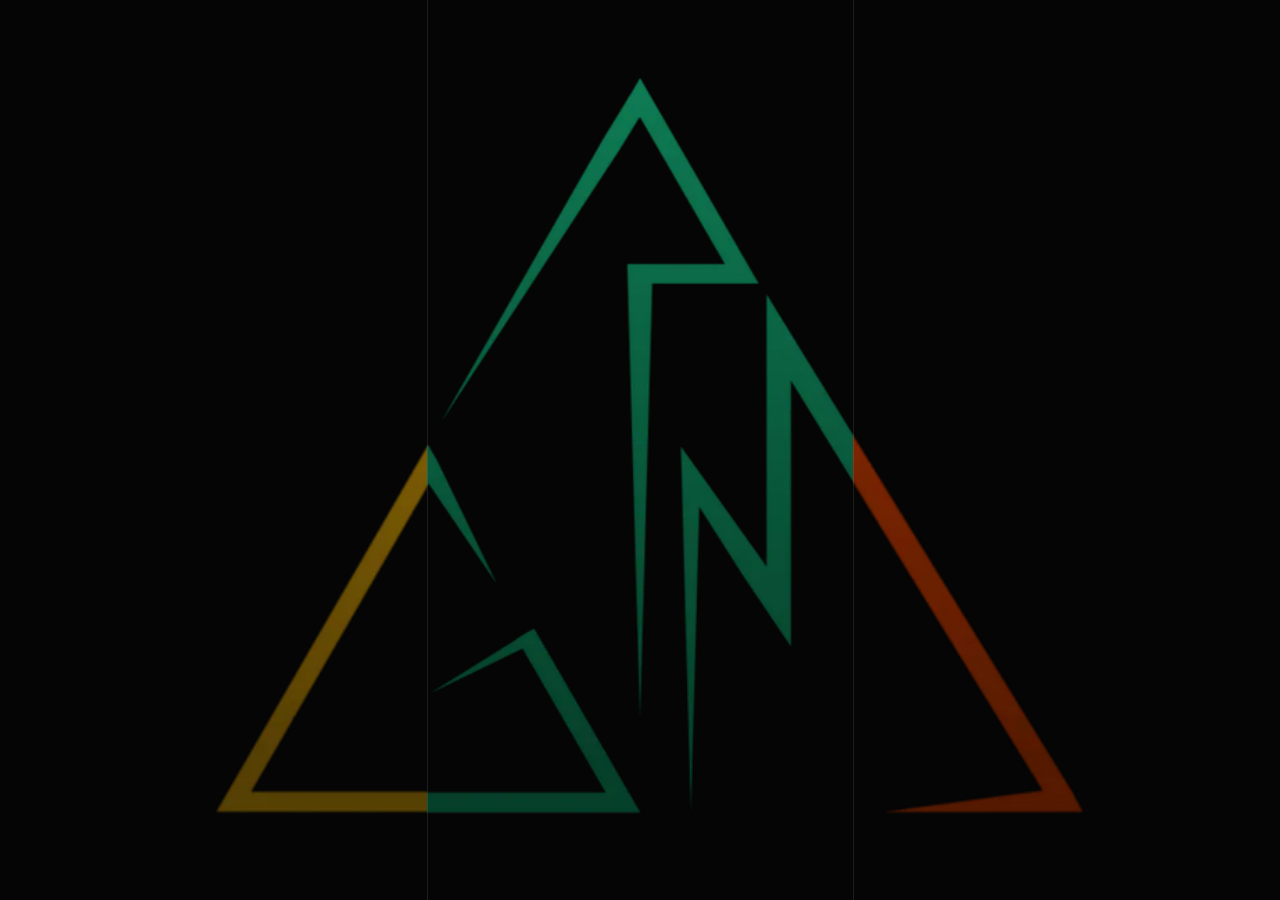
==== commit b15cff66: "Label: new bio for Džu (EN/SR) Co-Authored-By: Claude Opus 5.5 <noreply@anthropic.com> Claude-Sessio" ====
--- a/index.html
+++ b/index.html
@@ -20,10 +20,10 @@
   <link rel="preload" as="image" href="assets/img/production/cta-turntable-placeholder.webp" media="(max-width: 767px)" fetchpriority="high">
   <link rel="preload" as="image" href="assets/img/GRM-studio-landscape.webp" media="(max-width: 767px)">
   <link rel="preload" as="image" href="assets/img/Liveroom 2.webp" media="(max-width: 767px)">
-  <link rel="stylesheet" href="css/style.css?v=20261118-1700">
+  <link rel="stylesheet" href="css/style.css?v=20261120-1230">
 
-  <script src="js/translations.js?v=20261118-1700"></script>
-  <script src="js/i18n.js?v=20261118-1700"></script>
+  <script src="js/translations.js?v=20261120-1230"></script>
+  <script src="js/i18n.js?v=20261120-1230"></script>
 
   <script>
     (function () {
@@ -144,6 +144,6 @@
 
   </main>
 
-  <script src="js/main.js?v=20261118-1700"></script>
+  <script src="js/main.js?v=20261120-1230"></script>
 </body>
 </html>
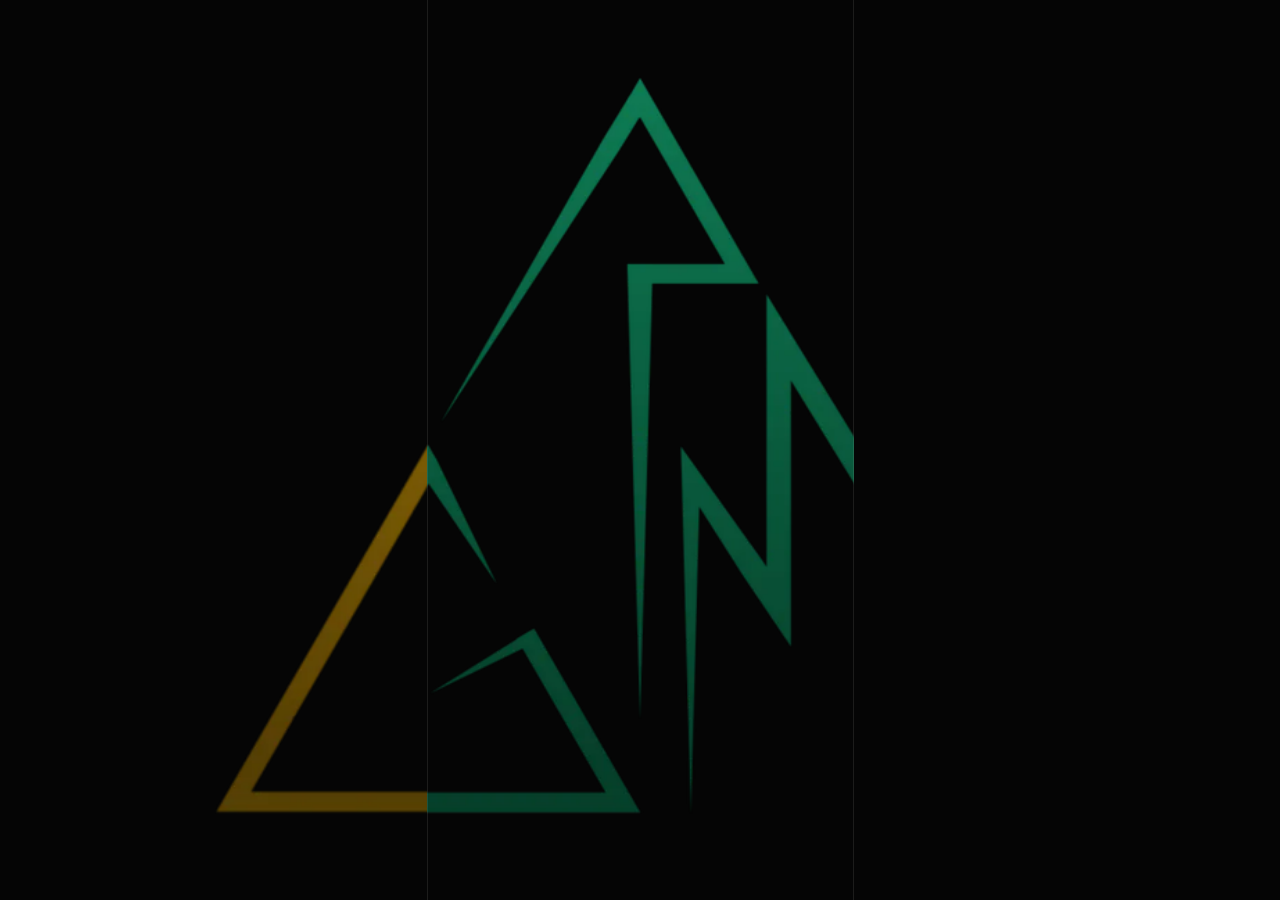
==== commit d481e67a: "Label: new bio for Grzi (EN/SR) Co-Authored-By: Claude Opus 5.5 <noreply@anthropic.com> Claude-Sessi" ====
--- a/index.html
+++ b/index.html
@@ -20,10 +20,10 @@
   <link rel="preload" as="image" href="assets/img/production/cta-turntable-placeholder.webp" media="(max-width: 767px)" fetchpriority="high">
   <link rel="preload" as="image" href="assets/img/GRM-studio-landscape.webp" media="(max-width: 767px)">
   <link rel="preload" as="image" href="assets/img/Liveroom 2.webp" media="(max-width: 767px)">
-  <link rel="stylesheet" href="css/style.css?v=20261120-1230">
+  <link rel="stylesheet" href="css/style.css?v=20261123-1105">
 
-  <script src="js/translations.js?v=20261120-1230"></script>
-  <script src="js/i18n.js?v=20261120-1230"></script>
+  <script src="js/translations.js?v=20261123-1105"></script>
+  <script src="js/i18n.js?v=20261123-1105"></script>
 
   <script>
     (function () {
@@ -144,6 +144,6 @@
 
   </main>
 
-  <script src="js/main.js?v=20261120-1230"></script>
+  <script src="js/main.js?v=20261123-1105"></script>
 </body>
 </html>
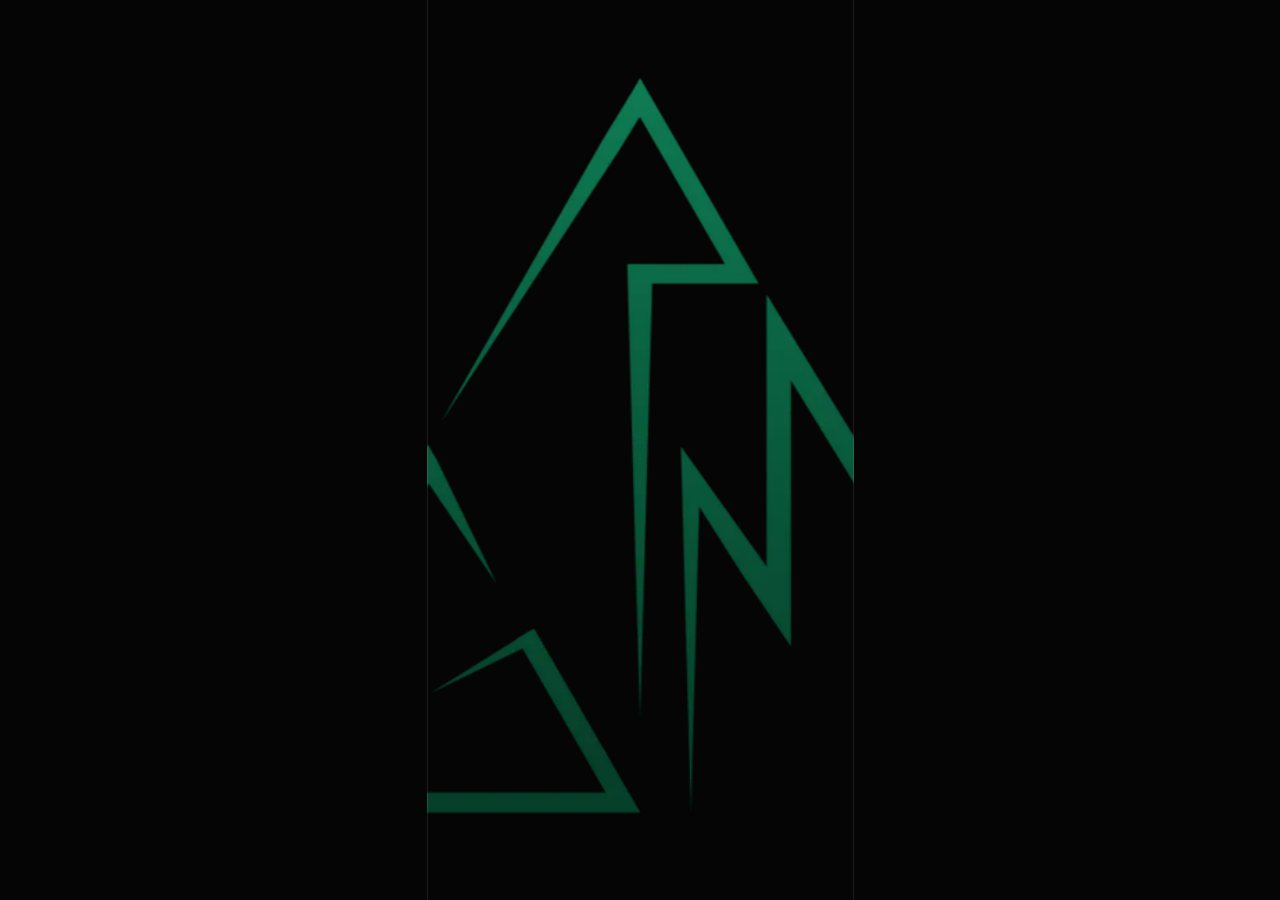
==== commit 95f7b241: "Liveroom schedule: extend board to 10:00–00:00 (28 half-hour rows) Bookings after 22:00 were synced " ====
--- a/index.html
+++ b/index.html
@@ -20,10 +20,10 @@
   <link rel="preload" as="image" href="assets/img/production/cta-turntable-placeholder.webp" media="(max-width: 767px)" fetchpriority="high">
   <link rel="preload" as="image" href="assets/img/GRM-studio-landscape.webp" media="(max-width: 767px)">
   <link rel="preload" as="image" href="assets/img/Liveroom 2.webp" media="(max-width: 767px)">
-  <link rel="stylesheet" href="css/style.css?v=20261123-1105">
+  <link rel="stylesheet" href="css/style.css?v=20261123-2345">
 
-  <script src="js/translations.js?v=20261123-1105"></script>
-  <script src="js/i18n.js?v=20261123-1105"></script>
+  <script src="js/translations.js?v=20261123-2345"></script>
+  <script src="js/i18n.js?v=20261123-2345"></script>
 
   <script>
     (function () {
@@ -144,6 +144,6 @@
 
   </main>
 
-  <script src="js/main.js?v=20261123-1105"></script>
+  <script src="js/main.js?v=20261123-2345"></script>
 </body>
 </html>
--- a/css/style.css
+++ b/css/style.css
@@ -5524,7 +5524,7 @@
 
 /* Liveroom schedule · live bookings (js/main.js renders them from
    data/schedule.json). The grid gains half-hour rows; the hour lines stay. */
-.liveroom-availability__slots.is-live{grid-template-rows:repeat(24,minmax(0,1fr)) !important}
+.liveroom-availability__slots.is-live{grid-template-rows:repeat(28,minmax(0,1fr)) !important}
 .liveroom-availability__slots .is-taken.is-short br,
 .liveroom-availability__slots .is-taken.is-short small{display:none}
 .liveroom-availability__title-arrow:disabled{opacity:.2;cursor:default;pointer-events:none}
@@ -5623,3 +5623,23 @@
 .legal a:hover{text-decoration-color:var(--accent-lite)}
 .site-footer__legal{color:inherit;text-decoration:none;margin-left:14px;padding-left:14px;border-left:1px solid var(--border)}
 .site-footer__legal:hover{color:var(--text)}
+
+/* Room schedule runs 10:00–00:00 (14 hours, 28 half-hour rows) */
+.liveroom-availability__board{min-height:650px !important}
+.liveroom-availability__hours{grid-template-rows:repeat(14,minmax(0,1fr)) !important}
+.liveroom-availability__slots{grid-template-rows:repeat(14,minmax(0,1fr)) !important;background:repeating-linear-gradient(to bottom,transparent 0,transparent calc(7.142857% - 1px),rgba(236,233,226,.09) calc(7.142857% - 1px),rgba(236,233,226,.09) 7.142857%) !important}
+.liveroom-availability__hours span:nth-child(1){top:0.000000%}
+.liveroom-availability__hours span:nth-child(2){top:7.142857%}
+.liveroom-availability__hours span:nth-child(3){top:14.285714%}
+.liveroom-availability__hours span:nth-child(4){top:21.428571%}
+.liveroom-availability__hours span:nth-child(5){top:28.571429%}
+.liveroom-availability__hours span:nth-child(6){top:35.714286%}
+.liveroom-availability__hours span:nth-child(7){top:42.857143%}
+.liveroom-availability__hours span:nth-child(8){top:50.000000%}
+.liveroom-availability__hours span:nth-child(9){top:57.142857%}
+.liveroom-availability__hours span:nth-child(10){top:64.285714%}
+.liveroom-availability__hours span:nth-child(11){top:71.428571%}
+.liveroom-availability__hours span:nth-child(12){top:78.571429%}
+.liveroom-availability__hours span:nth-child(13){top:85.714286%}
+.liveroom-availability__hours span:nth-child(14){top:92.857143%}
+.liveroom-availability__hours span:nth-child(15){top:100.000000%}
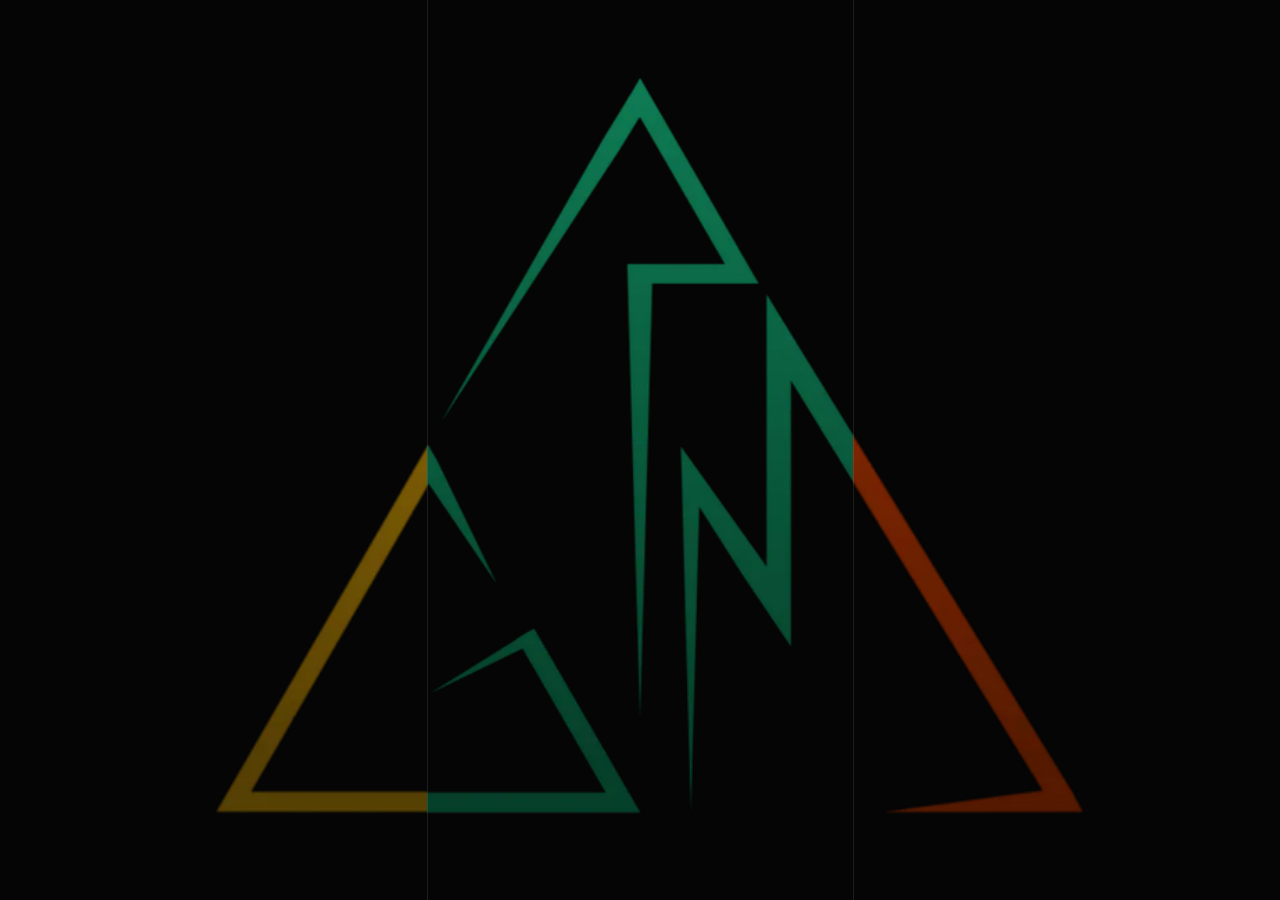
==== commit f71f2535: "Liveroom schedule: read bookings from the repo via GitHub API A skipped Pages rebuild left a new boo" ====
--- a/index.html
+++ b/index.html
@@ -20,10 +20,10 @@
   <link rel="preload" as="image" href="assets/img/production/cta-turntable-placeholder.webp" media="(max-width: 767px)" fetchpriority="high">
   <link rel="preload" as="image" href="assets/img/GRM-studio-landscape.webp" media="(max-width: 767px)">
   <link rel="preload" as="image" href="assets/img/Liveroom 2.webp" media="(max-width: 767px)">
-  <link rel="stylesheet" href="css/style.css?v=20261123-2345">
+  <link rel="stylesheet" href="css/style.css?v=20261124-1300">
 
-  <script src="js/translations.js?v=20261123-2345"></script>
-  <script src="js/i18n.js?v=20261123-2345"></script>
+  <script src="js/translations.js?v=20261124-1300"></script>
+  <script src="js/i18n.js?v=20261124-1300"></script>
 
   <script>
     (function () {
@@ -144,6 +144,6 @@
 
   </main>
 
-  <script src="js/main.js?v=20261123-2345"></script>
+  <script src="js/main.js?v=20261124-1300"></script>
 </body>
 </html>
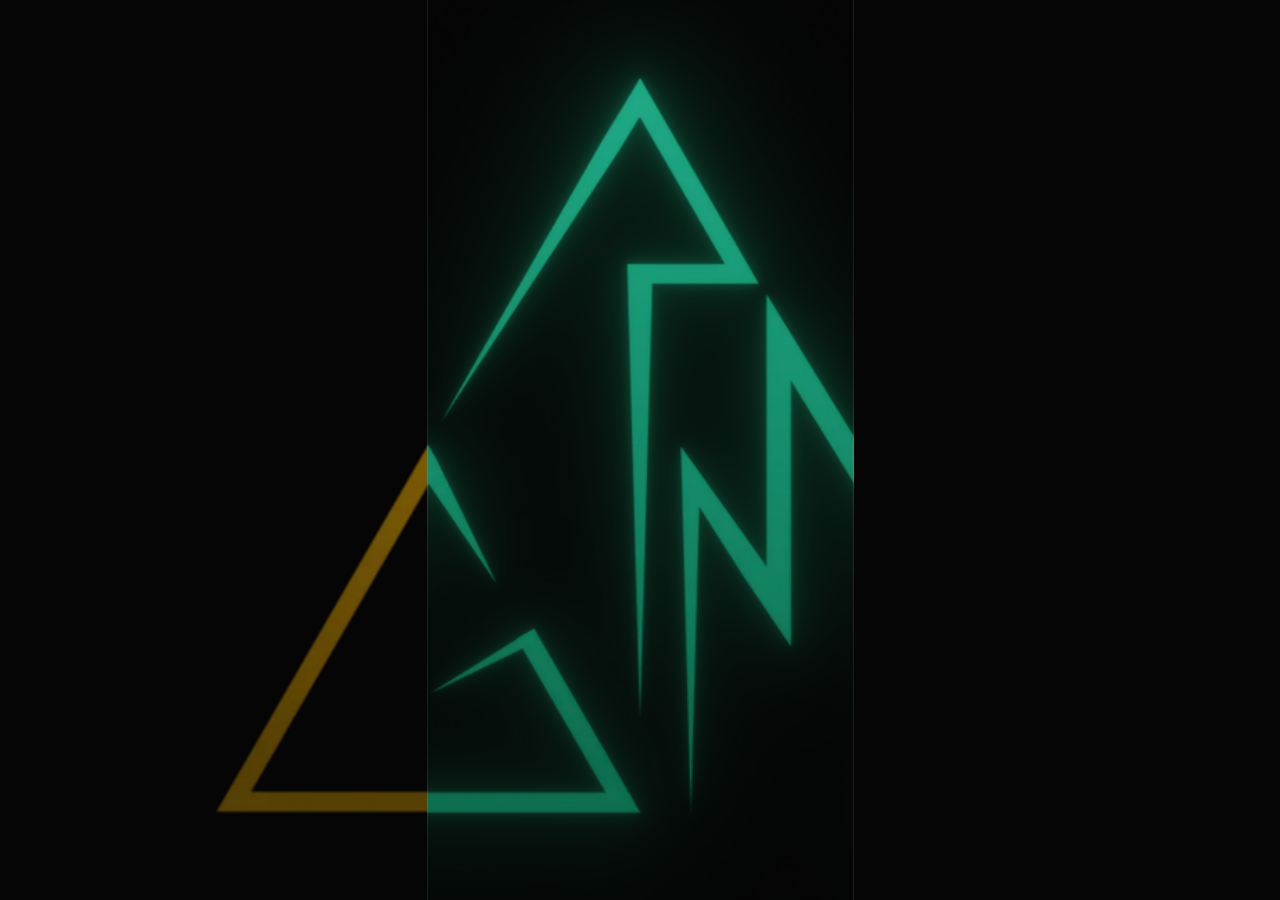
==== commit e08a75c0: "Label (SR): keep "House-a" together on one line (Grzi, Igla) Co-Authored-By: Claude Opus 5.5 <norepl" ====
--- a/index.html
+++ b/index.html
@@ -20,10 +20,10 @@
   <link rel="preload" as="image" href="assets/img/production/cta-turntable-placeholder.webp" media="(max-width: 767px)" fetchpriority="high">
   <link rel="preload" as="image" href="assets/img/GRM-studio-landscape.webp" media="(max-width: 767px)">
   <link rel="preload" as="image" href="assets/img/Liveroom 2.webp" media="(max-width: 767px)">
-  <link rel="stylesheet" href="css/style.css?v=20261124-1300">
+  <link rel="stylesheet" href="css/style.css?v=20261124-1440">
 
-  <script src="js/translations.js?v=20261124-1300"></script>
-  <script src="js/i18n.js?v=20261124-1300"></script>
+  <script src="js/translations.js?v=20261124-1440"></script>
+  <script src="js/i18n.js?v=20261124-1440"></script>
 
   <script>
     (function () {
@@ -144,6 +144,6 @@
 
   </main>
 
-  <script src="js/main.js?v=20261124-1300"></script>
+  <script src="js/main.js?v=20261124-1440"></script>
 </body>
 </html>
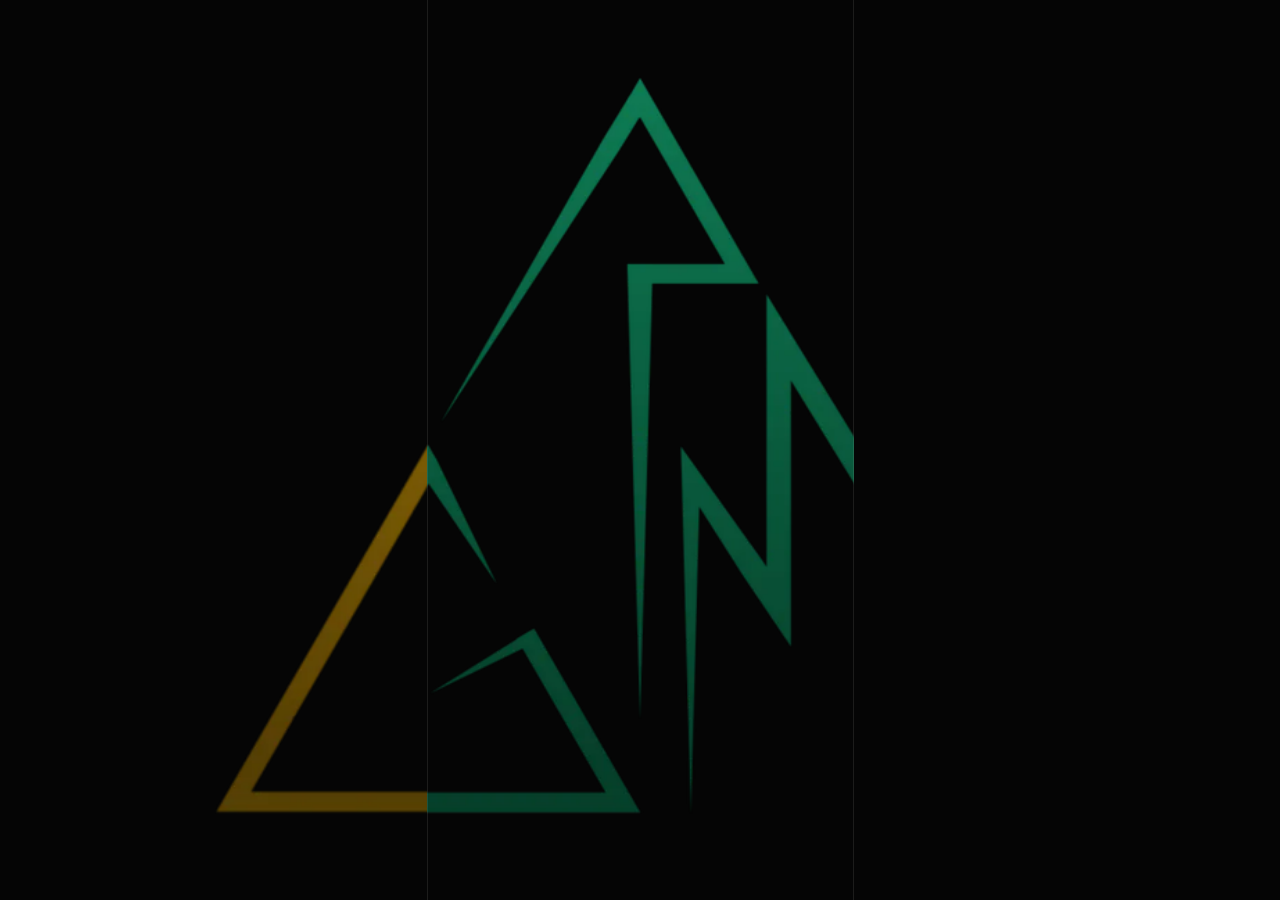
==== commit 63c1fb8f: "Liveroom: stop reveal flicker at viewport edges Room/schedule reveals were judged on the transformed" ====
--- a/index.html
+++ b/index.html
@@ -20,10 +20,10 @@
   <link rel="preload" as="image" href="assets/img/production/cta-turntable-placeholder.webp" media="(max-width: 767px)" fetchpriority="high">
   <link rel="preload" as="image" href="assets/img/GRM-studio-landscape.webp" media="(max-width: 767px)">
   <link rel="preload" as="image" href="assets/img/Liveroom 2.webp" media="(max-width: 767px)">
-  <link rel="stylesheet" href="css/style.css?v=20261124-1440">
+  <link rel="stylesheet" href="css/style.css?v=20261125-1510">
 
-  <script src="js/translations.js?v=20261124-1440"></script>
-  <script src="js/i18n.js?v=20261124-1440"></script>
+  <script src="js/translations.js?v=20261125-1510"></script>
+  <script src="js/i18n.js?v=20261125-1510"></script>
 
   <script>
     (function () {
@@ -144,6 +144,6 @@
 
   </main>
 
-  <script src="js/main.js?v=20261124-1440"></script>
+  <script src="js/main.js?v=20261125-1510"></script>
 </body>
 </html>
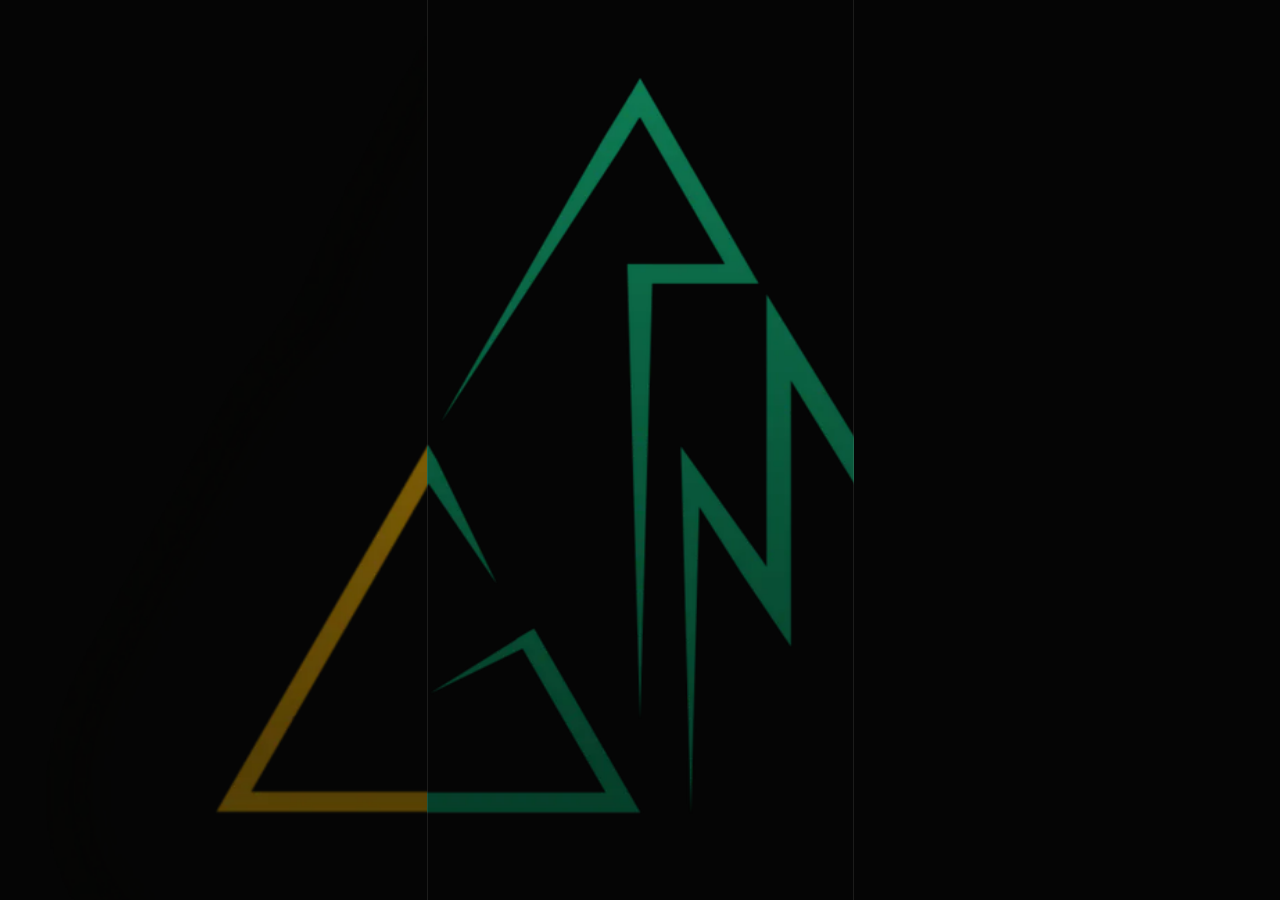
==== commit c9830ec3: "Liveroom: tall bento tile reveals in step with its neighbours Reveal threshold is now 15% visible ca" ====
--- a/index.html
+++ b/index.html
@@ -20,10 +20,10 @@
   <link rel="preload" as="image" href="assets/img/production/cta-turntable-placeholder.webp" media="(max-width: 767px)" fetchpriority="high">
   <link rel="preload" as="image" href="assets/img/GRM-studio-landscape.webp" media="(max-width: 767px)">
   <link rel="preload" as="image" href="assets/img/Liveroom 2.webp" media="(max-width: 767px)">
-  <link rel="stylesheet" href="css/style.css?v=20261125-1510">
+  <link rel="stylesheet" href="css/style.css?v=20261125-1515">
 
-  <script src="js/translations.js?v=20261125-1510"></script>
-  <script src="js/i18n.js?v=20261125-1510"></script>
+  <script src="js/translations.js?v=20261125-1515"></script>
+  <script src="js/i18n.js?v=20261125-1515"></script>
 
   <script>
     (function () {
@@ -144,6 +144,6 @@
 
   </main>
 
-  <script src="js/main.js?v=20261125-1510"></script>
+  <script src="js/main.js?v=20261125-1515"></script>
 </body>
 </html>
